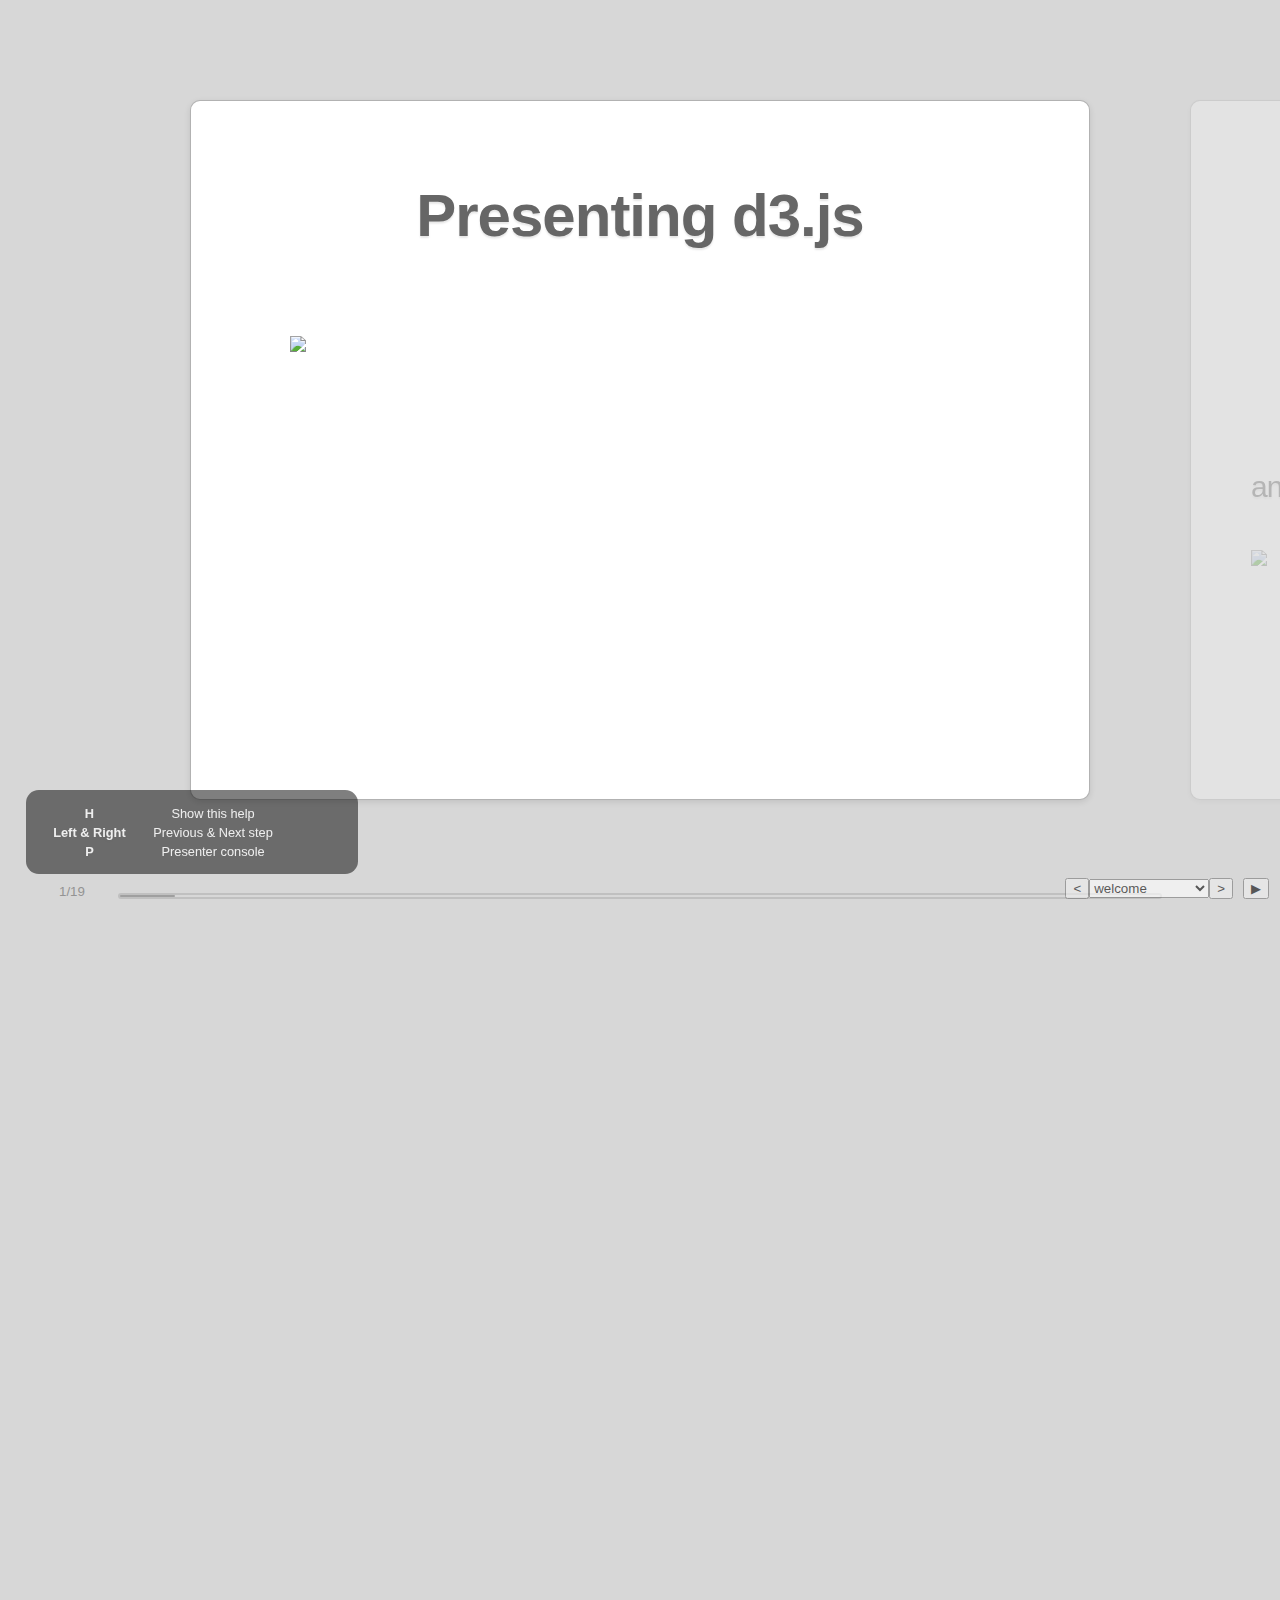
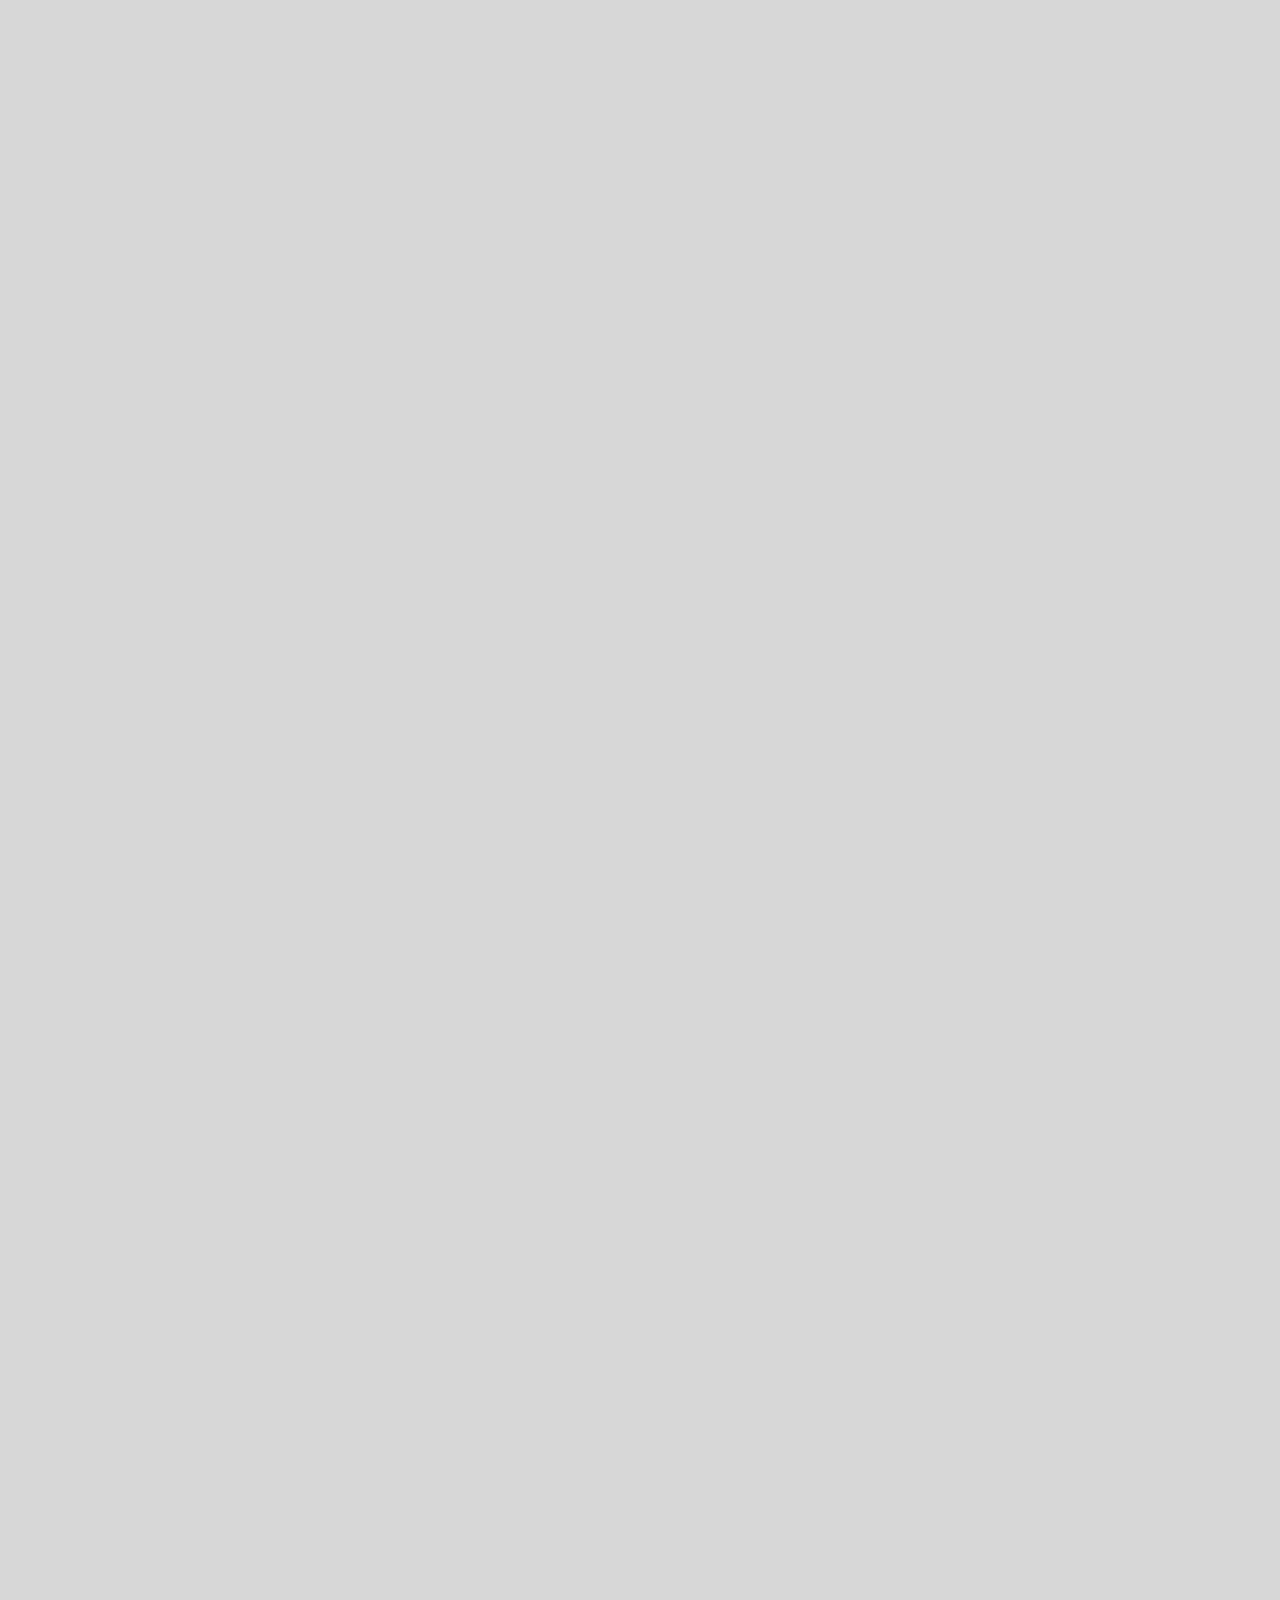
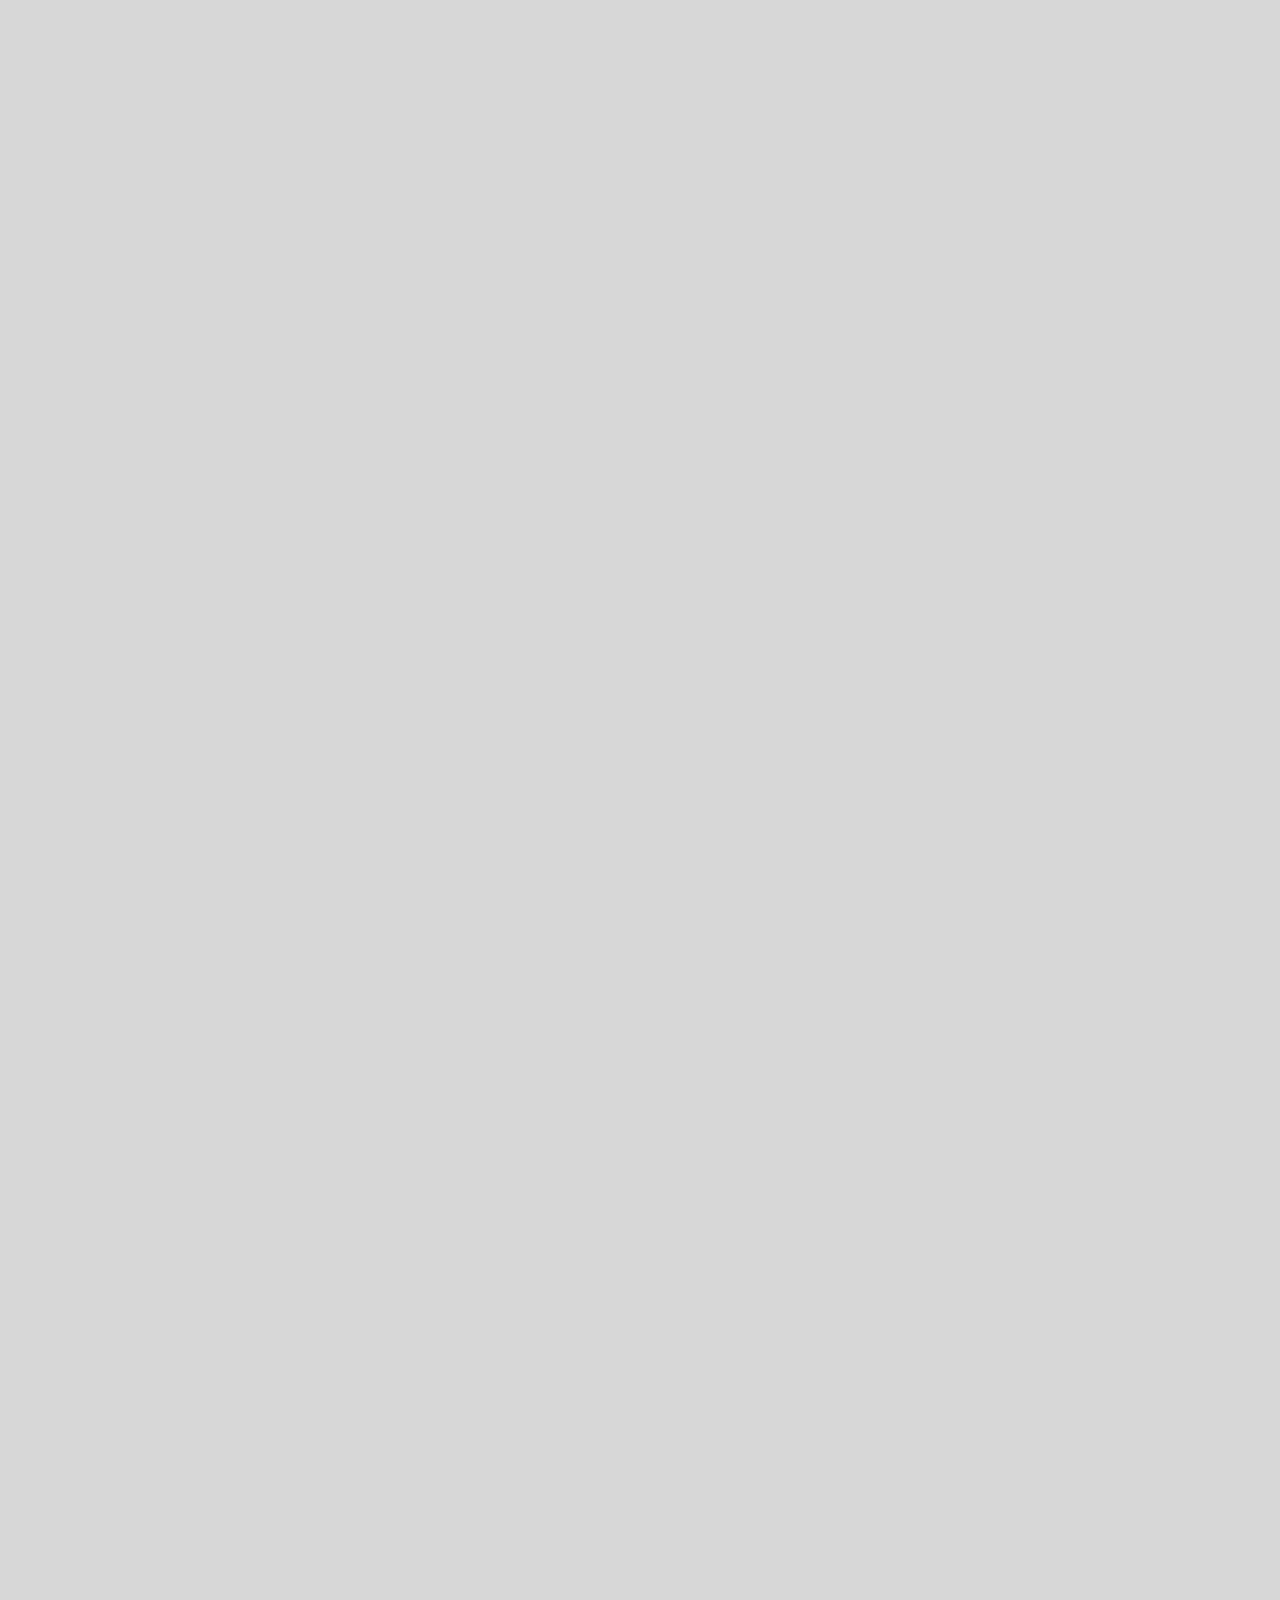
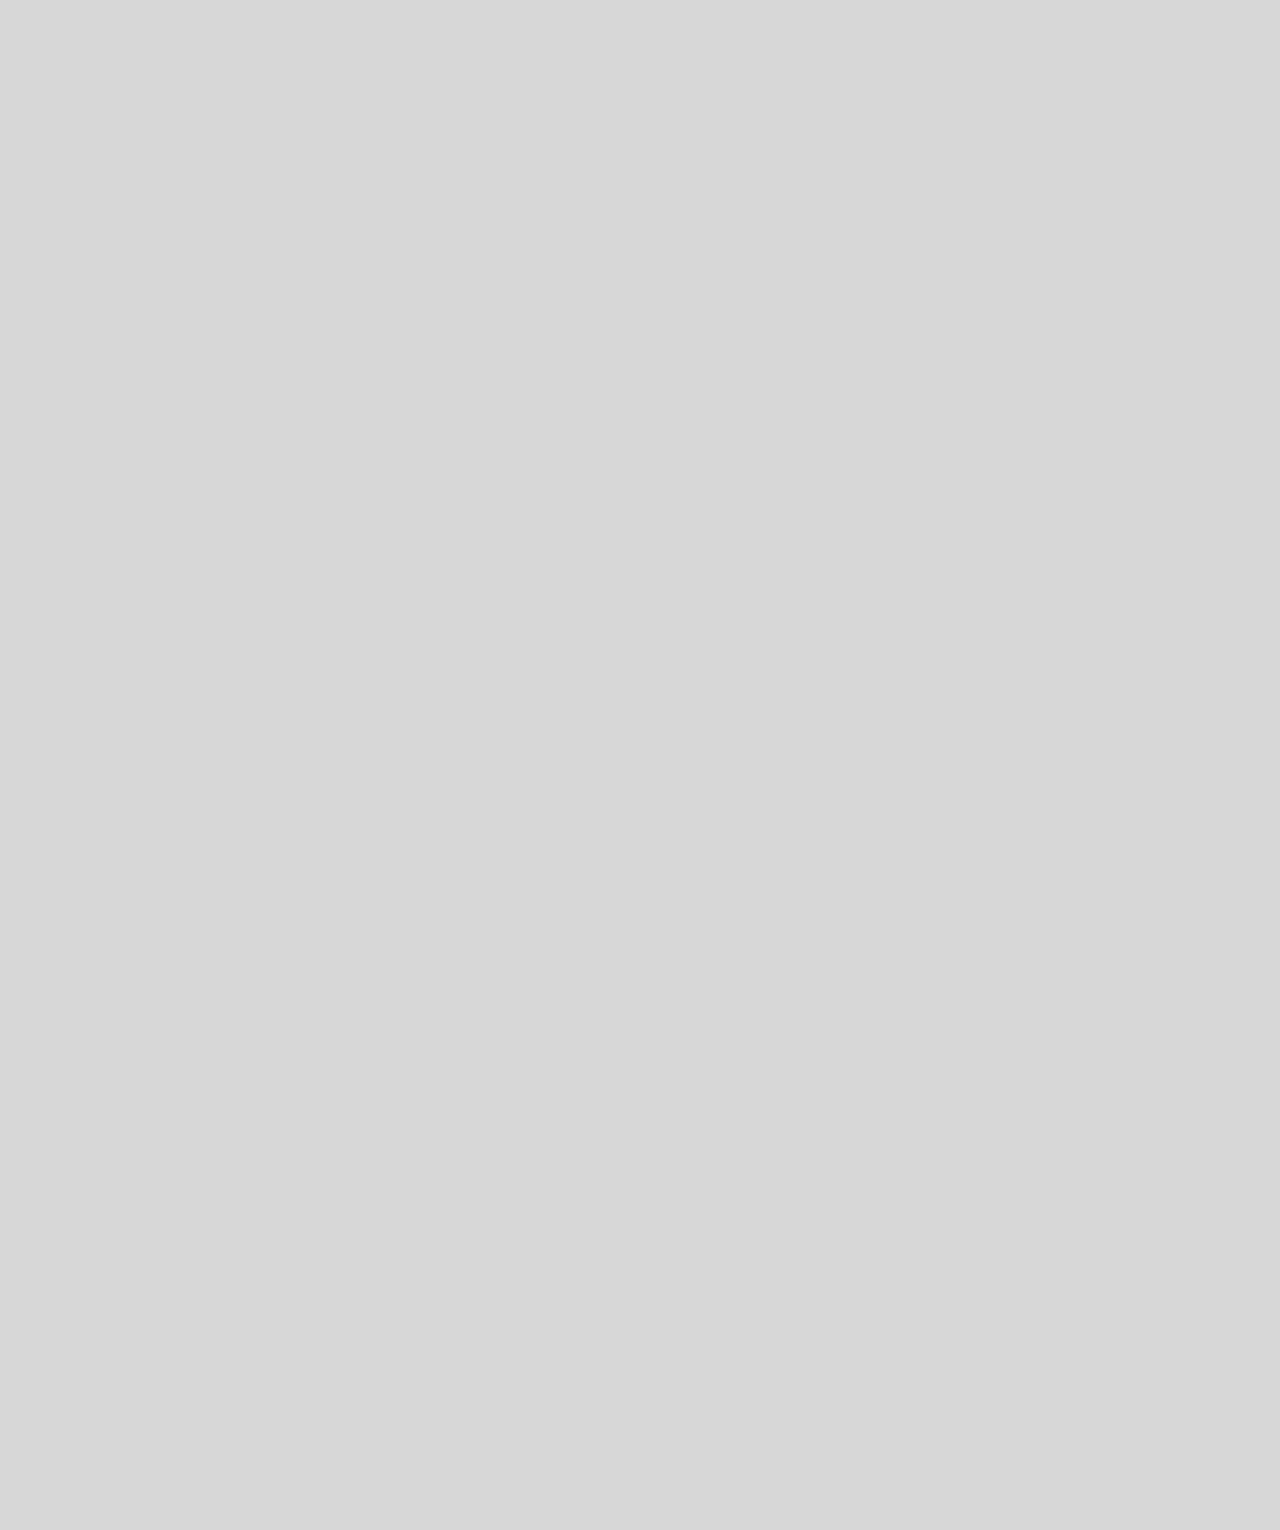
==== examples/classic-slides/index.html @ 589d9162 "added building flow time consumption graph" ====
<!doctype html>

<!--
  This is a simple example / template impress.js slide show. The goal is to be
  easier to read for a first timer than the official and very feature rich
  demo by bartaz (http://bartaz.github.io/impress.js/). It's also a very
  traditional presentation that looks like slides (square screens with bullet
  points...), again to make a first timer feel more at home. From this simple
  presentation you can then go on to more powerful impress.js presentations!
  
  This example is hopefully helpful for people that want to create both
  simple and (eventually) awesome presentations in impress.js and comfortable
  doing that directly in HTML.
  
  By: @henrikingo (Still based on the HTML from bartaz' demo.)  
    
-->

<html lang="en">

<head>
	<meta charset="utf-8" />
	<title>Classic Slides with impress.js | Simple example impress.js slide show | by Henrik Ingo @henrikingo</title>

	<meta name="description" content="Simple example impress.js slide show" />
	<meta name="author" content="Henrik Ingo" />
	<!--        
        Impress.js doesn't depend on any external stylesheets. It adds all of the styles it needs for the
        presentation to work. 
        
        However, some of the `extras/` modules do come with their own CSS, and we load
        them here. You can read about each extras module separately in their directory.
    -->
	<link rel="stylesheet" href="../../extras/highlight/styles/github.css">
	<link rel="stylesheet" href="../../extras/mermaid/mermaid.forest.css">


	<!--
        This file contains styles specific for this example presentation. 
    -->
	<link href="css/classic-slides.css" rel="stylesheet" />
	<style>
		#common-layouts table {
			table-layout: fixed;
			margin-left: -10%;
		}
		
		#common-layouts td {
			text-align: right;
			width: 20%;
		}
		
		#common-layouts .buttoned {
			text-align: right;
			width: 5%;
		}
		
		#similarities table {
			table-layout: fixed;
		}
		
		#similarities td {
			width: 25%;
		}
		
		.small-font {
			font-size: 20px;
		}
		
		.very-small-font {
			font-size: 15px;
		}
		
		.chart div {
			font: 14px sans-serif;
			background-color: steelblue;
			text-align: right;
			padding: 8px;
			margin: 5px;
			color: white;
		}
	</style>

</head>

<!--
    
    Body element is used by impress.js to set some useful class names, that will allow you to detect
    the support and state of the presentation in CSS or other scripts.
    
    First very useful class name is `impress-not-supported`. This class means, that browser doesn't
    support features required by impress.js, so you should apply some fallback styles in your CSS.
    It's not necessary to add it manually on this element. If the script detects that browser is not
    good enough it will add this class, but keeping it in HTML means that users without JavaScript
    will also get fallback styles.
    
    When impress.js script detects that browser supports all required features, this class name will
    be removed.
    
    Another class name on body element also depends on currently active presentation step.    
-->

<body class="impress-not-supported">
	<!--
    This fallback message is only visible when there is `impress-not-supported` class on body.
-->


	<!--
    This is the core element used by impress.js: the wrapper for your presentation steps. 
    In this element all the impress.js magic happens.
    
    data-transition-duration sets the time in microseconds that is used for the
    animation when transtitioning between slides.
    
    data-autoplay can be used to set the time in seconds, after which presentation
    automatically moves to next slide. It can also be set individually for each
    slide, but here we just set a common duration for all slides.
-->
	<div id="impress" data-transition-duration="1000" data-autoplay="0">

		<!--
        Each step of the presentation should be an element inside the `#impress` with a class name
        of `step`. These step elements are positioned, rotated and scaled by impress.js, and
        the 'camera' shows them on each step of the presentation.
        
        The `id` attribute of the step element is used to identify it in the URL, but it's optional.
        If it is not defined, it will get a default value of `step-N` where N is a number of slide.
        This step is auto-assigned the id "step-1". You can also use `#step-1` in a link, to 
        point directly to this particular step.
        
        Positioning information is passed through data-* attributes.
        
        In the example below we only specify x and y position of the step element with `data-x="-1000"`
        and `data-y="-1500"` attributes. This means that **the center** of the element (yes, the center)
        will be positioned in point x = -1000px and y = -1500px of the presentation 'canvas'. It will not 
        be rotated or scaled.
        
        The "step" class is what *must* be used for every "slide". In this example we also use the "slide"
        class, which adds a rectangle with some background and makes this presentation look like a traditional
        powerpoint slide show. The "slide" class is entirely optional and indeed you wouldn't use it for
        your cooler impress.js presentations.
    -->
		<div id="welcome" class="step slide  " data-x="-1000" data-y="-1500">
			<h1>Presenting d3.js</h1>
			<div style="margin-top:50px">
				<img align="middle" style="width:700px;margin-left:5%" src="images/d3-js.png" />
			</div>

		</div>
		<div id="creator" class="step slide  " data-rel-x="1000" data-rel-y="0">

			<h2>creators</h2>
			<div>
				<div style="display:inline;
                                float:left;
                                background-repeat: no-repeat;
                                background-position: 50%;
                                background-size: cover;
                                border-radius: 50%;
                                height: 200px;
                                width:200px;
                                margin-top:-5%;
                                background-image: url(images/mbostok.jpeg)">
					<div style="display:inline;width:1500%;float:left;margin-left: 220px;">
						<br> Mike Bostok <br> PhD at Stanford<br> former employee of "NY Times"
					</div>

				</div>

			</div>
			<div style="margin-top:30%">and other 117 contributors ... </div>
			<div style="margin-top:3%"><img style="width:100%" src="images/contributions.png"></div>

		</div>
		<div id="similarities" class="step slide  " data-rel-x="1000" data-rel-y="0">

			<h2>Similarities </h2>

			<table class="table table-hover table-striped">
				<tr>
					<th>action</th>
					<th>vanilla </th>
					<th>d3</th>
					<th>jquery</th>
				</tr>
				<tr>
					<td><span class="very-small-font">selecting element</span></td>
					<td>
						<pre><code>document.querySelector('#elem')</code></pre>
					</td>
					<td>
						<pre><code>d3.select('#elem')</code></td>
					<td>
						<pre><code>$(elem)</code></td>
				</tr>
				<tr>
					<td><span class="very-small-font">changing attribute</span></td>
					<td>
						<pre><code>el.setAttribute("width", "300px")</code></pre>
					</td>
					<td>
						<pre><code>el.attr('width',300)</code></td>
					<td>
						<pre><code>el.attr('width',300)</code></td>
				</tr>
				<tr>
					<td><span class="very-small-font">event listener</span></td>
					<td>
						<pre><code>el.addEventListener('click',handle)</code></pre>
					</td>
					<td>
						<pre><code>el.on('click',handle);</code></td>
					<td>
						<pre><code>el.click(handle);</code></td>
				</tr>
				<tr>
					<td><span class="very-small-font">changing content</span></td>
					<td>
						<pre><code>el.innerHTML="test"</code></pre>
					</td>
					<td>
						<pre><code>el.html('test');</code></td>
					<td>
						<pre><code>el.html('test');</code></td>
				</tr>

			</table>




		</div>

		<div id="highlights" class="step slide  " data-rel-x="1000" data-rel-y="0">

			<h2 class="highlights-title">D3.js highlights </h2>

			good:
			<li>very popular -
				<span style="font-size:20px">More stars on github, than react, angular, jquery, linux</span>
			</li>
			<li>extremely flexible -
				<span style="font-size:20px">It's easy to change something</span>
			</li>
			<li>very fast -
				<span style="font-size:20px">Can work with 3-5 thousand dom elements</span>
			</li>

			<br> bad:
			<li>learning curve -
				<span style="font-size:20px"> After 5 months, still left many things to learn	</span></li>
			<li>build time -
				<span style="font-size:20px"> Takes avg. 30 m.  before we see initial result (part of whole)</span>
			</li>

		</div>

		<div id="common-layouts" class="step slide  " data-rel-x="1000" data-rel-y="0">

			<h2>Common layouts</h2>
			<table>
				<tr>
					<td>
						Line
					</td>
					<td class="buttoned">
						<button onclick="line('#layoutExample')">Demo</button>
					</td>
					<td>
						Area
					</td>
					<td class="buttoned">
						<button onclick="area('#layoutExample')">Demo</button>
					</td>
					<td>
						Pie
					</td>
					<td class="buttoned">
						<button onclick="pie('#layoutExample')">Demo</button>
					</td>
					<td>
						Tree
					</td>
					<td class="buttoned">
						<button onclick="tree('#layoutExample')">Demo</button>
					</td>
				</tr>
				<tr>
					<td>
						Treemap
					</td>
					<td class="buttoned">
						<button onclick="treemap('#layoutExample')">Demo</button>
					</td>
					<td>
						Pack
					</td>
					<td class="buttoned">
						<button onclick="pack('#layoutExample')">Demo</button>
					</td>
					<td>
						Force
					</td>
					<td class="buttoned">
						<button onclick="force('#layoutExample')">Demo</button>
					</td>
					<td>
						Projections
					</td>
					<td class="buttoned">
						<button onclick="projections('#layoutExample')">Demo</button>
					</td>
				</tr>
			</table>
			<div style="height:70%" id="layoutExample"></div>
		</div>

		<div id="building-flow" class="step slide  " data-rel-x="1000" data-rel-y="0">

			<h2>Basic building flow</h2>
			<div class="chart">
				<ol>
					<li>Define static parameters - <span class="small-font">margin,padding,color,width and e.t.c</span></li>
					<div style="width: 40px;">5 %</div>
					<li>Calculate dynamic parameters - <span class="small-font"> center point, bar width and e.t.c.</span></li>
					<div style="width: 80px;">10 %</div>
					<li>Define helper functions - <span class="small-font"> scales, layouts, axes and e.t.c.</span></li>
					<div style="width: 80px;">10 %</div>
					<li>Drawing chart content - <span class="small-font"> main content, axes, legend end e.t.c</span></li>
					<div style="width: 440px;">55 %</div>
					<li>Add tooltip - <span class="small-font"> on click,hover,out,double click  and e.t.c.</span></li>
					<div style="width: 200px;">20 %</div>
				</ol>
			</div>
		</div>




		<div class="step slide">
			<h1>A slide with text</h1>
			<p>This slide has a few paragraphs <br />(p element) of normal text.</p>
			<p>Personally I like centered or even justified text, as it looks less boring. This can of course be set in <a href="css/classic-slides.css">the css file</a>.
				<p>I really like the style on links in these presentations. I modified the border to be beveled, but it's mostly from
					<a href="http://henrikingo.github.io/impress.js/">@bartaz' original demo</a>. <a href="https://twitter.com/bartaz">@bartaz</a>					is the creator of impress.js.</p>

				<div class="notes">
					In this slide, we don't even specify the relative position, rather that too is inherited. So this slide will again be 1000px
					to the right of the previous one.
				</div>
		</div>

		<div class="step slide">
			<h1>Bullet points</h1>
			<ul>
				<li>A slide with bullet points. This is the first point.</li>
				<li>Second point</li>
				<li>Third point. Under this point we also have some sub-bullets:
					<ul>
						<li>Sub-bullet 1</li>
						<li>Sub-bullet 2</li>
					</ul>
				</li>
			</ul>

			<div class="notes">
			</div>
		</div>

		<!--
        This element introduces rotation.
        
        Notation shouldn't be a surprise. We use `data-rotate="30"` attribute, meaning that this
        element should be rotated by 30 degrees clockwise.        
    -->
		<div class="step slide" data-rel-x="1100" data-rel-y="300" data-rotate="30">
			<h1>A blockquote &amp; image</h1>
			<img src="images/3476636111_c551295ca4_b.jpg" alt="Mother Teresa holding a newborn baby" class="right" />
			<blockquote>
				Spread love everywhere you go. <br />Let no one ever come to you without leaving happier.
				<p style="text-align: right">Mother Teresa</p>
				<p class="left bottom"><small>Image credit: <a href="https://www.flickr.com/photos/peta-de-aztlan/3476636111/">Peta_de_Aztlan</a>@Flickr. CC-BY 2.0</small></p>
			</blockquote>

			<div class="notes">
			</div>
		</div>

		<div class="step slide" data-rel-x="800" data-rel-y="800" data-rotate="60">
			<h1>More text styles</h1>
			<p>As usual, use <em>em</em> to emphasize, <br />
				<strong>strong</strong> for strong,
				<u>u</u> for underline,<br />
				<strike>strike</strike> for strikethrough and <q>q for inline quotations</q>.</p>

			<p>If you're a software engineer like me, you will often use the
				<code>&lt;code&gt;</code> tag for monospaced inline text.</p>

			<div class="notes">
			</div>
		</div>

		<div class="step slide" data-rel-x="300" data-rel-y="1100" data-rotate="90">
			<h1>Motion effects 101</h1>
			<p>Items on the slide can</p>
			<p class="fly-in fly-out">Fly in</p>
			<p class="fade-in fade-out" style="transition-delay: 2s">Fade in</p>
			<p class="zoom-in zoom-out" style="transition-delay: 4s">And zoom in</p>

			<p class="left bottom"><small>...just like in PowerPoint. Yeah, I know I'm being lame, but it was fun to learn to do this in CSS3.</small></p>

			<div class="notes">
				<p>This step here doesn't introduce anything new when it comes to data attributes, but you should notice in the demo that
					some words of this text are being animated. It's a very basic CSS transition that is applied to the elements when this
					step element is reached.
				</p>
				<p>
					At the very beginning of the presentation all step elements are given the class of `future`. It means that they haven't been
					visited yet.
				</p>
				<p>
					When the presentation moves to given step `future` is changed to `present` class name. That's how animation on this step
					works - text moves when the step has `present` class.
				</p>
				<p>
					Finally when the step is left the `present` class is removed from the element and `past` class is added.
				</p>
				<p>
					So basically every step element has one of three classes: `future`, `present` and `past`. Only one current step has the `present`
					class.
				</p>
			</div>
		</div>

		<div id="addons" class="step slide title" data-rel-x="-300" data-rel-y="1100" data-rotate="120">
			<h2>Add-ons</h2>
			<div class="notes">
				<p>This version of impress.js includes several add-ons, striving to make this a full featured presentation app.</p>
			</div>
		</div>

		<div class="step slide" data-rel-x="-800" data-rel-y="800" data-rotate="150">
			<h1>Impress.js plugins</h1>
			<ul>
				<li>A new <a href="https://github.com/henrikingo/impress.js/blob/myfork/src/plugins/README.md">plugin framework</a> allows
					for rich extensibility, without bloating the core rendering library.
					<ul>
						<li>Press 'P' to open a presenter console.</li>
						<li>When you move the mouse, navigation controls are visible on your bottom left</li>
						<li>Autoplay makes the slides advance after a timeout</li>
						<li>Relative positioning plugin is often a more convenient way to position your slides when editing. (<a href="https://github.com/henrikingo/impress.js/blob/myfork/examples/classic-slides/index.html">See html for this presentation.</a>)</li>
					</ul>
				</li>
			</ul>
			<div class="notes">
				<p>This presentation also uses speaker notes. They are not visible in the presentation, but shown in the impress console.</p>

				<p>If you pressed P only now, this is the first time you see these notes. In fact, there has been notes on preceding slides
					as well. You can use the navigation controls at the bottom of the impress console to browse back to them.</p>
			</div>
		</div>

		<div class="step slide" data-rel-x="-1100" data-rel-y="300" data-rotate="180">
			<h1>Highlight.js</h1>
			<pre><code>
        // `init` API function that initializes (and runs) the presentation.
        var init = function () {
            if (initialized) { return; }
            execPreInitPlugins();
            
            // First we set up the viewport for mobile devices.
            // For some reason iPad goes nuts when it is not done properly.
            var meta = $("meta[name='viewport']") || document.createElement("meta");
            meta.content = "width=device-width, minimum-scale=1, maximum-scale=1, user-scalable=no";
            if (meta.parentNode !== document.head) {
                meta.name = 'viewport';
                document.head.appendChild(meta);
            }        
        </code></pre>
			<div class="notes">
				<p>The Highlight.js library provides really nice color coding of source code. It automatically applies to any code inside
					a &lt;pre&gt;&lt;code&gt; element.</p>
				<p>Highlight.js is found under the <a href="https://github.com/henrikingo/impress.js/tree/myfork/extras">extras/</a> directory,
					since it is an independent third party plugin, not really an impress.js plugin. You have to include it via it's own
					&lt;link&gt; and &lt;script&gt; tags.</p>
			</div>
		</div>

		<div class="step slide" data-rel-x="-1100" data-rel-y="-300" data-rotate="210">
			<h1>Mermaid.js</h1>
			<div class="mermaid">
				%% This is a comment in mermaid markup graph LR A(Support for<br />diagrams) B[Provided by<br />mermaid.js] C{Already
				<br />know<br />mermaid?} D(
				<a href=&quot;http://knsv.github.io/mermaid/index.html#usage&quot;>Tutorial</a>) E(Great, hope you enjoy!) A-->B B-->C
				C--No-->D C--Yes-->E classDef startEnd fill:#fcc,stroke:#353,stroke-width:2px; class A,D,E startEnd;
			</div>
			<div class="notes">
				Mermaid.js, likewise in a href="https://github.com/henrikingo/impress.js/tree/myfork/extras">extras/</a>
				directory, draws SVG diagrams from a MarkDown-like syntax. To learn more about it <a href="http://knsv.github.io/mermaid/index.html#usage">read the fine manual</a>.
			</div>
		</div>

		<div id="markdown" class="step slide markdown" data-rel-x="-800" data-rel-y="-800" data-rotate="240">
			# Markdown.js * [Markdown.js](https://github.com/evilstreak/markdown-js) integration: for authors in a hurry! * ...or lazy
			;-) * Jot down bullet points in *Markdown* * ...have it automatically converted to HTML * Markdown is converted into a
			presentation client side, in the browser. This is unlike existing tools like [Hovercraft](https://github.com/regebro/hovercraft)
			and [markdown-impress](http://binbinliao.com/markdown-impress/) where you generate a new html file on the command line.
			* [A more advanced Markdown presentation is here.](../markdown/)
		</div>

		<div id="acme" class="step slide" data-rel-x="-300" data-rel-y="-1100" data-rotate="270">
			<ul>
				<li>Remember, in <em>impress.js</em> the full power of HTML5, CSS3 &amp; JavaScript is always at your fingertips!</li>
				<li>For example, you can use tables, forms, or dynamic charts as you would on any web page:</li>
			</ul>
			<h2>Acme Inc Quarterly Profits</h2>

			<!-- Improvised bar graph of divs, to avoid copying something like NVD3 into the repo. -->
			<div id="acme-graph">
				<div id="acme-graph-bars">
					<div id="acme-graph-q1"></div>
					<div id="acme-graph-q2"></div>
					<div id="acme-graph-q3"></div>
					<div id="acme-graph-q4"></div>
				</div>
				<div id="acme-graph-bottom"></div>
			</div>

			<table border="1">
				<tr>
					<td>Q1</td>
					<td id="acme-q1">234€</td>
				</tr>
				<tr>
					<td>Q2</td>
					<td id="acme-q2">255€</td>
				</tr>
				<tr>
					<td>Q3</td>
					<td><input id="acme-q3" size="5" oninput="acmeDrawGraph();" />€ <small>(insert here)</small></td>
				</tr>
				<tr>
					<td>Q4</td>
					<td><input id="acme-q4" size="5" oninput="acmeDrawGraph();" />€</td>
				</tr>
			</table>
			<div class="notes">
			</div>
		</div>
		<script type="text/javascript">
        var acmeDrawGraph = function() {
            var profits = {};
            
            // Q1-Q2: get innerHTML, remove €
            var value = document.getElementById('acme-q1').innerHTML;
            if( value[value.length-1] == "€" ) value = value.substring(0, value.length-1);
            profits['q1'] = value;
            var value = document.getElementById('acme-q2').innerHTML;
            if( value[value.length-1] == "€" ) value = value.substring(0, value.length-1);
            profits['q2'] = value;
            
            // Q3-Q4: get input.value
            profits['q3'] = document.getElementById('acme-q3').value;
            profits['q4'] = document.getElementById('acme-q4').value;

            // Convert all to numeric value, and remember max value for scaling purposes.
            var max = profits['q1'];
            for ( var q in profits ) {
                profits[q] = isNaN(profits[q]) ? 0 : Number(profits[q]);
                if( profits[q] > max ) {
                    max = profits[q];
                }
            }
            
            // Draw the bar graph
            for ( var q in profits ) {
                var h = 200 * profits[q] / max;
                var div = document.getElementById('acme-graph-'+q);
                div.style = 'height: ' + h + 'px';
            }
        };
        // This draws the first 2 bars during page load
        acmeDrawGraph();
    </script>

		<!--
        Finally, the relative positioning plugin also supports values that are a multiple of the windows size.
        Add "w" or "h" to specify a multiple of window width or height, respectively.
        
        This step also sets a custom data-transition-duration. All of the above steps used the value set
        in the root div#impress element, but it is also allowed to set it for each step. Since transitioning
        to this step will rotate twice around it's axis, we give the transition a bit more time here.
    -->
		<div id="moreinfo" class="step slide" data-rel-x="1.655w" data-rel-y="0" data-rotate="720" data-transition-duration="2000">
			<h1>More info</h1>
			<ul>
				<li>Official documentation
					<ul>
						<li>Sorry, we're working on it. For now, please read the source code of this presentation and its css file.</li>
					</ul>
				</li>
				<li><a href="https://github.com/henrikingo/impress.js/">This Impress.js fork on Github</a></li>
				<li><a href="http://henrikingo.github.io/impress.js/">Advanced Impress.js demo</a> by <a href="http://twitter.com/bartaz">@bartaz</a>
					<ul>
						<li>Again, the <a href="http://github.com/henrikingo/impress.js/blob/master/index.html">html</a> and <a href="https://github.com/henrikingo/impress.js/blob/master/css/impress-demo.css">css</a>							source is well commented.</li>
					</ul>
				</li>
				<li>More examples and demos <a href="https://github.com/impress/impress.js/wiki/Examples-and-demos">on the impress.js wiki</a></li>
			</ul>

			<div class="notes">
			</div>
		</div>

		<!-- This last, empty "slide" is set to be very large using the data-scale attribute, 
         so that it covers all the other slides you just saw. 
         It's a common way of zooming out at the end, to show the whole presentation.
         In CSS, we set pointer-events:none to make this slide non-clickable. 
         It makes a difference at least for SVG content, such as the mermaid diagram. -->
		<div id="overview" class="step" data-x="3000" data-y="1500" data-scale="10" style="pointer-events: none;">
		</div>
	</div>

	<!--
    Add navigation-ui controls: back, forward and a select list.
    Add a progress indicator bar (current step / all steps)
    Add the help popup plugin
-->
	<div id="impress-toolbar"></div>

	<div class="impress-progressbar">
		<div></div>
	</div>
	<div class="impress-progress"></div>

	<div id="impress-help"></div>

	<!-- Extra modules
     Load highlight.js, mermaid.js and markdown.js from extras.
     If you're curious about details, these are initialized in src/plugins/extras/extras.js -->
	<script type="text/javascript" src="../../extras/highlight/highlight.pack.js"></script>
	<script type="text/javascript" src="../../extras/mermaid/mermaid.min.js"></script>
	<script type="text/javascript" src="../../extras/markdown/markdown.js"></script>
	<script type="text/javascript" src="../../extras/d3/d3.v3.min.js"></script>
	<script type="text/javascript" src="../../extras/d3/topojson.v1.min.js"></script>
	<script type="text/javascript" src="../../extras/impress-console/js/impressConsole.js"></script>
	<script>
	//For impressConsole, we unfortunately must also set the path to a mandatory css file
				// which is relative to this html file.
				// See https://github.com/regebro/impress-console/issues/19
				var impressConsoleCss = '../../extras/impress-console/css/impressConsole.css';
     </script>

	<script type="text/javascript" src="demos/line.js"></script>
	<link rel="stylesheet" href="demos/line.css">

	<script type="text/javascript" src="demos/area.js"></script>
	<link rel="stylesheet" href="demos/area.css">

	<script type="text/javascript" src="demos/pie.js"></script>
	<link rel="stylesheet" href="demos/pie.css">

	<script type="text/javascript" src="demos/tree.js"></script>
	<link rel="stylesheet" href="demos/tree.css">

	<script type="text/javascript" src="demos/treemap.js"></script>
	<link rel="stylesheet" href="demos/treemap.css">

	<script type="text/javascript" src="demos/pack.js"></script>
	<link rel="stylesheet" href="demos/pack.css">

	<script type="text/javascript" src="demos/force.js"></script>
	<link rel="stylesheet" href="demos/force.css">

	<script type="text/javascript" src="demos/projection.js"></script>



	<!--
    To make all described above really work, you need to include impress.js in the page.
    You also need to call a `impress().init()` function to initialize impress.js presentation.
    And you should do it in the end of your document. 
-->
	<script type="text/javascript" src="../../js/impress.js"></script>
	<script>impress().init();</script>
	<script>line('#layoutExample')</script>
	<script>
        var texts={
            "highlights-title":{
                 geo:"D3.js-ის თვისებები",
                 eng:"D3.js highlights"
            },
           
        }
    
    </script>

</body>

</html>
---- extras/highlight/styles/github.css ----
/*

github.com style (c) Vasily Polovnyov <vast@whiteants.net>

*/

.hljs {
  display: block;
  overflow-x: auto;
  padding: 0.5em;
  color: #333;
  background: #f8f8f8;
}

.hljs-comment,
.hljs-quote {
  color: #998;
  font-style: italic;
}

.hljs-keyword,
.hljs-selector-tag,
.hljs-subst {
  color: #333;
  font-weight: bold;
}

.hljs-number,
.hljs-literal,
.hljs-variable,
.hljs-template-variable,
.hljs-tag .hljs-attr {
  color: #008080;
}

.hljs-string,
.hljs-doctag {
  color: #d14;
}

.hljs-title,
.hljs-section,
.hljs-selector-id {
  color: #900;
  font-weight: bold;
}

.hljs-subst {
  font-weight: normal;
}

.hljs-type,
.hljs-class .hljs-title {
  color: #458;
  font-weight: bold;
}

.hljs-tag,
.hljs-name,
.hljs-attribute {
  color: #000080;
  font-weight: normal;
}

.hljs-regexp,
.hljs-link {
  color: #009926;
}

.hljs-symbol,
.hljs-bullet {
  color: #990073;
}

.hljs-built_in,
.hljs-builtin-name {
  color: #0086b3;
}

.hljs-meta {
  color: #999;
  font-weight: bold;
}

.hljs-deletion {
  background: #fdd;
}

.hljs-addition {
  background: #dfd;
}

.hljs-emphasis {
  font-style: italic;
}

.hljs-strong {
  font-weight: bold;
}
---- extras/mermaid/mermaid.forest.css ----
/* Flowchart variables */
/* Sequence Diagram variables */
/* Gantt chart variables */
.mermaid .label {
  font-family: 'trebuchet ms', verdana, arial;
  color: #333;
}
.node rect,
.node circle,
.node ellipse,
.node polygon {
  fill: #cde498;
  stroke: #13540c;
  stroke-width: 1px;
}
.edgePath .path {
  stroke: green;
  stroke-width: 1.5px;
}
.edgeLabel {
  background-color: #e8e8e8;
}
.cluster rect {
  fill: #cdffb2 !important;
  rx: 4  !important;
  stroke: #6eaa49 !important;
  stroke-width: 1px !important;
}
.cluster text {
  fill: #333;
}
.actor {
  stroke: #13540c;
  fill: #cde498;
}
text.actor {
  fill: black;
  stroke: none;
}
.actor-line {
  stroke: grey;
}
.messageLine0 {
  stroke-width: 1.5;
  stroke-dasharray: "2 2";
  marker-end: "url(#arrowhead)";
  stroke: #333;
}
.messageLine1 {
  stroke-width: 1.5;
  stroke-dasharray: "2 2";
  stroke: #333;
}
#arrowhead {
  fill: #333;
}
#crosshead path {
  fill: #333 !important;
  stroke: #333 !important;
}
.messageText {
  fill: #333;
  stroke: none;
}
.labelBox {
  stroke: #326932;
  fill: #cde498;
}
.labelText {
  fill: black;
  stroke: none;
}
.loopText {
  fill: black;
  stroke: none;
}
.loopLine {
  stroke-width: 2;
  stroke-dasharray: "2 2";
  marker-end: "url(#arrowhead)";
  stroke: #326932;
}
.note {
  stroke: #6eaa49;
  fill: #fff5ad;
}
.noteText {
  fill: black;
  stroke: none;
  font-family: 'trebuchet ms', verdana, arial;
  font-size: 14px;
}
/** Section styling */
.section {
  stroke: none;
  opacity: 0.2;
}
.section0 {
  fill: #6eaa49;
}
.section2 {
  fill: #6eaa49;
}
.section1,
.section3 {
  fill: white;
  opacity: 0.2;
}
.sectionTitle0 {
  fill: #333;
}
.sectionTitle1 {
  fill: #333;
}
.sectionTitle2 {
  fill: #333;
}
.sectionTitle3 {
  fill: #333;
}
.sectionTitle {
  text-anchor: start;
  font-size: 11px;
  text-height: 14px;
}
/* Grid and axis */
.grid .tick {
  stroke: lightgrey;
  opacity: 0.3;
  shape-rendering: crispEdges;
}
.grid path {
  stroke-width: 0;
}
/* Today line */
.today {
  fill: none;
  stroke: red;
  stroke-width: 2px;
}
/* Task styling */
/* Default task */
.task {
  stroke-width: 2;
}
.taskText {
  text-anchor: middle;
  font-size: 11px;
}
.taskTextOutsideRight {
  fill: black;
  text-anchor: start;
  font-size: 11px;
}
.taskTextOutsideLeft {
  fill: black;
  text-anchor: end;
  font-size: 11px;
}
/* Specific task settings for the sections*/
.taskText0,
.taskText1,
.taskText2,
.taskText3 {
  fill: white;
}
.task0,
.task1,
.task2,
.task3 {
  fill: #487e3a;
  stroke: #13540c;
}
.taskTextOutside0,
.taskTextOutside2 {
  fill: black;
}
.taskTextOutside1,
.taskTextOutside3 {
  fill: black;
}
/* Active task */
.active0,
.active1,
.active2,
.active3 {
  fill: #cde498;
  stroke: #13540c;
}
.activeText0,
.activeText1,
.activeText2,
.activeText3 {
  fill: black !important;
}
/* Completed task */
.done0,
.done1,
.done2,
.done3 {
  stroke: grey;
  fill: lightgrey;
  stroke-width: 2;
}
.doneText0,
.doneText1,
.doneText2,
.doneText3 {
  fill: black !important;
}
/* Tasks on the critical line */
.crit0,
.crit1,
.crit2,
.crit3 {
  stroke: #ff8888;
  fill: red;
  stroke-width: 2;
}
.activeCrit0,
.activeCrit1,
.activeCrit2,
.activeCrit3 {
  stroke: #ff8888;
  fill: #cde498;
  stroke-width: 2;
}
.doneCrit0,
.doneCrit1,
.doneCrit2,
.doneCrit3 {
  stroke: #ff8888;
  fill: lightgrey;
  stroke-width: 2;
  cursor: pointer;
  shape-rendering: crispEdges;
}
.doneCritText0,
.doneCritText1,
.doneCritText2,
.doneCritText3 {
  fill: black !important;
}
.activeCritText0,
.activeCritText1,
.activeCritText2,
.activeCritText3 {
  fill: black !important;
}
.titleText {
  text-anchor: middle;
  font-size: 18px;
  fill: black;
}
/*


*/
g.classGroup text {
  fill: #13540c;
  stroke: none;
  font-family: 'trebuchet ms', verdana, arial;
  font-size: 14px;
}
g.classGroup rect {
  fill: #cde498;
  stroke: #13540c;
}
g.classGroup line {
  stroke: #13540c;
  stroke-width: 1;
}
svg .classLabel .box {
  stroke: none;
  stroke-width: 0;
  fill: #cde498;
  opacity: 0.5;
}
svg .classLabel .label {
  fill: #13540c;
}
.relation {
  stroke: #13540c;
  stroke-width: 1;
  fill: none;
}
.composition {
  fill: #13540c;
  stroke: #13540c;
  stroke-width: 1;
}
#compositionStart {
  fill: #13540c;
  stroke: #13540c;
  stroke-width: 1;
}
#compositionEnd {
  fill: #13540c;
  stroke: #13540c;
  stroke-width: 1;
}
.aggregation {
  fill: #cde498;
  stroke: #13540c;
  stroke-width: 1;
}
#aggregationStart {
  fill: #cde498;
  stroke: #13540c;
  stroke-width: 1;
}
#aggregationEnd {
  fill: #cde498;
  stroke: #13540c;
  stroke-width: 1;
}
#dependencyStart {
  fill: #13540c;
  stroke: #13540c;
  stroke-width: 1;
}
#dependencyEnd {
  fill: #13540c;
  stroke: #13540c;
  stroke-width: 1;
}
#extensionStart {
  fill: #13540c;
  stroke: #13540c;
  stroke-width: 1;
}
#extensionEnd {
  fill: #13540c;
  stroke: #13540c;
  stroke-width: 1;
}
.node text {
  font-family: 'trebuchet ms', verdana, arial;
  font-size: 14px;
}
div.mermaidTooltip {
  position: absolute;
  text-align: center;
  max-width: 200px;
  padding: 2px;
  font-family: 'trebuchet ms', verdana, arial;
  font-size: 12px;
  background: #cdffb2;
  border: 1px solid #6eaa49;
  border-radius: 2px;
  pointer-events: none;
  z-index: 100;
}
---- examples/classic-slides/css/classic-slides.css ----
/*
  A common approach is to use googleapis.com to generate css for the webfonts you want to use.
  The downside of this approach is that you have to be online. So below I have simply saved
  the output of the googleapis url into a file. Then you of course also have to make sure
  the webfonts are locally installed to make offline usage work. For Ubuntu (or Debian) I
  successfully used the script from here to do that: 
  http://www.webupd8.org/2011/01/automatically-install-all-google-web.html
*/

/* @import url(http://fonts.googleapis.com/css?family=Open+Sans:regular,semibold,italic,italicsemibold|PT+Sans:400,700,400italic,700italic|PT+Serif:400,700,400italic,700italic|Cutive+Mono); */
@import url(fonts.css);



/*
    We display a fallback message for users with browsers that don't support
    all the features required by it. All of the content will be still fully 
    accessible for them, but some more advanced effects would be missing.
    When impress.js detects that browser supports all necessary CSS3 features, 
    the fallback-message style is hidden.
*/

.fallback-message {
    font-family: sans-serif;
    line-height: 1.3;

    width: 780px;
    padding: 10px 10px 0;
    margin: 20px auto;

    border: 1px solid #E4C652;
    border-radius: 10px;
    background: #EEDC94;
}

.fallback-message p {
    margin-bottom: 10px;
}

.impress-supported .fallback-message {
    display: none;
}


/*
  The body background is the bacgkround of "everything". Many
  impress.js tools call it the "surface". It could also be a
  picture or pattern, but we leave it as light gray.
*/

body {
    font-family: 'PT Sans', sans-serif;
    min-height: 740px;

    background: rgb(215, 215, 215);
    color: rgb(102, 102, 102);
}

/*
    Now let's style the presentation steps.
*/

.step {
    position: relative;
    width: 900px;
    padding: 40px;
    margin: 20px auto;

    box-sizing:         border-box;

    font-family: 'PT Serif', georgia, serif;
    font-size: 48px;
    line-height: 1.5;
}
/*
    Make inactive steps a little bit transparent.
*/
.impress-enabled .step {
    margin: 0;
    opacity: 0.3;
    transition:         opacity 1s;
}

.impress-enabled .step.active { opacity: 1 }

/*
    Speaker notes allow you to write comments within the steps, that will not 
    be displayed as part of the presentation. However, they will be picked up
    and displayed by impressConsole.js when integrated.
*/

.notes {
    display: none;
}

/*
    These 'slide' step styles were heavily inspired by HTML5 Slides:
    http://html5slides.googlecode.com/svn/trunk/styles.css
    
    Note that we also use a background image, again just to facilitate a common
    feature from PowerPoint and LibreOffice worlds. In this case the background
    image is just the impress.js favicon - as if it were a company logo or something.
    
*/
.slide {
    display: block;

    width: 900px;
    height: 700px;
    padding: 40px 60px;

    background-color: white;
    border: 1px solid rgba(0, 0, 0, .3);
    border-radius: 10px;
    box-shadow: 0 2px 6px rgba(0, 0, 0, .1);

    text-shadow: 0 2px 2px rgba(0, 0, 0, .1);

    font-family: 'Open Sans', Arial, sans-serif;
    font-size: 30px;
    letter-spacing: -1px;
}


.slide h1, 
.slide h2, 
.slide h3 {
    margin-bottom: 0.5em;
    margin-top: 0.5em;
    text-align: center;
}

.slide p {
    text-align: center;
    margin: 0.7em;
}

.slide li {
    margin: 0.2em;    
}

/* Highlight.js used for coloring pre > code blocks. */
.slide pre > code {
    font-size: 14px;
    text-shadow: 0 0 0 rgba(0, 0, 0, 0);
}

/* Inline code, no Highlight.js */
code {
    font-family: "Cutive mono","Courier New", monospace;
}


a {
    color: inherit;
    text-decoration: none;
    padding: 0 0.1em;
    background: rgba(200,200,200,0.2);
    text-shadow: -1px 1px 2px rgba(100,100,100,0.9);
    border-radius: 0.2em;
    border-bottom: 1px solid rgba(100,100,100,0.2);
    border-left:   1px solid rgba(100,100,100,0.2);

    transition:         0.5s;
}
a:hover,
a:focus {
    background: rgba(200,200,200,1);
    text-shadow: -1px 1px 2px rgba(100,100,100,0.5);
}

blockquote {
    font-family: 'PT Serif';
    font-style: italic;
    font-weight: 400;    
}

em {
    text-shadow: 0 2px 2px rgba(0, 0, 0, .3);    
}

strong {
    text-shadow: -1px 1px 2px rgba(100,100,100,0.5);
}

q {
    font-family: 'PT Serif';
    font-style: italic;
    font-weight: 400;    
    text-shadow: 0 2px 2px rgba(0, 0, 0, .3);
}

strike {
    opacity: 0.7;
}

small {
    font-size: 0.4em;
}

img {
    width: 300px
}

.slide .right {
    float: right;
    margin-left:   40px;
    margin-right:   0px;
    margin-top:    20px;
    margin-bottom: 20px;
}
.slide .left {
    float: left;
    margin-right:  40px;
    margin-left:    0px;
    margin-top:    20px;
    margin-bottom: 20px;
}
.slide .top {
    position: absolute;
    top: 20px;
    margin-bottom:  20px;
    margin-top:      0px;    
}
.slide .bottom {
    position: absolute;
    bottom: 20px;
    margin-bottom:   0px;
    margin-top:     20px;    
}

/* 
    Specific styles for: .title slides 
*/

.title {
    background-image: url(../images/background-title.png);    
}

.title h1,
.title h2,
.title h3 {
    position: absolute;
    left: 45px; /* slide width is 900px, so this is like a 5% margin on both sides */
    width: 90%;
    text-align: center;    
}
.title h1 { top: 50px; }
.title h2 { top: 400px; }
.title h3 { top: 500px; }



/* Styles for animating the contents of a slide, such as a img, p, li or span element. ********/

/*
 fly-in class starts from a position outside the slide, then flies into it's correct position.
*/
.future .fly-in {
    transform: translateY(-700px);
    opacity: 0.0; /* Make it invisible, just so it doesn't clutter some other slide that might be in the position where we moved it */
}
.present .fly-in {
    transform:         translateY(0px);
    opacity: 1.0;
    transition:         2s;
}
.past .fly-out {
    transform:         translateY(700px);
    opacity: 0.0;
    transition:         2s;
}

/*
   Fade-in/out is a straightforward fade. Give it enough seconds that all browsers render it clearly.
*/
.future .fade-in {
    opacity: 0.0;
}
.present .fade-in {
    opacity: 1.0;
    transition: 3s;
}
.past .fade-out {
    opacity: 0.0;
    transition: 3s;
}
/*
    Zoom-in.
*/
.future  .zoom-in {
    transform:        scale(10);
    opacity: 0.0;    
}
.present .zoom-in {
    transform:         scale(1);
    opacity: 1.0;
    transition: 3s;
}
.past  .zoom-out {
    transform:        scale(10);
    opacity: 0.0;    
}

/*
  This version of impress.js supports plugins, and in particular, a UI toolbar
  plugin that allows easy navigation between steps and autoplay.
*/
.impress-enabled div#impress-toolbar {
    position: fixed;
    right: 1px;
    bottom: 1px;
    opacity: 0.6;
    z-index: 10;
}
.impress-enabled div#impress-toolbar > span {
    margin-right: 10px;
}

/*
    With help from the mouse-timeout plugin, we can hide the toolbar and
    have it show only when you move/click/touch the mouse.
*/
body.impress-mouse-timeout div#impress-toolbar {
    display: none;
}

/*
    In fact, we can hide the mouse cursor itself too, when mouse isn't used.
*/
body.impress-mouse-timeout {
    cursor: none;
}



/* Progress bar */
.impress-progressbar {
  position: absolute;
  right: 118px;
  bottom: 1px;
  left: 118px;
  border-radius: 7px;
  border: 2px solid rgba(100, 100, 100, 0.2);
}
.impress-progressbar DIV {
  width: 0;
  height: 2px;
  border-radius: 5px;
  background: rgba(75, 75, 75, 0.4);
  transition: width 1s linear;
}
.impress-progress {
  position: absolute;
  left: 59px;
  bottom: 1px;
  text-align: left;
  font-size: 10pt;
  opacity: 0.6;
}

/* Help popup plugin */
.impress-enabled #impress-help {
    background: none repeat scroll 0 0 rgba(0, 0, 0, 0.5);
    color: #EEEEEE;
    font-size: 80%;
    position: fixed;
    left: 2em;
    bottom: 2em;
    width: 24em;
    border-radius: 1em;
    padding: 1em;
    text-align: center;
    z-index: 100;
    font-family: Verdana, Arial, Sans;
}
.impress-enabled #impress-help td {
    padding-left: 1em;
    padding-right: 1em;
}

/*
    Styles for specific slides.
*/

/* The bar graph for Acme Inc profits */

#acme-graph-bottom {
    position: absolute;
    bottom: 100px;
    left: 440px;
    background-color: black;
    width: 410px;
    height: 2px;
}

/* height: is set from javascript */
#acme-graph-q1,
#acme-graph-q2,
#acme-graph-q3,
#acme-graph-q4 {
    border: solid 1px black;
    width: 70px;
    margin-left: 10px;
    position: absolute;
    bottom: 100px;
}

#acme-graph-q1 {
    background-color: red;
    left: 450px;
}

#acme-graph-q2 {
    background-color: blue;
    left: 550px;
}

#acme-graph-q3 {
    background-color: green;
    left: 650px;
}

#acme-graph-q4 {
    background-color: purple;
    left: 750px;
}

/*
    And as the last thing there is a workaround for quite strange bug.
    It happens a lot in Chrome. I don't remember if I've seen it in Firefox.

    Sometimes the element positioned in 3D (especially when it's moved back
    along Z axis) is not clickable, because it falls 'behind' the <body>
    element.

    To prevent this, I decided to make <body> non clickable by setting
    pointer-events property to `none` value.
    Value if this property is inherited, so to make everything else clickable
    I bring it back on the #impress element.

    If you want to know more about `pointer-events` here are some docs:
    https://developer.mozilla.org/en/CSS/pointer-events

    There is one very important thing to notice about this workaround - it makes
    everything 'unclickable' except what's in #impress element.

    So use it wisely ... or don't use at all.
*/
.impress-enabled                          { pointer-events: none }
.impress-enabled #impress                 { pointer-events: auto }
.impress-enabled #impress-toolbar         { pointer-events: auto }
---- examples/classic-slides/demos/area.css ----
body .areaLayout{
  font: 10px sans-serif;
}

.areaLayout .axis path,
.areaLayout .axis line {
  fill: none;
  stroke: #000;
  shape-rendering: crispEdges;
}

.areaLayout .area {
  fill: steelblue;
}
---- examples/classic-slides/demos/tree.css ----
.treeLayout .node {
  cursor: pointer;
}

.treeLayout .node circle {
  fill: #fff;
  stroke: steelblue;
  stroke-width: 1.5px;
}

.treeLayout .node text {
  font: 10px sans-serif;
}

.treeLayout .link {
  fill: none;
  stroke: #ccc;
  stroke-width: 1.5px;
}
---- examples/classic-slides/demos/treemap.css ----
.treemapLayout  body {
  font-family: "Helvetica Neue", Helvetica, Arial, sans-serif;
  margin: auto;
  position: relative;
  width: 960px;
}

.treemapLayout  form {
  position: absolute;
  right: 10px;
  top: 10px;
}

.treemapLayout  .node {
  border: solid 1px white;
  font: 10px sans-serif;
  line-height: 12px;
  overflow: hidden;
  position: absolute;
  text-indent: 2px;
}
---- examples/classic-slides/demos/force.css ----
.forceLayout .node {
  opacity: 0.5;
}

.forceLayout .node:hover {
  opacity: 1;
}

.forceLayout .link {
  stroke: #999;
  stroke-opacity: 0.3;
}
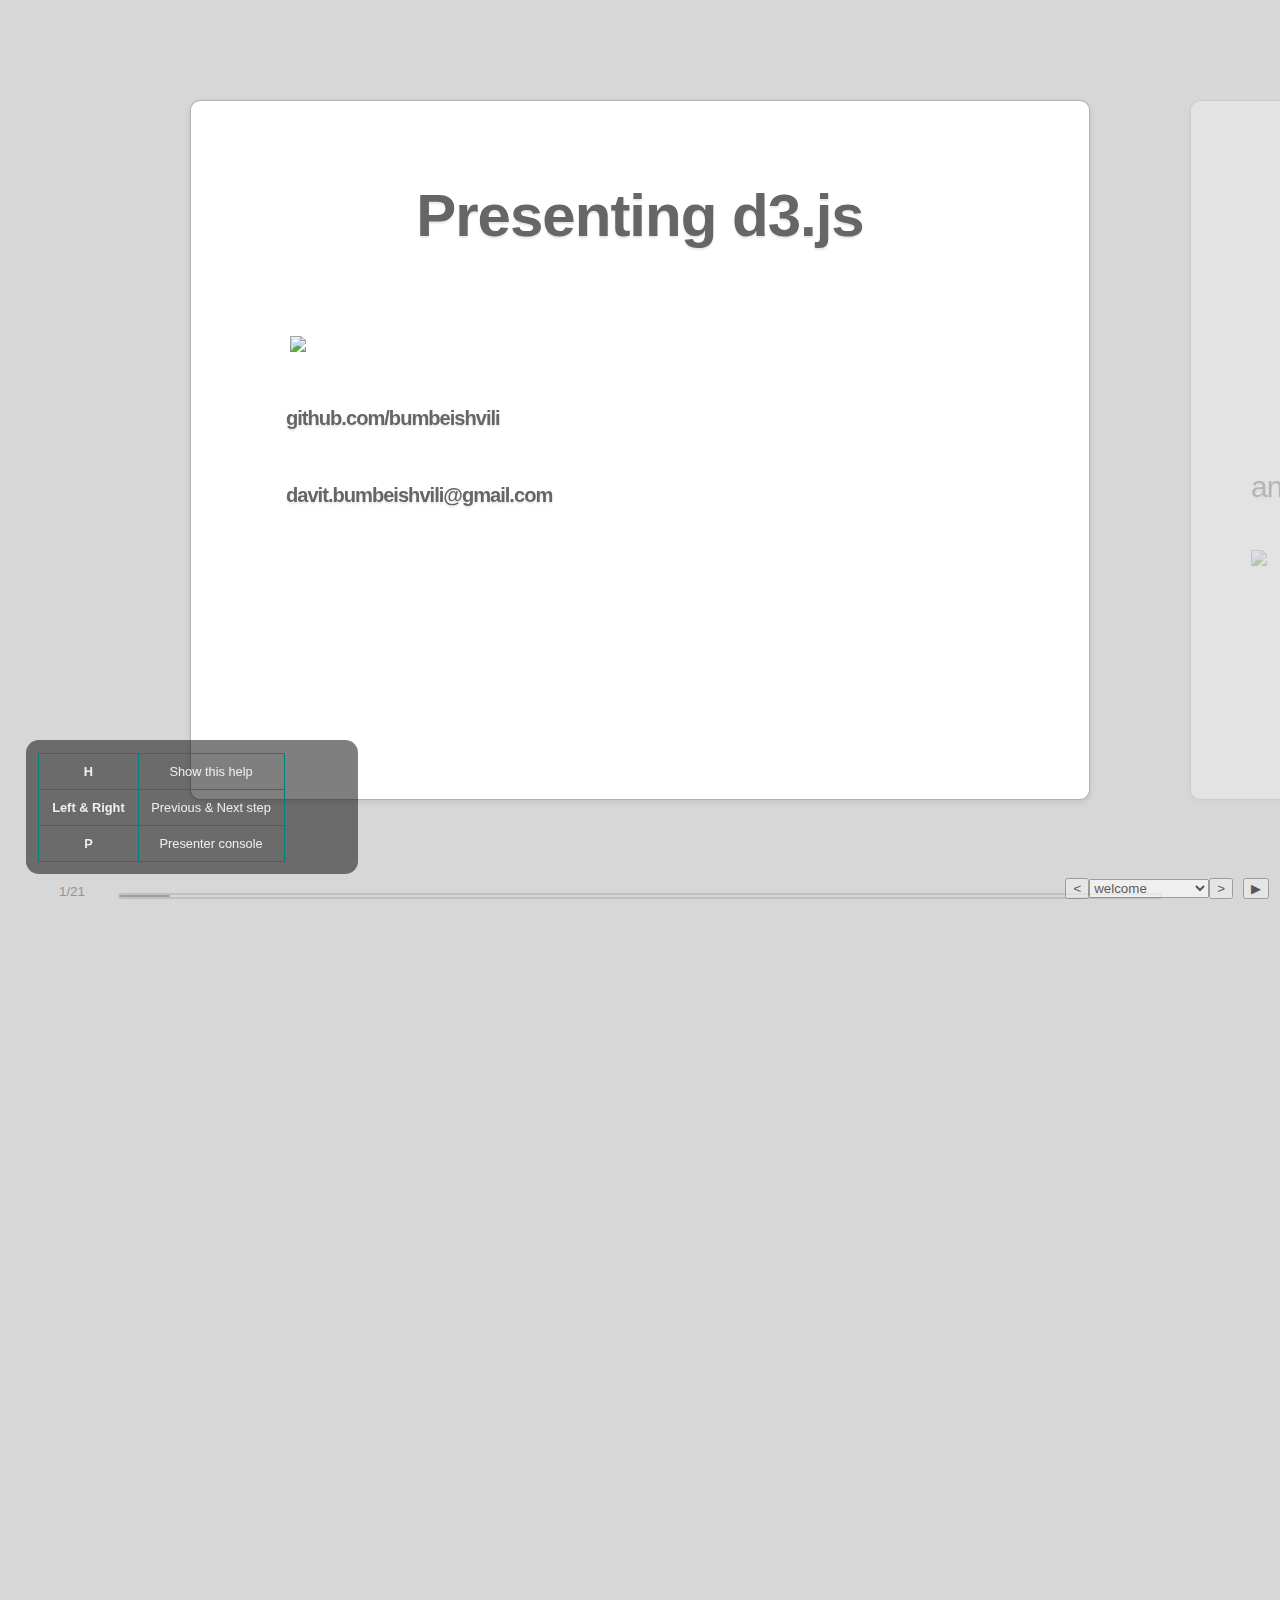
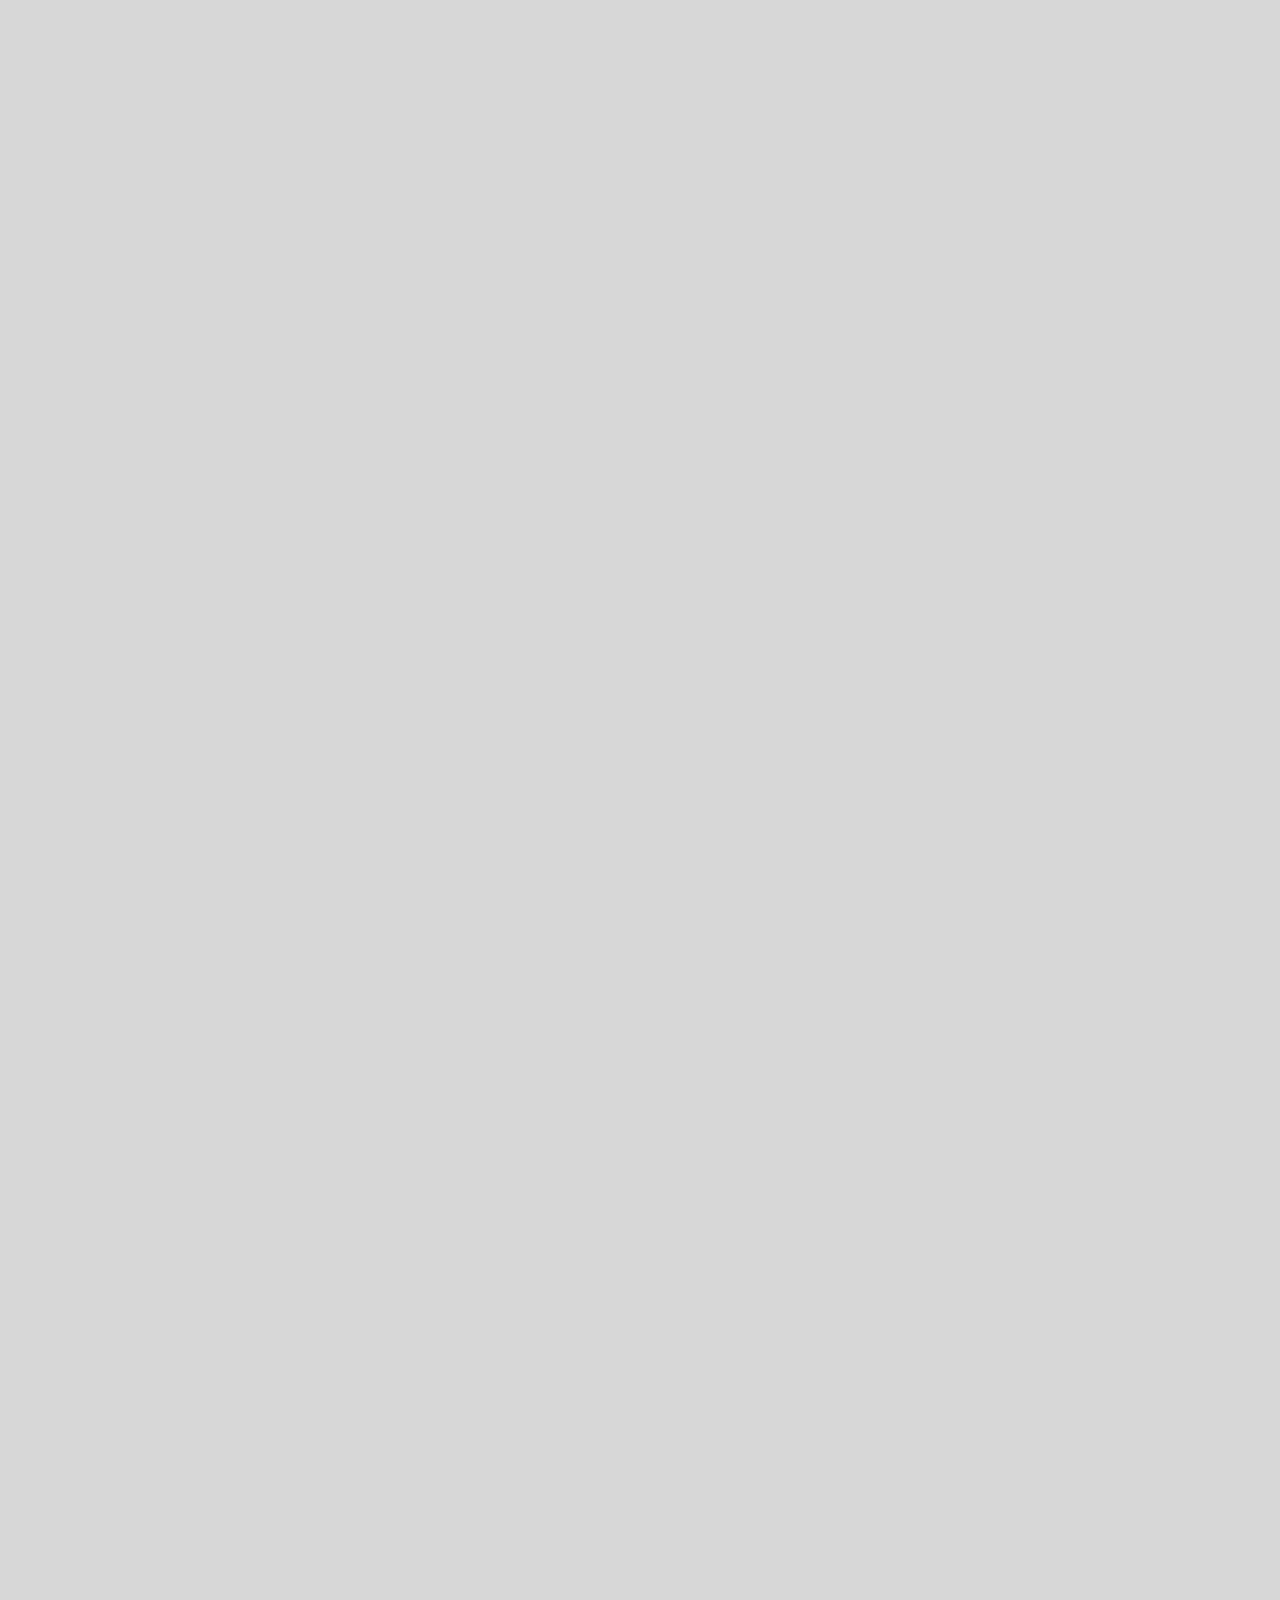
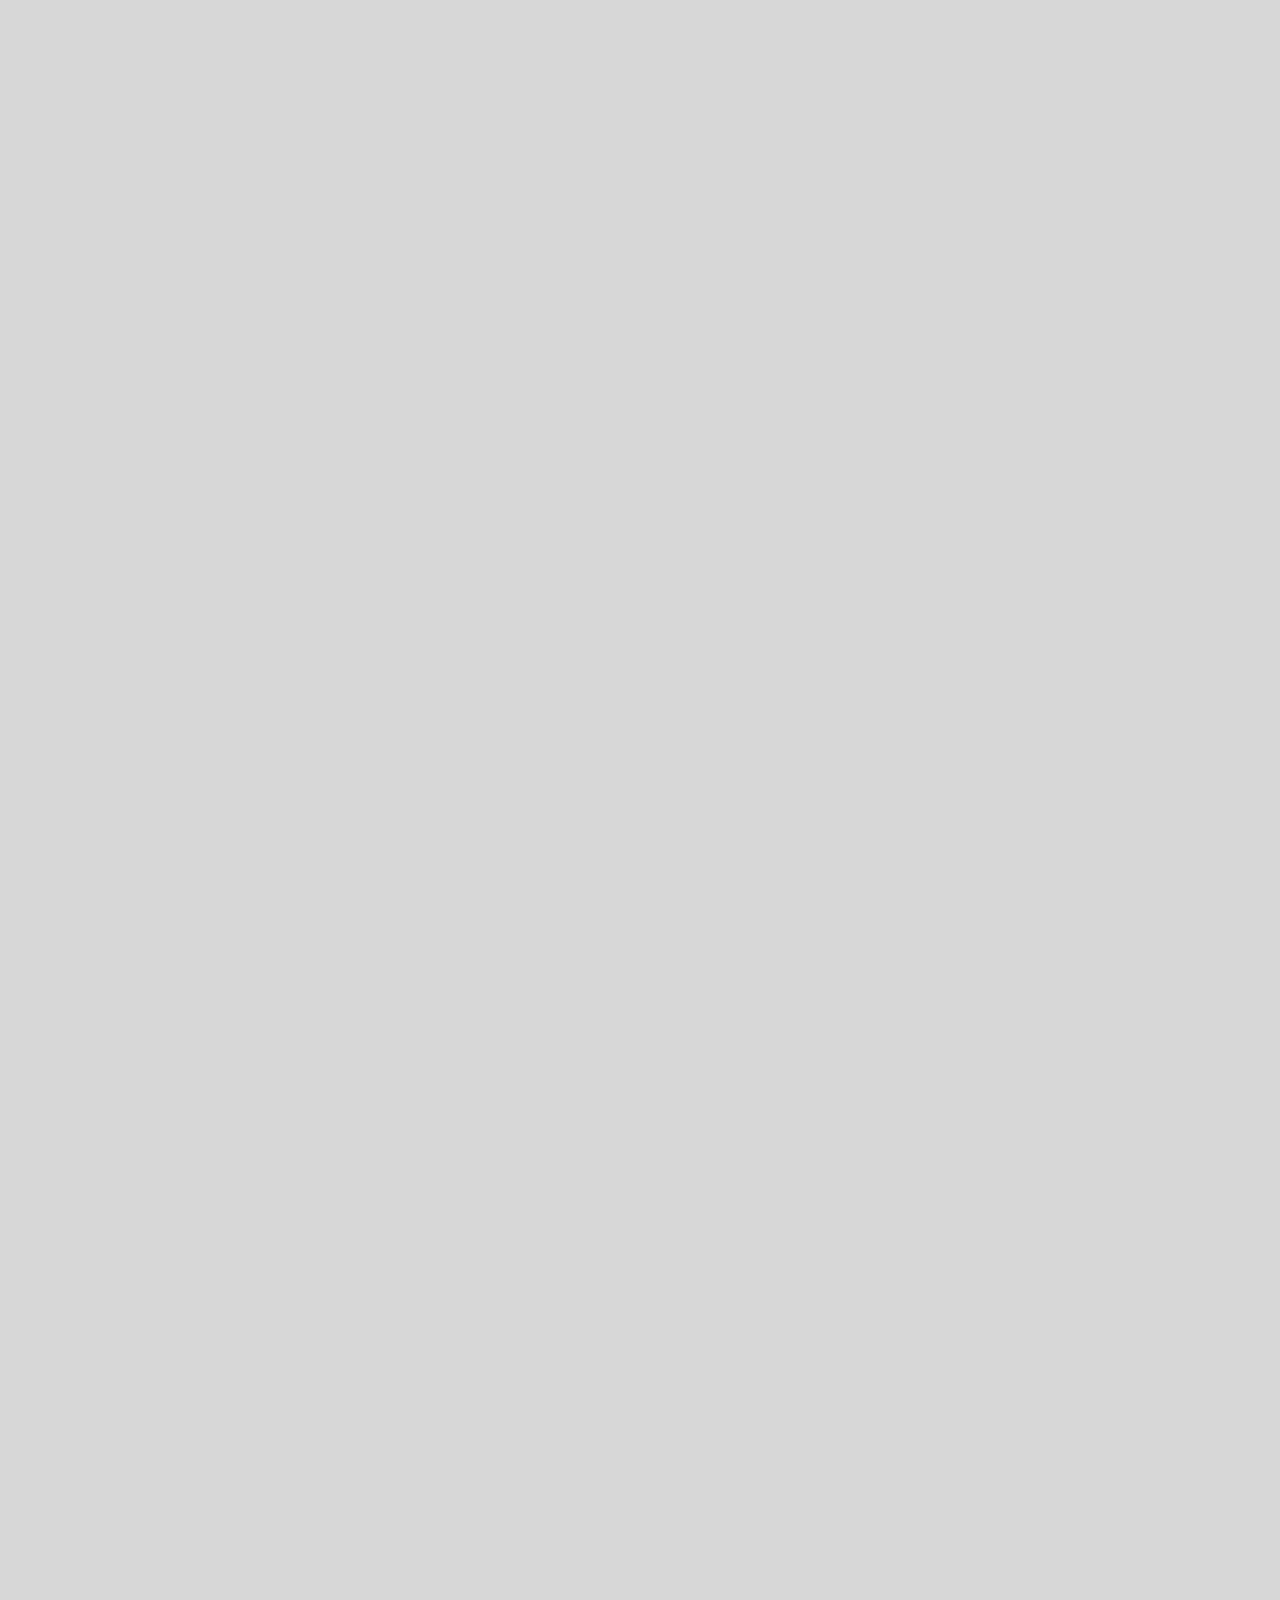
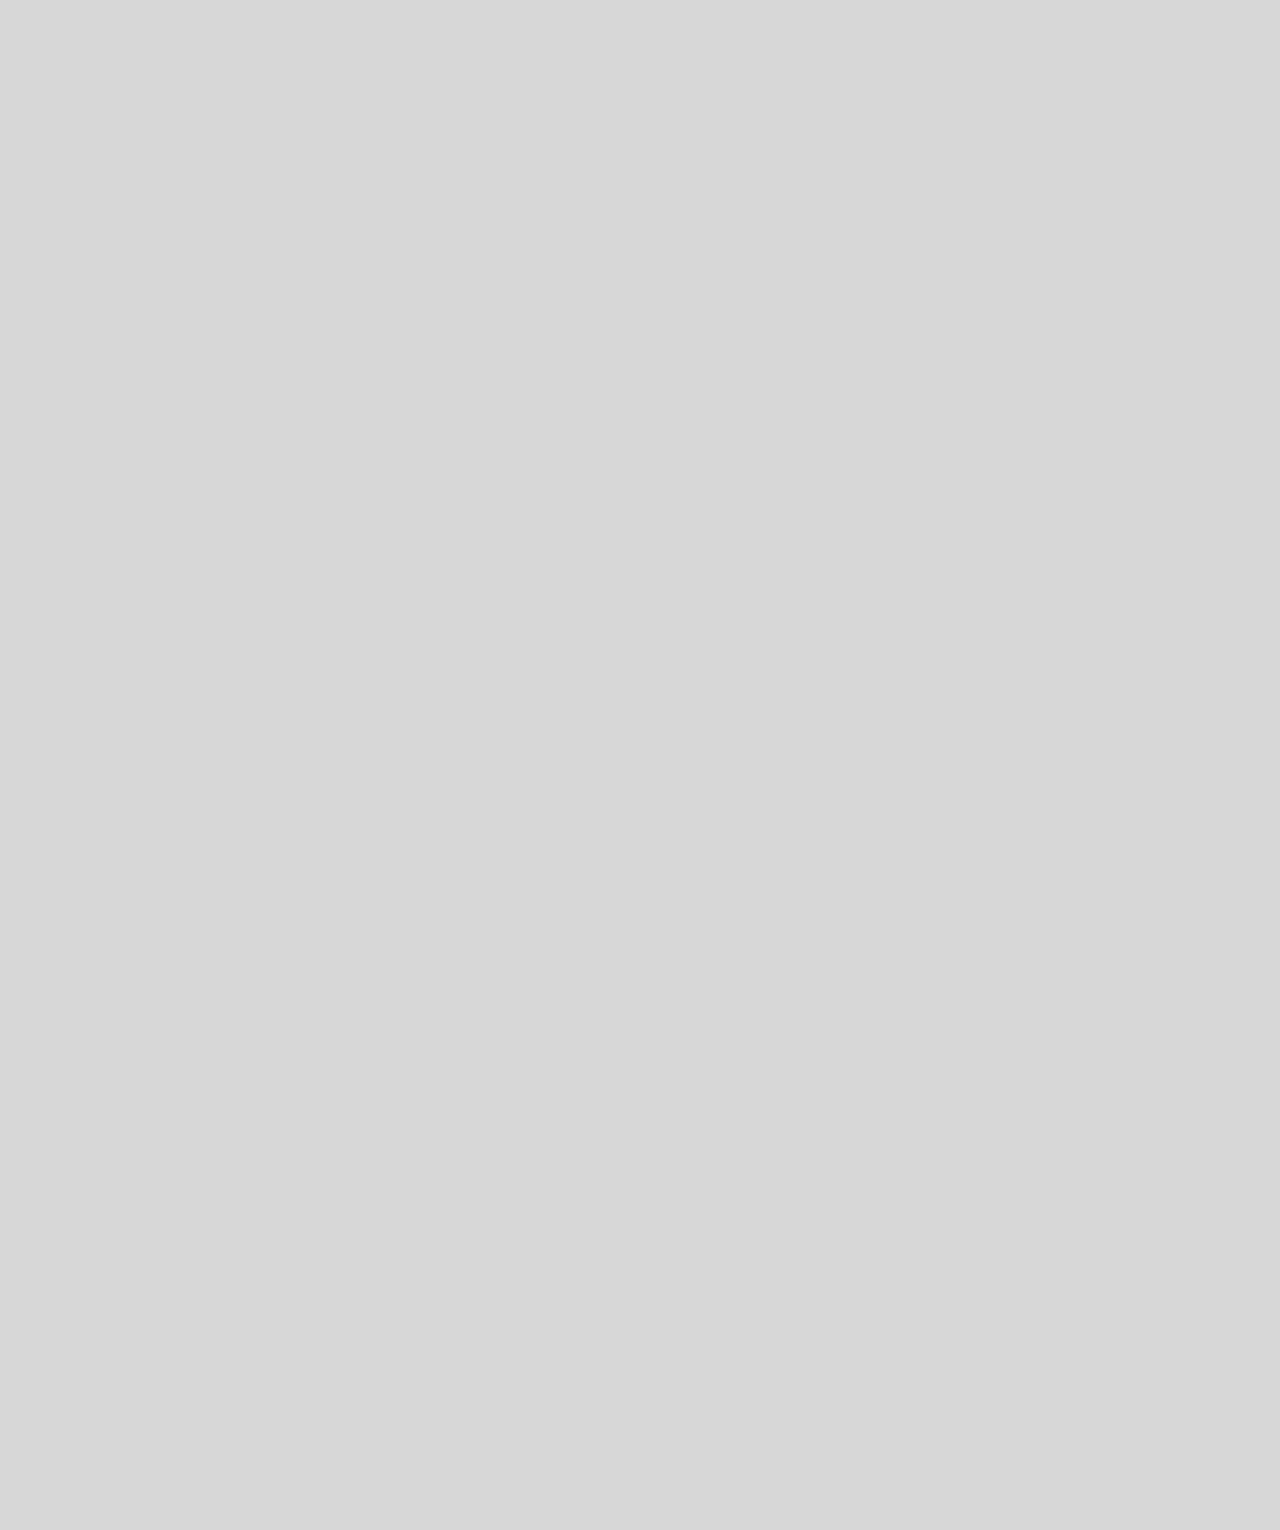
==== commit 92f78614: "Merge pull request #9 from bumbeishvili/master" ====
--- a/examples/classic-slides/index.html
+++ b/examples/classic-slides/index.html
@@ -19,67 +19,108 @@
 <html lang="en">
 
 <head>
-	<meta charset="utf-8" />
-	<title>Classic Slides with impress.js | Simple example impress.js slide show | by Henrik Ingo @henrikingo</title>
-
-	<meta name="description" content="Simple example impress.js slide show" />
-	<meta name="author" content="Henrik Ingo" />
-	<!--        
+  <meta charset="utf-8" />
+  <title>D3 Slides</title>
+
+  <meta name="description" content="Simple example impress.js slide show" />
+  <meta name="author" content="Henrik Ingo" />
+  <!--        
         Impress.js doesn't depend on any external stylesheets. It adds all of the styles it needs for the
         presentation to work. 
         
         However, some of the `extras/` modules do come with their own CSS, and we load
         them here. You can read about each extras module separately in their directory.
     -->
-	<link rel="stylesheet" href="../../extras/highlight/styles/github.css">
-	<link rel="stylesheet" href="../../extras/mermaid/mermaid.forest.css">
-
-
-	<!--
+  <link rel="stylesheet" href="../../extras/highlight/styles/github.css">
+  <link rel="stylesheet" href="../../extras/mermaid/mermaid.forest.css">
+
+
+  <!--
         This file contains styles specific for this example presentation. 
     -->
-	<link href="css/classic-slides.css" rel="stylesheet" />
-	<style>
-		#common-layouts table {
-			table-layout: fixed;
-			margin-left: -10%;
-		}
-		
-		#common-layouts td {
-			text-align: right;
-			width: 20%;
-		}
-		
-		#common-layouts .buttoned {
-			text-align: right;
-			width: 5%;
-		}
-		
-		#similarities table {
-			table-layout: fixed;
-		}
-		
-		#similarities td {
-			width: 25%;
-		}
-		
-		.small-font {
-			font-size: 20px;
-		}
-		
-		.very-small-font {
-			font-size: 15px;
-		}
-		
-		.chart div {
-			font: 14px sans-serif;
-			background-color: steelblue;
-			text-align: right;
-			padding: 8px;
-			margin: 5px;
-			color: white;
-		}
-	</style>
+  <link href="css/classic-slides.css" rel="stylesheet" />
+  <style>
+    #common-layouts table {
+      table-layout: fixed;
+      margin-left: -10%;
+    }
+
+    #common-layouts td {
+      text-align: right;
+      width: 20%;
+    }
+
+    #common-layouts .buttoned {
+      text-align: right;
+      width: 5%;
+    }
+
+    #similarities table {
+      table-layout: fixed;
+    }
+
+    #similarities td {
+      width: 25%;
+    }
+
+    .small-font {
+      font-size: 20px;
+    }
+
+    .very-small-font {
+      font-size: 15px;
+    }
+
+    .chart div {
+      font: 14px sans-serif;
+      background-color: steelblue;
+      text-align: right;
+      padding: 8px;
+      margin: 5px;
+      color: white;
+    }
+
+    .red {
+      color: red !important;
+    }
+
+    .green {
+      color: green !important;
+    }
+
+    .modules-table td {
+      padding-left: 30px;
+    }
+
+    #result {
+      width: 400px;
+      height: 120px;
+      background-color: rgb(215, 215, 215);
+      position: static;
+      left: 0px;
+      top: 0px;
+      display: inline-block;
+      font-size: 30px;
+    }
+
+    table {
+      border-collapse: collapse;
+    }
+
+    table,
+    th,
+    td {
+      border: 1px solid teal;
+      padding: 10px;
+    }
+
+    #common-layouts td,
+    #common-layouts table {
+      border: none;
+      padding-bottom: 0px;
+      padding-top: 0px;
+    }
+  </style>
 
 </head>
 
@@ -101,12 +142,12 @@
 -->
 
 <body class="impress-not-supported">
-	<!--
+  <!--
     This fallback message is only visible when there is `impress-not-supported` class on body.
 -->
 
 
-	<!--
+  <!--
     This is the core element used by impress.js: the wrapper for your presentation steps. 
     In this element all the impress.js magic happens.
     
@@ -117,9 +158,10 @@
     automatically moves to next slide. It can also be set individually for each
     slide, but here we just set a common duration for all slides.
 -->
-	<div id="impress" data-transition-duration="1000" data-autoplay="0">
-
-		<!--
+
+  <div id="impress" data-transition-duration="1000" data-autoplay="0">
+
+    <!--
         Each step of the presentation should be an element inside the `#impress` with a class name
         of `step`. These step elements are positioned, rotated and scaled by impress.js, and
         the 'camera' shows them on each step of the presentation.
@@ -141,18 +183,23 @@
         powerpoint slide show. The "slide" class is entirely optional and indeed you wouldn't use it for
         your cooler impress.js presentations.
     -->
-		<div id="welcome" class="step slide  " data-x="-1000" data-y="-1500">
-			<h1>Presenting d3.js</h1>
-			<div style="margin-top:50px">
-				<img align="middle" style="width:700px;margin-left:5%" src="images/d3-js.png" />
-			</div>
-
-		</div>
-		<div id="creator" class="step slide  " data-rel-x="1000" data-rel-y="0">
-
-			<h2>creators</h2>
-			<div>
-				<div style="display:inline;
+    <div id="welcome" class="step slide  " data-x="-1000" data-y="-1500">
+      <h1>Presenting d3.js</h1>
+      <div style="margin-top:50px">
+        <img align="middle" style="width:700px;margin-left:5%" src="images/d3-js.png" />
+      </div>
+      <div style="margin-left:35px;">
+        <h6>github.com/bumbeishvili</h6>
+        <h6>davit.bumbeishvili@gmail.com</h6>
+      </div>
+
+
+    </div>
+    <div id="creator" class="step slide  " data-rel-x="1000" data-rel-y="0">
+
+      <h2>creators</h2>
+      <div>
+        <div style="display:inline;
                                 float:left;
                                 background-repeat: no-repeat;
                                 background-position: 50%;
@@ -162,45 +209,319 @@
                                 width:200px;
                                 margin-top:-5%;
                                 background-image: url(images/mbostok.jpeg)">
-					<div style="display:inline;width:1500%;float:left;margin-left: 220px;">
-						<br> Mike Bostok <br> PhD at Stanford<br> former employee of "NY Times"
-					</div>
-
-				</div>
-
-			</div>
-			<div style="margin-top:30%">and other 117 contributors ... </div>
-			<div style="margin-top:3%"><img style="width:100%" src="images/contributions.png"></div>
-
-		</div>
-		<div id="similarities" class="step slide  " data-rel-x="1000" data-rel-y="0">
-
-			<h2>Similarities </h2>
-
-			<table class="table table-hover table-striped">
-				<tr>
-					<th>action</th>
-					<th>vanilla </th>
-					<th>d3</th>
-					<th>jquery</th>
-				</tr>
-				<tr>
-					<td><span class="very-small-font">selecting element</span></td>
+          <div style="display:inline;width:1500%;float:left;margin-left: 220px;">
+            <br> Mike Bostok <br> PhD at Stanford<br> former employee of "NY Times"
+          </div>
+
+        </div>
+
+      </div>
+      <div style="margin-top:30%">and other 117 contributors ... </div>
+      <div style="margin-top:3%"><img style="width:100%" src="images/contributions.png"></div>
+
+    </div>
+
+    <div id="about-d3" class="step slide">
+      <h1>What is d3?</h1>
+      <p>
+        d3 is collection of <b><a href="https://github.com/d3/d3/blob/master/API.md#d3-api-reference" >modules</a></b> ,
+        designed to <b>work together</b>
+      </p>
+
+      good:
+      <li>very popular -
+        <span style="font-size:20px">5-th place on github</span>
+      </li>
+      <li>extremely flexible -
+        <span style="font-size:20px">It's easy to change something</span>
+      </li>
+      <li>very fast -
+        <span style="font-size:20px">Can work with 3-5 thousand dom elements</span>
+      </li>
+      <li>
+
+        D3 can be used with - Angular, React, Vue</li>
+
+      <br> bad:
+      <li>learning curve -
+        <span style="font-size:20px"> After 1 year, still left many things to learn	</span></li>
+
+
+
+
+
+    </div>
+
+
+    <div class="step slide">
+      <h3>Decomposing</h3>
+      <table>
+        <tr>
+          <th>visual</th>
+
+          <th>
+            parts
+          </th>
+          <th>
+            helpers
+          </th>
+        </tr>
+
+        <tr>
+          <td> <img style="width:100%" src="images/chartsjsd3.png"></td>
+
+          <td>
+            <button onclick="d3.select('.helper-pa').style('display','inline')">show </button>
+            <div class="helper-pa" style="display:none">
+              <ul>
+                <li>
+                  title
+                </li>
+                <li>
+                  bars
+                </li>
+                <li>
+                  grids
+                </li>
+                <li>
+                  axes
+                </li>
+
+              </ul>
+            </div>
+          </td>
+          <td>
+            <button onclick="d3.select('.helper-de').style('display','inline')">show </button>
+            <div class="helper-de" style="display:none">
+              <ul>
+                <li>
+                  scales
+                </li>
+                <li>
+                  axes
+                </li>
+                <li>
+                  colors
+                </li>
+              </ul>
+            </div>
+          </td>
+        </tr>
+
+      </table>
+
+
+    </div>
+
+    <div class="step slide">
+      <h1>Differences</h1>
+      <table class="table table-striped">
+        <tr>
+          <th></th>
+
+          <th>other libraries</th>
+          <th>d3</th>
+        </tr>
+        <tr>
+          <th> helper methods</th>
+          <th> <span class='green'>yep</span></th>
+          <th> <span class='green'>yep</span> </th>
+        </tr>
+        <tr>
+          <th>middle - chart parts</th>
+          <th> <span class='green'>yep</span></th>
+          <th> <span class='red'>nope</span> </th>
+        </tr>
+        <tr>
+          <th>api - invoke</th>
+          <th> <span class='red'>nope - strict</span> </th>
+          <th> <span class='red'>nope - broad</span> </th>
+        </tr>
+      </table>
+      <button onclick="d3.select('.diff').style('display','inline')">show </button><br>
+      <div class="diff" style="display:none">
+        <span class='green'>yep </span> - already written <br>
+        <span class='red'>nope </span> - you will write it <br>
+        <span class='red'>strict </span> - structure already defined <br>
+        <span class='red'>broad </span> - you will define structure &nbsp;&nbsp;&nbsp;&nbsp;&nbsp;&nbsp;&nbsp;&nbsp;
+        <a href="https://bumbeishvili.github.io/chartjs-to-d3js/">  example </a>
+
+
+      </div>
+    </div>
+    <div id="common-layouts" class="step slide  " data-rel-x="1000" data-rel-y="0">
+
+      <h2>Common layouts</h2>
+      <table>
+        <tr>
+          <td>
+            Line
+          </td>
+          <td class="buttoned">
+            <button onclick="line('#layoutExample')">Demo</button>
+          </td>
+          <td>
+            Area
+          </td>
+          <td class="buttoned">
+            <button onclick="area('#layoutExample')">Demo</button>
+          </td>
+          <td>
+            Pie
+          </td>
+          <td class="buttoned">
+            <button onclick="pie('#layoutExample')">Demo</button>
+          </td>
+          <td>
+            Tree
+          </td>
+          <td class="buttoned">
+            <button onclick="tree('#layoutExample')">Demo</button>
+          </td>
+        </tr>
+        <tr>
+          <td>
+            Treemap
+          </td>
+          <td class="buttoned">
+            <button onclick="treemap('#layoutExample')">Demo</button>
+          </td>
+          <td>
+            Pack
+          </td>
+          <td class="buttoned">
+            <button onclick="pack('#layoutExample')">Demo</button>
+          </td>
+          <td>
+            Force
+          </td>
+          <td class="buttoned">
+            <button onclick="force('#layoutExample')">Demo</button>
+          </td>
+          <td>
+            Projections
+          </td>
+          <td class="buttoned">
+            <button onclick="projections('#layoutExample')">Demo</button>
+          </td>
+        </tr>
+      </table>
+      <div style="height:70%" id="layoutExample"></div>
+    </div>
+
+
+    <div id="d3-modules" class="step slide">
+      <h2>Modules</h2>
+
+      <h4>
+        Some of them:
+      </h4>
+      <table class="modules-table">
+
+        <tr>
+          <td>
+            Axes
+          </td>
+
+          <td>
+            Hierarchies
+          </td>
+
+          <td>
+            Shapes
+          </td>
+
+        </tr>
+        <tr>
+          <td>
+            Dragging
+          </td>
+          <td>
+            Interpolators
+          </td>
+
+          <td>
+            Transition
+          </td>
+        </tr>
+        <tr>
+          <td>
+            Easings
+          </td>
+
+          <td>
+            Polygons
+          </td>
+
+          <td>
+            Zooming
+          </td>
+
+        </tr>
+        <tr>
+          <td>
+            Forces
+          </td>
+
+          <td>
+            Requests
+          </td>
+
+        </tr>
+        <tr>
+          <td>
+            Formats (Number, Time)
+          </td>
+
+          <td>
+            Scales
+          </td>
+
+        </tr>
+        <tr>
+          <td>
+            Geographies
+          </td>
+          <td>
+            Selections
+          </td>
+
+
+        </tr>
+      </table>
+
+
+
+    </div>
+
+    <div id="similarities" class="step slide  " data-rel-x="1000" data-rel-y="0">
+
+      <h2>Similarities </h2>
+
+      <table class="table table-hover table-striped">
+        <tr>
+          <th>action</th>
+          <th>vanilla </th>
+          <th>d3</th>
+          <th>jquery</th>
+        </tr>
+        <tr>
+          <td><span class="very-small-font">selecting element</span></td>
+          <td>
+            <pre><code>document.querySelector('#result')</code></pre>
+          </td>
+          <td>
+            <pre><code>d3.select('#result')</code></td>
 					<td>
-						<pre><code>document.querySelector('#elem')</code></pre>
-					</td>
-					<td>
-						<pre><code>d3.select('#elem')</code></td>
-					<td>
-						<pre><code>$(elem)</code></td>
+						<pre><code>$('#result')</code></td>
 				</tr>
 				<tr>
 					<td><span class="very-small-font">changing attribute</span></td>
 					<td>
 						<pre><code>el.setAttribute("width", "300px")</code></pre>
-					</td>
-					<td>
-						<pre><code>el.attr('width',300)</code></td>
+          </td>
+          <td>
+            <pre><code>el.attr('width',300)</code></td>
 					<td>
 						<pre><code>el.attr('width',300)</code></td>
 				</tr>
@@ -208,9 +529,9 @@
 					<td><span class="very-small-font">event listener</span></td>
 					<td>
 						<pre><code>el.addEventListener('click',handle)</code></pre>
-					</td>
-					<td>
-						<pre><code>el.on('click',handle);</code></td>
+          </td>
+          <td>
+            <pre><code>el.on('click',handle);</code></td>
 					<td>
 						<pre><code>el.click(handle);</code></td>
 				</tr>
@@ -218,9 +539,9 @@
 					<td><span class="very-small-font">changing content</span></td>
 					<td>
 						<pre><code>el.innerHTML="test"</code></pre>
-					</td>
-					<td>
-						<pre><code>el.html('test');</code></td>
+          </td>
+          <td>
+            <pre><code>el.html('test');</code></td>
 					<td>
 						<pre><code>el.html('test');</code></td>
 				</tr>
@@ -232,114 +553,14 @@
 
 		</div>
 
-		<div id="highlights" class="step slide  " data-rel-x="1000" data-rel-y="0">
-
-			<h2 class="highlights-title">D3.js highlights </h2>
-
-			good:
-			<li>very popular -
-				<span style="font-size:20px">More stars on github, than react, angular, jquery, linux</span>
-			</li>
-			<li>extremely flexible -
-				<span style="font-size:20px">It's easy to change something</span>
-			</li>
-			<li>very fast -
-				<span style="font-size:20px">Can work with 3-5 thousand dom elements</span>
-			</li>
-
-			<br> bad:
-			<li>learning curve -
-				<span style="font-size:20px"> After 5 months, still left many things to learn	</span></li>
-			<li>build time -
-				<span style="font-size:20px"> Takes avg. 30 m.  before we see initial result (part of whole)</span>
-			</li>
-
-		</div>
-
-		<div id="common-layouts" class="step slide  " data-rel-x="1000" data-rel-y="0">
-
-			<h2>Common layouts</h2>
-			<table>
-				<tr>
-					<td>
-						Line
-					</td>
-					<td class="buttoned">
-						<button onclick="line('#layoutExample')">Demo</button>
-					</td>
-					<td>
-						Area
-					</td>
-					<td class="buttoned">
-						<button onclick="area('#layoutExample')">Demo</button>
-					</td>
-					<td>
-						Pie
-					</td>
-					<td class="buttoned">
-						<button onclick="pie('#layoutExample')">Demo</button>
-					</td>
-					<td>
-						Tree
-					</td>
-					<td class="buttoned">
-						<button onclick="tree('#layoutExample')">Demo</button>
-					</td>
-				</tr>
-				<tr>
-					<td>
-						Treemap
-					</td>
-					<td class="buttoned">
-						<button onclick="treemap('#layoutExample')">Demo</button>
-					</td>
-					<td>
-						Pack
-					</td>
-					<td class="buttoned">
-						<button onclick="pack('#layoutExample')">Demo</button>
-					</td>
-					<td>
-						Force
-					</td>
-					<td class="buttoned">
-						<button onclick="force('#layoutExample')">Demo</button>
-					</td>
-					<td>
-						Projections
-					</td>
-					<td class="buttoned">
-						<button onclick="projections('#layoutExample')">Demo</button>
-					</td>
-				</tr>
-			</table>
-			<div style="height:70%" id="layoutExample"></div>
-		</div>
-
-		<div id="building-flow" class="step slide  " data-rel-x="1000" data-rel-y="0">
-
-			<h2>Basic building flow</h2>
-			<div class="chart">
-				<ol>
-					<li>Define static parameters - <span class="small-font">margin,padding,color,width and e.t.c</span></li>
-					<div style="width: 40px;">5 %</div>
-					<li>Calculate dynamic parameters - <span class="small-font"> center point, bar width and e.t.c.</span></li>
-					<div style="width: 80px;">10 %</div>
-					<li>Define helper functions - <span class="small-font"> scales, layouts, axes and e.t.c.</span></li>
-					<div style="width: 80px;">10 %</div>
-					<li>Drawing chart content - <span class="small-font"> main content, axes, legend end e.t.c</span></li>
-					<div style="width: 440px;">55 %</div>
-					<li>Add tooltip - <span class="small-font"> on click,hover,out,double click  and e.t.c.</span></li>
-					<div style="width: 200px;">20 %</div>
-				</ol>
-			</div>
-		</div>
-
+	
+
+	
 
 
 
 		<div class="step slide">
-			<h1>A slide with text</h1>
+			<h1>Test</h1>
 			<p>This slide has a few paragraphs <br />(p element) of normal text.</p>
 			<p>Personally I like centered or even justified text, as it looks less boring. This can of course be set in <a href="css/classic-slides.css">the css file</a>.
 				<p>I really like the style on links in these presentations. I modified the border to be beveled, but it's mostly from
@@ -478,113 +699,112 @@
                 document.head.appendChild(meta);
             }        
         </code></pre>
-			<div class="notes">
-				<p>The Highlight.js library provides really nice color coding of source code. It automatically applies to any code inside
-					a &lt;pre&gt;&lt;code&gt; element.</p>
-				<p>Highlight.js is found under the <a href="https://github.com/henrikingo/impress.js/tree/myfork/extras">extras/</a> directory,
-					since it is an independent third party plugin, not really an impress.js plugin. You have to include it via it's own
-					&lt;link&gt; and &lt;script&gt; tags.</p>
-			</div>
-		</div>
-
-		<div class="step slide" data-rel-x="-1100" data-rel-y="-300" data-rotate="210">
-			<h1>Mermaid.js</h1>
-			<div class="mermaid">
-				%% This is a comment in mermaid markup graph LR A(Support for<br />diagrams) B[Provided by<br />mermaid.js] C{Already
-				<br />know<br />mermaid?} D(
-				<a href=&quot;http://knsv.github.io/mermaid/index.html#usage&quot;>Tutorial</a>) E(Great, hope you enjoy!) A-->B B-->C
-				C--No-->D C--Yes-->E classDef startEnd fill:#fcc,stroke:#353,stroke-width:2px; class A,D,E startEnd;
-			</div>
-			<div class="notes">
-				Mermaid.js, likewise in a href="https://github.com/henrikingo/impress.js/tree/myfork/extras">extras/</a>
-				directory, draws SVG diagrams from a MarkDown-like syntax. To learn more about it <a href="http://knsv.github.io/mermaid/index.html#usage">read the fine manual</a>.
-			</div>
-		</div>
-
-		<div id="markdown" class="step slide markdown" data-rel-x="-800" data-rel-y="-800" data-rotate="240">
-			# Markdown.js * [Markdown.js](https://github.com/evilstreak/markdown-js) integration: for authors in a hurry! * ...or lazy
-			;-) * Jot down bullet points in *Markdown* * ...have it automatically converted to HTML * Markdown is converted into a
-			presentation client side, in the browser. This is unlike existing tools like [Hovercraft](https://github.com/regebro/hovercraft)
-			and [markdown-impress](http://binbinliao.com/markdown-impress/) where you generate a new html file on the command line.
-			* [A more advanced Markdown presentation is here.](../markdown/)
-		</div>
-
-		<div id="acme" class="step slide" data-rel-x="-300" data-rel-y="-1100" data-rotate="270">
-			<ul>
-				<li>Remember, in <em>impress.js</em> the full power of HTML5, CSS3 &amp; JavaScript is always at your fingertips!</li>
-				<li>For example, you can use tables, forms, or dynamic charts as you would on any web page:</li>
-			</ul>
-			<h2>Acme Inc Quarterly Profits</h2>
-
-			<!-- Improvised bar graph of divs, to avoid copying something like NVD3 into the repo. -->
-			<div id="acme-graph">
-				<div id="acme-graph-bars">
-					<div id="acme-graph-q1"></div>
-					<div id="acme-graph-q2"></div>
-					<div id="acme-graph-q3"></div>
-					<div id="acme-graph-q4"></div>
-				</div>
-				<div id="acme-graph-bottom"></div>
-			</div>
-
-			<table border="1">
-				<tr>
-					<td>Q1</td>
-					<td id="acme-q1">234€</td>
-				</tr>
-				<tr>
-					<td>Q2</td>
-					<td id="acme-q2">255€</td>
-				</tr>
-				<tr>
-					<td>Q3</td>
-					<td><input id="acme-q3" size="5" oninput="acmeDrawGraph();" />€ <small>(insert here)</small></td>
-				</tr>
-				<tr>
-					<td>Q4</td>
-					<td><input id="acme-q4" size="5" oninput="acmeDrawGraph();" />€</td>
-				</tr>
-			</table>
-			<div class="notes">
-			</div>
-		</div>
-		<script type="text/javascript">
-        var acmeDrawGraph = function() {
-            var profits = {};
-            
-            // Q1-Q2: get innerHTML, remove €
-            var value = document.getElementById('acme-q1').innerHTML;
-            if( value[value.length-1] == "€" ) value = value.substring(0, value.length-1);
-            profits['q1'] = value;
-            var value = document.getElementById('acme-q2').innerHTML;
-            if( value[value.length-1] == "€" ) value = value.substring(0, value.length-1);
-            profits['q2'] = value;
-            
-            // Q3-Q4: get input.value
-            profits['q3'] = document.getElementById('acme-q3').value;
-            profits['q4'] = document.getElementById('acme-q4').value;
-
-            // Convert all to numeric value, and remember max value for scaling purposes.
-            var max = profits['q1'];
-            for ( var q in profits ) {
-                profits[q] = isNaN(profits[q]) ? 0 : Number(profits[q]);
-                if( profits[q] > max ) {
-                    max = profits[q];
-                }
-            }
-            
-            // Draw the bar graph
-            for ( var q in profits ) {
-                var h = 200 * profits[q] / max;
-                var div = document.getElementById('acme-graph-'+q);
-                div.style = 'height: ' + h + 'px';
-            }
-        };
-        // This draws the first 2 bars during page load
-        acmeDrawGraph();
+            <div class="notes">
+              <p>The Highlight.js library provides really nice color coding of source code. It automatically applies to any
+                code inside a &lt;pre&gt;&lt;code&gt; element.</p>
+              <p>Highlight.js is found under the <a href="https://github.com/henrikingo/impress.js/tree/myfork/extras">extras/</a>                directory, since it is an independent third party plugin, not really an impress.js plugin. You have to include
+                it via it's own &lt;link&gt; and &lt;script&gt; tags.</p>
+            </div>
+    </div>
+
+    <div class="step slide" data-rel-x="-1100" data-rel-y="-300" data-rotate="210">
+      <h1>Mermaid.js</h1>
+      <div class="mermaid">
+        %% This is a comment in mermaid markup graph LR A(Support for<br />diagrams) B[Provided by<br />mermaid.js] C{Already
+        <br />know<br />mermaid?} D(
+        <a href=&quot;http://knsv.github.io/mermaid/index.html#usage&quot;>Tutorial</a>) E(Great, hope you enjoy!) A-->B
+        B-->C C--No-->D C--Yes-->E classDef startEnd fill:#fcc,stroke:#353,stroke-width:2px; class A,D,E startEnd;
+      </div>
+      <div class="notes">
+        Mermaid.js, likewise in a href="https://github.com/henrikingo/impress.js/tree/myfork/extras">extras/</a>
+        directory, draws SVG diagrams from a MarkDown-like syntax. To learn more about it <a href="http://knsv.github.io/mermaid/index.html#usage">read the fine manual</a>.
+      </div>
+    </div>
+
+    <div id="markdown" class="step slide markdown" data-rel-x="-800" data-rel-y="-800" data-rotate="240">
+      # Markdown.js * [Markdown.js](https://github.com/evilstreak/markdown-js) integration: for authors in a hurry! * ...or lazy
+      ;-) * Jot down bullet points in *Markdown* * ...have it automatically converted to HTML * Markdown is converted into
+      a presentation client side, in the browser. This is unlike existing tools like [Hovercraft](https://github.com/regebro/hovercraft)
+      and [markdown-impress](http://binbinliao.com/markdown-impress/) where you generate a new html file on the command line.
+      * [A more advanced Markdown presentation is here.](../markdown/)
+    </div>
+
+    <div id="acme" class="step slide" data-rel-x="-300" data-rel-y="-1100" data-rotate="270">
+      <ul>
+        <li>Remember, in <em>impress.js</em> the full power of HTML5, CSS3 &amp; JavaScript is always at your fingertips!</li>
+        <li>For example, you can use tables, forms, or dynamic charts as you would on any web page:</li>
+      </ul>
+      <h2>Acme Inc Quarterly Profits</h2>
+
+      <!-- Improvised bar graph of divs, to avoid copying something like NVD3 into the repo. -->
+      <div id="acme-graph">
+        <div id="acme-graph-bars">
+          <div id="acme-graph-q1"></div>
+          <div id="acme-graph-q2"></div>
+          <div id="acme-graph-q3"></div>
+          <div id="acme-graph-q4"></div>
+        </div>
+        <div id="acme-graph-bottom"></div>
+      </div>
+
+      <table border="1">
+        <tr>
+          <td>Q1</td>
+          <td id="acme-q1">234€</td>
+        </tr>
+        <tr>
+          <td>Q2</td>
+          <td id="acme-q2">255€</td>
+        </tr>
+        <tr>
+          <td>Q3</td>
+          <td><input id="acme-q3" size="5" oninput="acmeDrawGraph();" />€ <small>(insert here)</small></td>
+        </tr>
+        <tr>
+          <td>Q4</td>
+          <td><input id="acme-q4" size="5" oninput="acmeDrawGraph();" />€</td>
+        </tr>
+      </table>
+      <div class="notes">
+      </div>
+    </div>
+    <script type="text/javascript">
+      var acmeDrawGraph = function () {
+        var profits = {};
+
+        // Q1-Q2: get innerHTML, remove €
+        var value = document.getElementById('acme-q1').innerHTML;
+        if (value[value.length - 1] == "€") value = value.substring(0, value.length - 1);
+        profits['q1'] = value;
+        var value = document.getElementById('acme-q2').innerHTML;
+        if (value[value.length - 1] == "€") value = value.substring(0, value.length - 1);
+        profits['q2'] = value;
+
+        // Q3-Q4: get input.value
+        profits['q3'] = document.getElementById('acme-q3').value;
+        profits['q4'] = document.getElementById('acme-q4').value;
+
+        // Convert all to numeric value, and remember max value for scaling purposes.
+        var max = profits['q1'];
+        for (var q in profits) {
+          profits[q] = isNaN(profits[q]) ? 0 : Number(profits[q]);
+          if (profits[q] > max) {
+            max = profits[q];
+          }
+        }
+
+        // Draw the bar graph
+        for (var q in profits) {
+          var h = 200 * profits[q] / max;
+          var div = document.getElementById('acme-graph-' + q);
+          div.style = 'height: ' + h + 'px';
+        }
+      };
+      // This draws the first 2 bars during page load
+      acmeDrawGraph();
     </script>
 
-		<!--
+    <!--
         Finally, the relative positioning plugin also supports values that are a multiple of the windows size.
         Add "w" or "h" to specify a multiple of window width or height, respectively.
         
@@ -592,110 +812,142 @@
         in the root div#impress element, but it is also allowed to set it for each step. Since transitioning
         to this step will rotate twice around it's axis, we give the transition a bit more time here.
     -->
-		<div id="moreinfo" class="step slide" data-rel-x="1.655w" data-rel-y="0" data-rotate="720" data-transition-duration="2000">
-			<h1>More info</h1>
-			<ul>
-				<li>Official documentation
-					<ul>
-						<li>Sorry, we're working on it. For now, please read the source code of this presentation and its css file.</li>
-					</ul>
-				</li>
-				<li><a href="https://github.com/henrikingo/impress.js/">This Impress.js fork on Github</a></li>
-				<li><a href="http://henrikingo.github.io/impress.js/">Advanced Impress.js demo</a> by <a href="http://twitter.com/bartaz">@bartaz</a>
-					<ul>
-						<li>Again, the <a href="http://github.com/henrikingo/impress.js/blob/master/index.html">html</a> and <a href="https://github.com/henrikingo/impress.js/blob/master/css/impress-demo.css">css</a>							source is well commented.</li>
-					</ul>
-				</li>
-				<li>More examples and demos <a href="https://github.com/impress/impress.js/wiki/Examples-and-demos">on the impress.js wiki</a></li>
-			</ul>
-
-			<div class="notes">
-			</div>
-		</div>
-
-		<!-- This last, empty "slide" is set to be very large using the data-scale attribute, 
+    <div id="moreinfo" class="step slide" data-rel-x="1.655w" data-rel-y="0" data-rotate="720" data-transition-duration="2000">
+      <h1>More info</h1>
+      <ul>
+        <li>Official documentation
+          <ul>
+            <li>Sorry, we're working on it. For now, please read the source code of this presentation and its css file.</li>
+          </ul>
+        </li>
+        <li><a href="https://github.com/henrikingo/impress.js/">This Impress.js fork on Github</a></li>
+        <li><a href="http://henrikingo.github.io/impress.js/">Advanced Impress.js demo</a> by <a href="http://twitter.com/bartaz">@bartaz</a>
+          <ul>
+            <li>Again, the <a href="http://github.com/henrikingo/impress.js/blob/master/index.html">html</a> and <a href="https://github.com/henrikingo/impress.js/blob/master/css/impress-demo.css">css</a>              source is well commented.</li>
+          </ul>
+        </li>
+        <li>More examples and demos <a href="https://github.com/impress/impress.js/wiki/Examples-and-demos">on the impress.js wiki</a></li>
+      </ul>
+
+      <div class="notes">
+      </div>
+    </div>
+
+    <!-- This last, empty "slide" is set to be very large using the data-scale attribute, 
          so that it covers all the other slides you just saw. 
          It's a common way of zooming out at the end, to show the whole presentation.
          In CSS, we set pointer-events:none to make this slide non-clickable. 
          It makes a difference at least for SVG content, such as the mermaid diagram. -->
-		<div id="overview" class="step" data-x="3000" data-y="1500" data-scale="10" style="pointer-events: none;">
-		</div>
-	</div>
-
-	<!--
+    <div id="overview" class="step" data-x="3000" data-y="1500" data-scale="10" style="pointer-events: none;">
+    </div>
+  </div>
+
+  <!--
     Add navigation-ui controls: back, forward and a select list.
     Add a progress indicator bar (current step / all steps)
     Add the help popup plugin
 -->
-	<div id="impress-toolbar"></div>
-
-	<div class="impress-progressbar">
-		<div></div>
-	</div>
-	<div class="impress-progress"></div>
-
-	<div id="impress-help"></div>
-
-	<!-- Extra modules
+  <div id="impress-toolbar"></div>
+
+  <div class="impress-progressbar">
+    <div></div>
+  </div>
+  <div class="impress-progress"></div>
+
+  <div id="impress-help"></div>
+
+  <!-- Extra modules
      Load highlight.js, mermaid.js and markdown.js from extras.
      If you're curious about details, these are initialized in src/plugins/extras/extras.js -->
-	<script type="text/javascript" src="../../extras/highlight/highlight.pack.js"></script>
-	<script type="text/javascript" src="../../extras/mermaid/mermaid.min.js"></script>
-	<script type="text/javascript" src="../../extras/markdown/markdown.js"></script>
-	<script type="text/javascript" src="../../extras/d3/d3.v3.min.js"></script>
-	<script type="text/javascript" src="../../extras/d3/topojson.v1.min.js"></script>
-	<script type="text/javascript" src="../../extras/impress-console/js/impressConsole.js"></script>
-	<script>
-	//For impressConsole, we unfortunately must also set the path to a mandatory css file
-				// which is relative to this html file.
-				// See https://github.com/regebro/impress-console/issues/19
-				var impressConsoleCss = '../../extras/impress-console/css/impressConsole.css';
-     </script>
-
-	<script type="text/javascript" src="demos/line.js"></script>
-	<link rel="stylesheet" href="demos/line.css">
-
-	<script type="text/javascript" src="demos/area.js"></script>
-	<link rel="stylesheet" href="demos/area.css">
-
-	<script type="text/javascript" src="demos/pie.js"></script>
-	<link rel="stylesheet" href="demos/pie.css">
-
-	<script type="text/javascript" src="demos/tree.js"></script>
-	<link rel="stylesheet" href="demos/tree.css">
-
-	<script type="text/javascript" src="demos/treemap.js"></script>
-	<link rel="stylesheet" href="demos/treemap.css">
-
-	<script type="text/javascript" src="demos/pack.js"></script>
-	<link rel="stylesheet" href="demos/pack.css">
-
-	<script type="text/javascript" src="demos/force.js"></script>
-	<link rel="stylesheet" href="demos/force.css">
-
-	<script type="text/javascript" src="demos/projection.js"></script>
-
-
-
-	<!--
+  <script type="text/javascript" src="../../extras/highlight/highlight.pack.js"></script>
+  <script type="text/javascript" src="../../extras/mermaid/mermaid.min.js"></script>
+  <script type="text/javascript" src="../../extras/markdown/markdown.js"></script>
+  <script type="text/javascript" src="../../extras/d3/d3.v3.min.js"></script>
+  <script type="text/javascript" src="../../extras/d3/topojson.v1.min.js"></script>
+  <script type="text/javascript" src="../../extras/impress-console/js/impressConsole.js"></script>
+  <script>
+      //For impressConsole, we unfortunately must also set the path to a mandatory css file
+      // which is relative to this html file.
+      // See https://github.com/regebro/impress-console/issues/19
+      var impressConsoleCss = '../../extras/impress-console/css/impressConsole.css';
+  </script>
+
+  <script type="text/javascript" src="demos/line.js"></script>
+  <link rel="stylesheet" href="demos/line.css">
+
+  <script type="text/javascript" src="demos/area.js"></script>
+  <link rel="stylesheet" href="demos/area.css">
+
+  <script type="text/javascript" src="demos/pie.js"></script>
+  <link rel="stylesheet" href="demos/pie.css">
+
+  <script type="text/javascript" src="demos/tree.js"></script>
+  <link rel="stylesheet" href="demos/tree.css">
+
+  <script type="text/javascript" src="demos/treemap.js"></script>
+  <link rel="stylesheet" href="demos/treemap.css">
+
+  <script type="text/javascript" src="demos/pack.js"></script>
+  <link rel="stylesheet" href="demos/pack.css">
+
+  <script type="text/javascript" src="demos/force.js"></script>
+  <link rel="stylesheet" href="demos/force.css">
+
+  <script type="text/javascript" src="demos/projection.js"></script>
+
+
+
+  <!--
     To make all described above really work, you need to include impress.js in the page.
     You also need to call a `impress().init()` function to initialize impress.js presentation.
     And you should do it in the end of your document. 
 -->
-	<script type="text/javascript" src="../../js/impress.js"></script>
-	<script>impress().init();</script>
-	<script>line('#layoutExample')</script>
-	<script>
-        var texts={
-            "highlights-title":{
-                 geo:"D3.js-ის თვისებები",
-                 eng:"D3.js highlights"
-            },
-           
-        }
-    
-    </script>
-
+  <script type="text/javascript" src="../../js/impress.js"></script>
+  <script>
+      impress().init();
+  </script>
+  <script>
+    line('#layoutExample')
+  </script>
+  <script>
+    var texts = {
+      "highlights-title": {
+        geo: "D3.js-ის თვისებები",
+        eng: "D3.js highlights"
+      },
+
+    }
+
+
+    function output(text) {
+      d3.select('#result pre').html(text)
+    }
+
+    output.color = function (color) {
+      d3.select('#result').style('background-color', color)
+    }
+
+    function restart() {
+      d3.select('#result').html("<pre></pre>")
+      d3.select('#result').style('background-color', 'white')
+    }
+
+    function show() {
+      restart();
+    }
+    function hide() {
+
+      d3.select('#result').html("<pre></pre>")
+      d3.select('#result').style('background-color', 'rgb(215, 215, 215)')
+    }
+    setTimeout(d => {
+      console.log('output("test")')
+      console.log('output.color("yellow")')
+    }, 1000)
+  </script>
+  <div id="result">
+    <pre></pre>
+  </div>
 </body>
 
 </html>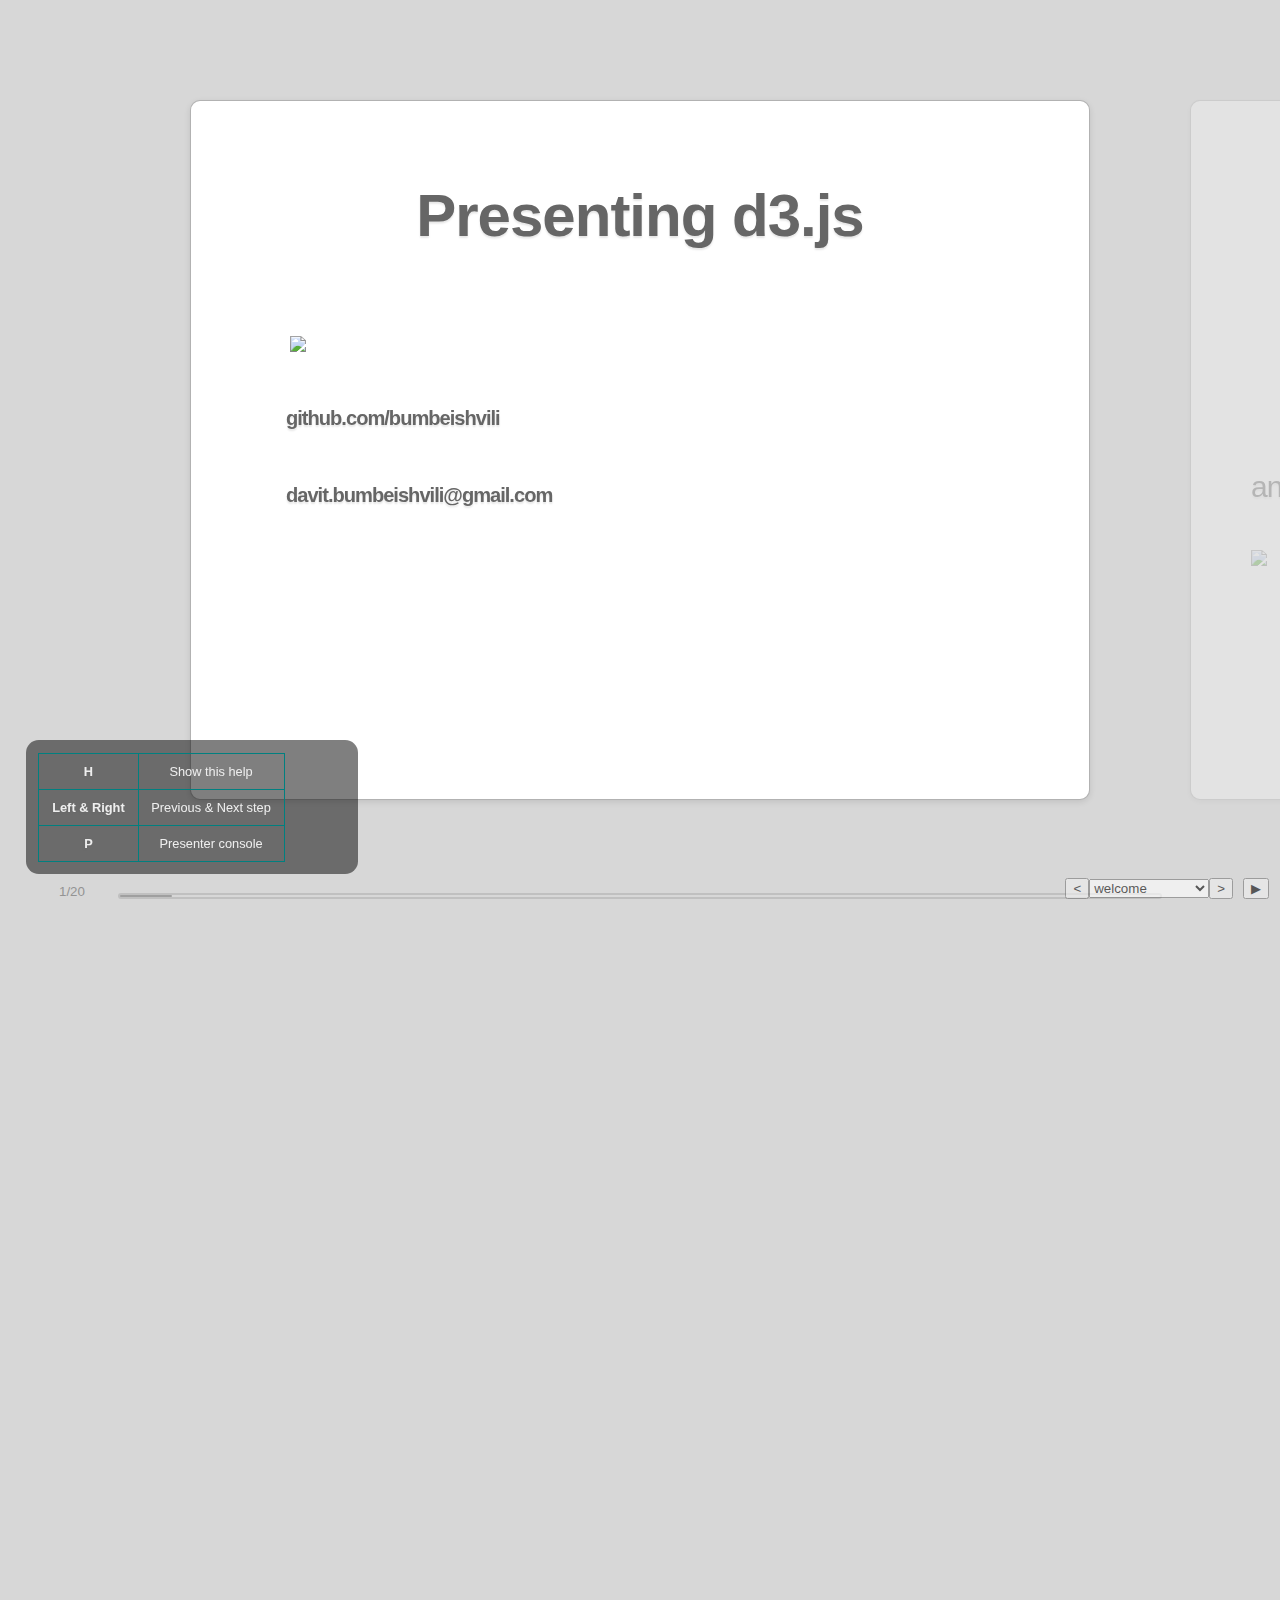
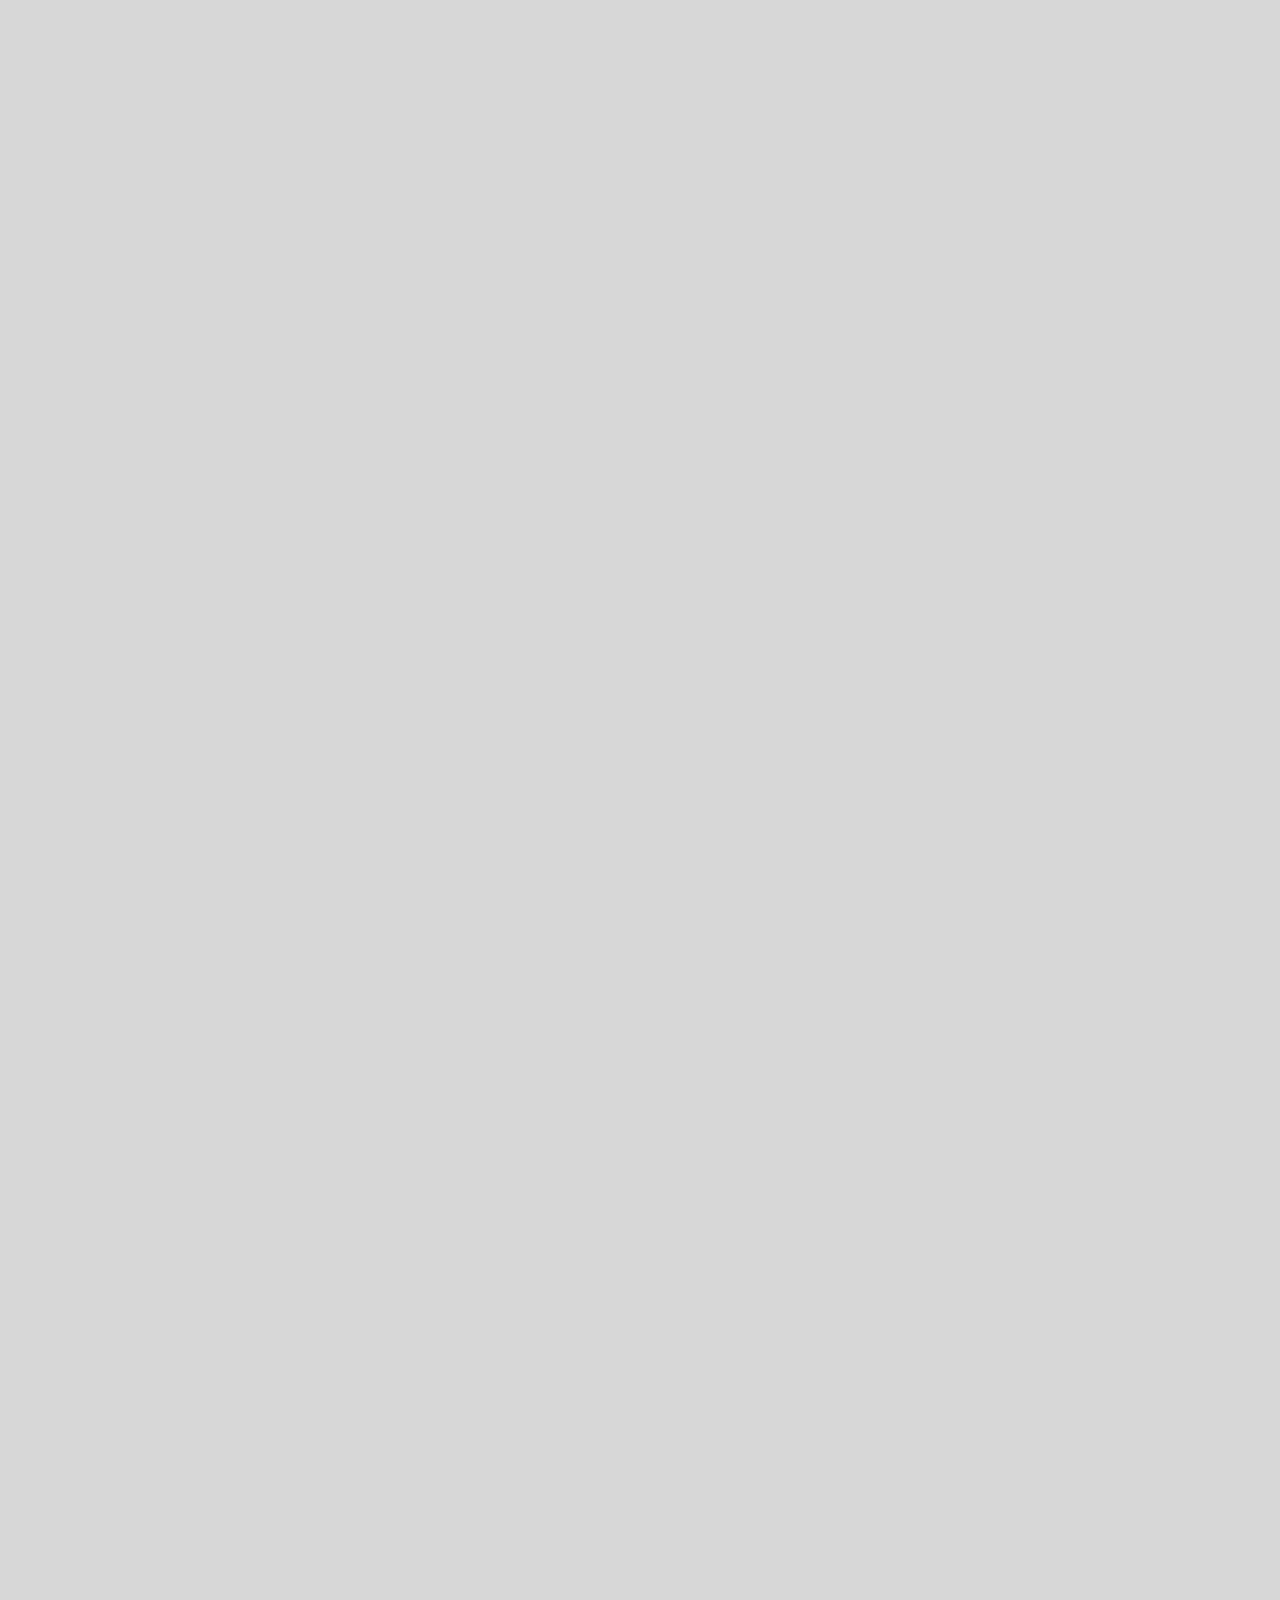
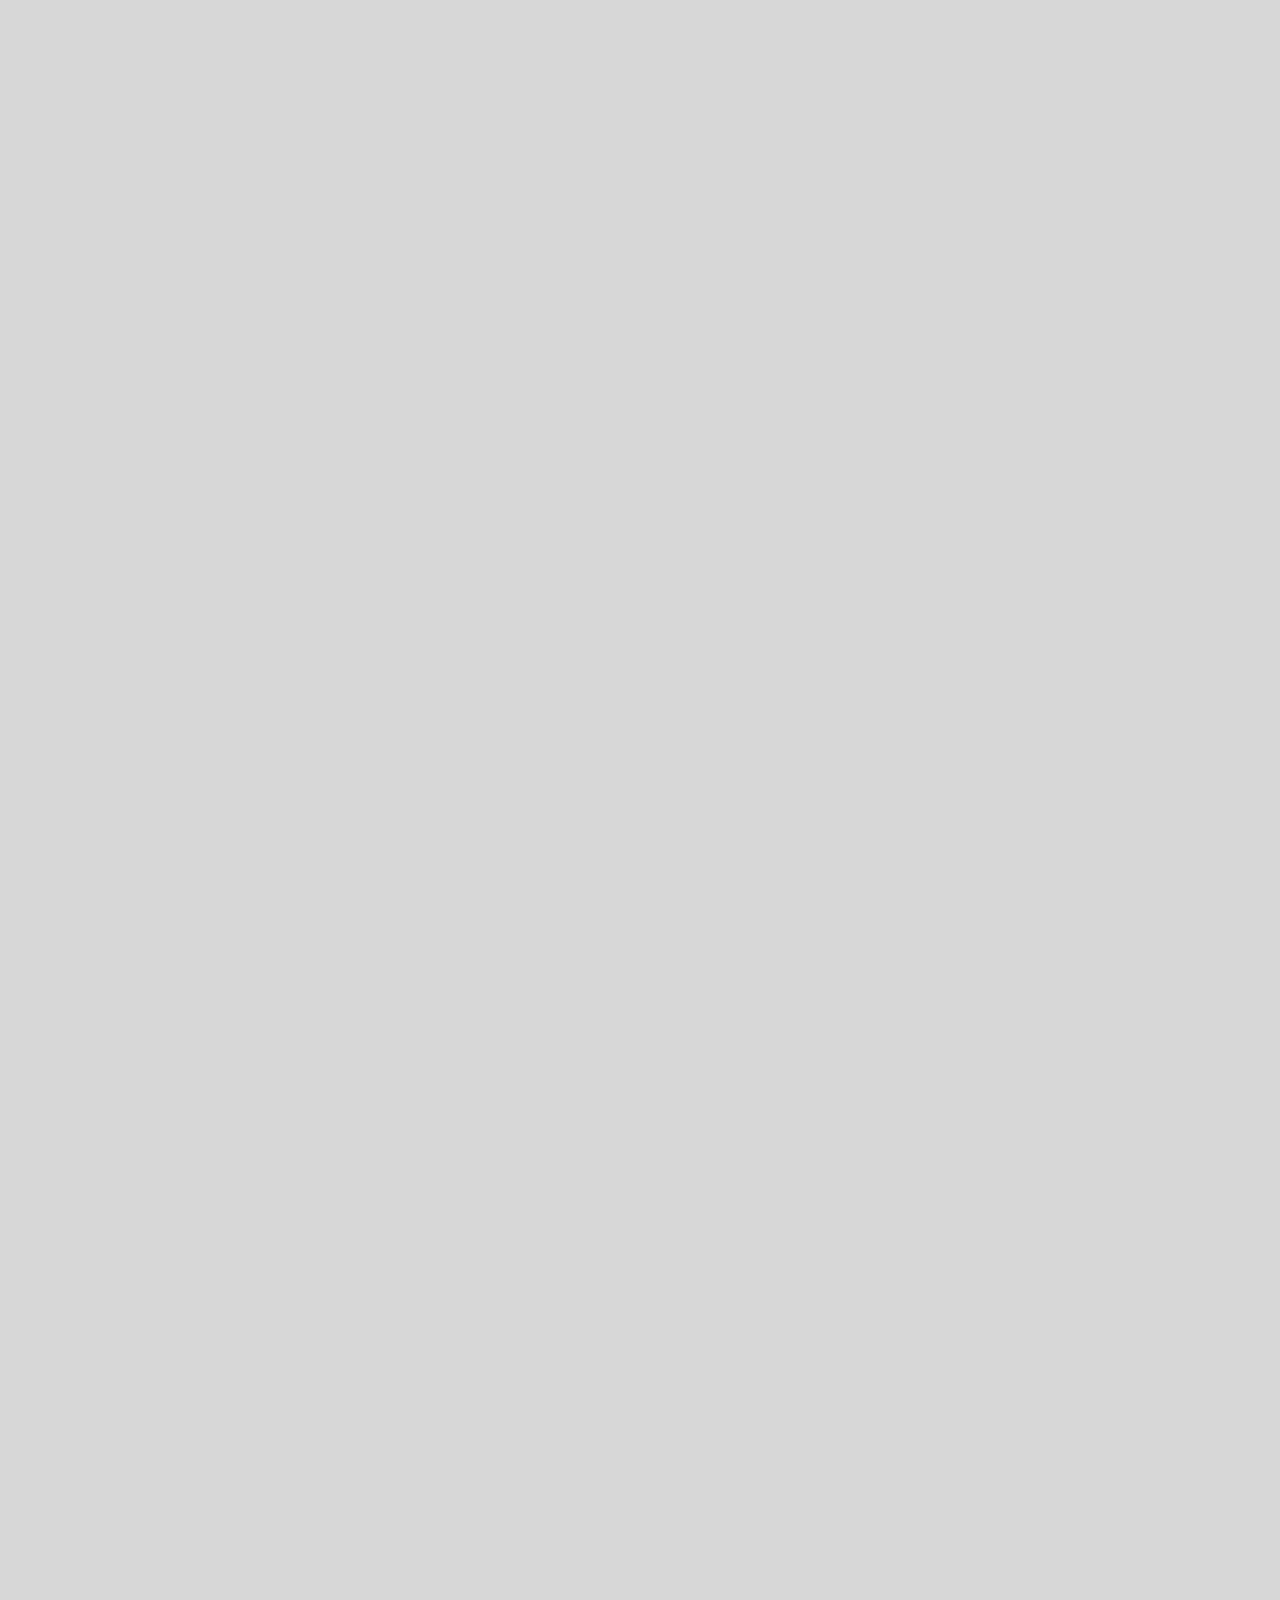
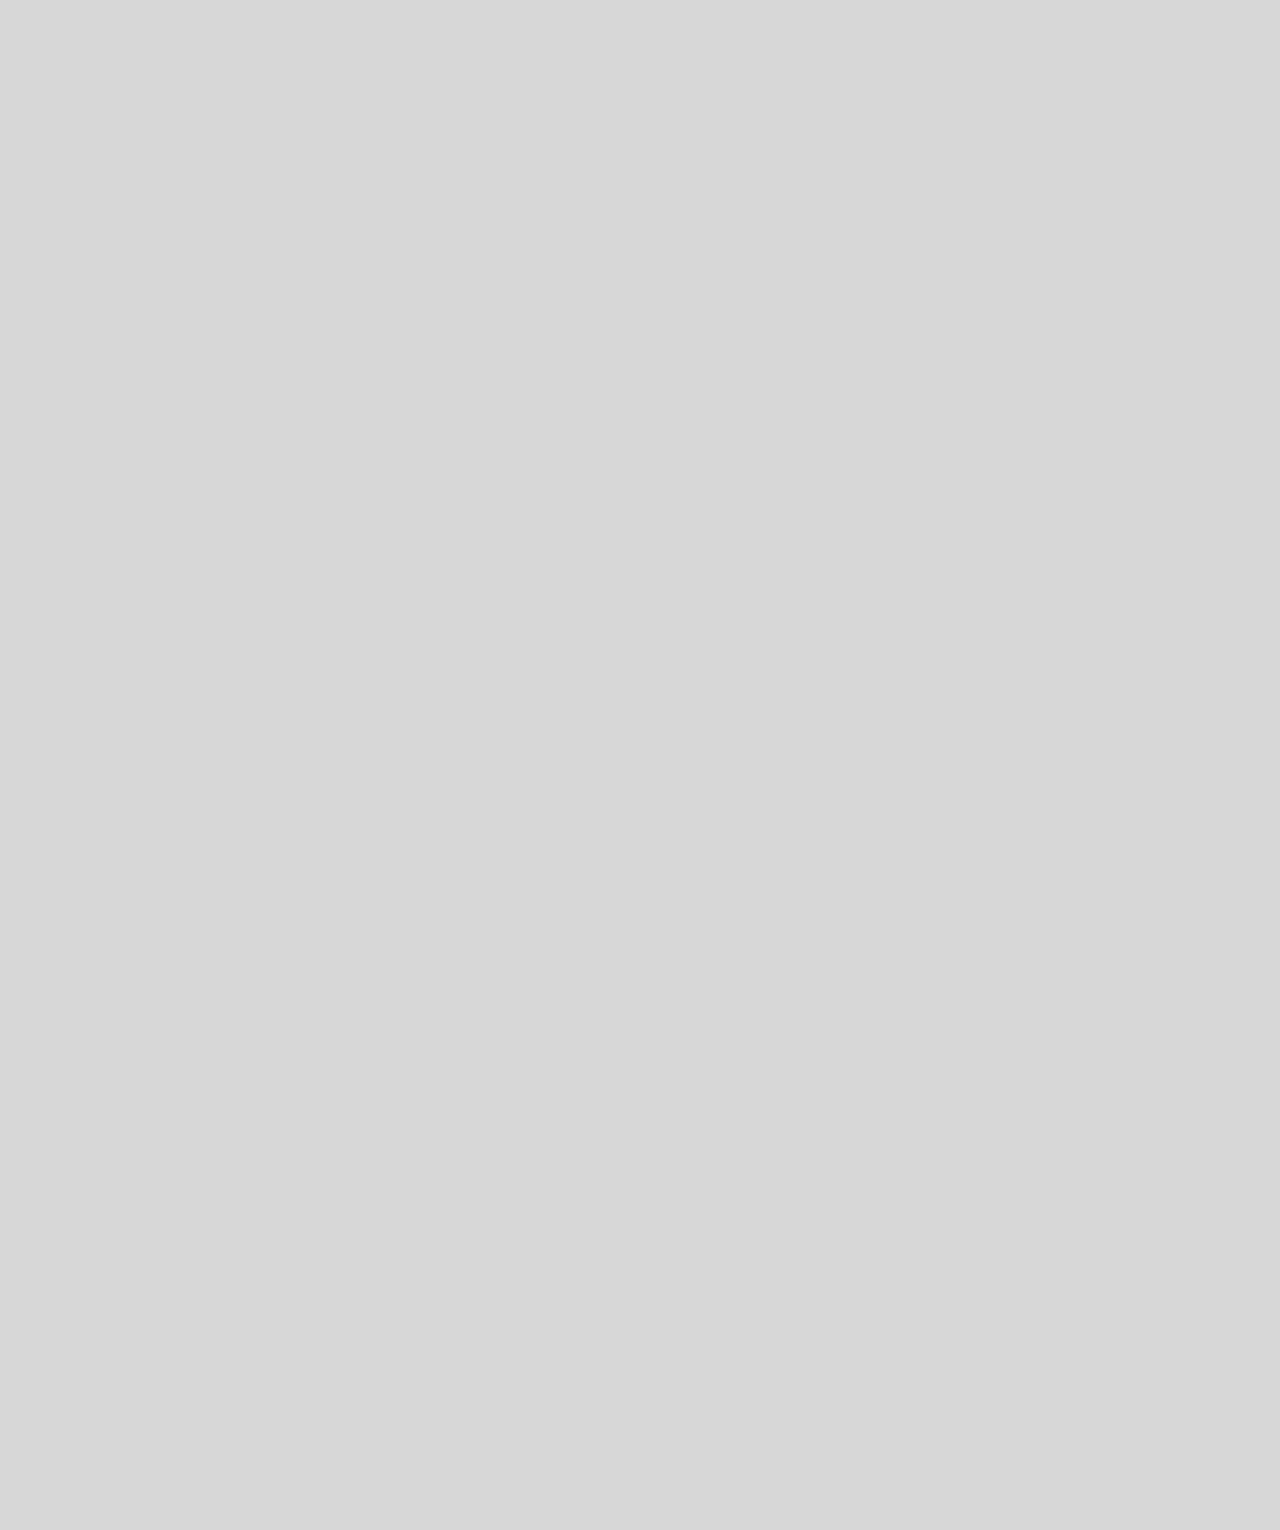
==== commit 9c056bec: "add version loading" ====
--- a/examples/classic-slides/index.html
+++ b/examples/classic-slides/index.html
@@ -34,6 +34,12 @@
   <link rel="stylesheet" href="../../extras/highlight/styles/github.css">
   <link rel="stylesheet" href="../../extras/mermaid/mermaid.forest.css">
 
+  <script src="libs/codemirror.js"></script>
+  <link rel="stylesheet" href="libs/codemirror.css">
+  <script src="libs/javascript.js"></script>
+  <script src="https://code.jquery.com/jquery-3.2.1.js" integrity="sha256-DZAnKJ/6XZ9si04Hgrsxu/8s717jcIzLy3oi35EouyE=" crossorigin="anonymous"></script>
+  <script src="https://code.jquery.com/ui/1.12.1/jquery-ui.min.js" integrity="sha256-VazP97ZCwtekAsvgPBSUwPFKdrwD3unUfSGVYrahUqU="
+    crossorigin="anonymous"></script>
 
   <!--
         This file contains styles specific for this example presentation. 
@@ -44,33 +50,33 @@
       table-layout: fixed;
       margin-left: -10%;
     }
-
+    
     #common-layouts td {
       text-align: right;
       width: 20%;
     }
-
+    
     #common-layouts .buttoned {
       text-align: right;
       width: 5%;
     }
-
+    
     #similarities table {
       table-layout: fixed;
     }
-
+    
     #similarities td {
       width: 25%;
     }
-
+    
     .small-font {
       font-size: 20px;
     }
-
+    
     .very-small-font {
       font-size: 15px;
     }
-
+    
     .chart div {
       font: 14px sans-serif;
       background-color: steelblue;
@@ -79,19 +85,19 @@
       margin: 5px;
       color: white;
     }
-
+    
     .red {
       color: red !important;
     }
-
+    
     .green {
       color: green !important;
     }
-
+    
     .modules-table td {
       padding-left: 30px;
     }
-
+    
     #result {
       width: 400px;
       height: 120px;
@@ -102,25 +108,55 @@
       display: inline-block;
       font-size: 30px;
     }
-
+    
     table {
       border-collapse: collapse;
     }
-
+    
     table,
     th,
     td {
       border: 1px solid teal;
       padding: 10px;
     }
-
+    
     #common-layouts td,
     #common-layouts table {
       border: none;
       padding-bottom: 0px;
       padding-top: 0px;
     }
+    
+    .CodeMirror {
+      height: auto !important;
+    }
+    
+    .CodeMirror {
+      background-color: #FAFAFA;
+      cursor: move;
+    }
+    
+    .CodeMirror {
+      -moz-box-shadow: inset 0 0 10px #000000;
+      -webkit-box-shadow: inset 0 0 10px #000000;
+      box-shadow: inset 0 0 10px #000000;
+    }
   </style>
+  <script>
+    var codeMirrors = {};
+    function createCodeMirror(key, body) {
+      var selector = '.' + key;
+      $(document).ready(f => {
+        $(selector).draggable();
+      })
+      codeMirrors[key] = CodeMirror(document.querySelector(selector), {
+        value: body,
+        mode: "javascript"
+      });
+
+      codeMirrors[key].setSize(null,300)
+    }
+  </script>
 
 </head>
 
@@ -324,34 +360,52 @@
         </tr>
         <tr>
           <th> helper methods</th>
-          <th> <span class='green'>yep</span></th>
-          <th> <span class='green'>yep</span> </th>
-        </tr>
+          <th> <span class='green'>yep</span> <a href="https://bumbeishvili.github.io/chartjs-to-d3js/libs/Chart.min.js">  .  </a></th>
+          <th> <span class='green'>yep</span> <a href="https://bumbeishvili.github.io/chartjs-to-d3js/libs/d3.min.js">   . </a>            </th>
+        </tr>
+
         <tr>
           <th>middle - chart parts</th>
-          <th> <span class='green'>yep</span></th>
-          <th> <span class='red'>nope</span> </th>
+          <th> <span class='green'>yep</span> <a href="https://bumbeishvili.github.io/chartjs-to-d3js/libs/Chart.min.js">  .  </a>            </th>
+          <th> <span class='red'>nope</span> <a href="https://bumbeishvili.github.io/chartjs-to-d3js/d3JsBar.js">   . </a> </th>
         </tr>
         <tr>
           <th>api - invoke</th>
-          <th> <span class='red'>nope - strict</span> </th>
-          <th> <span class='red'>nope - broad</span> </th>
-        </tr>
+          <th> <span class='red'>nope - strict</span> <a href="https://bumbeishvili.github.io/chartjs-to-d3js/chartJsCharts.js">  . </a>            </th>
+          <th> <span class='red'>nope - broad</span> <a href="view-source:https://bumbeishvili.github.io/chartjs-to-d3js/"> .  </a>            </th>
+        </tr>
+
+
       </table>
-      <button onclick="d3.select('.diff').style('display','inline')">show </button><br>
+      <button onclick="d3.select('.diff').style('display','inline')">show </button>
+      <a href="https://bumbeishvili.github.io/chartjs-to-d3js/">  example </a>
+
+      <br>
       <div class="diff" style="display:none">
         <span class='green'>yep </span> - already written <br>
         <span class='red'>nope </span> - you will write it <br>
         <span class='red'>strict </span> - structure already defined <br>
         <span class='red'>broad </span> - you will define structure &nbsp;&nbsp;&nbsp;&nbsp;&nbsp;&nbsp;&nbsp;&nbsp;
-        <a href="https://bumbeishvili.github.io/chartjs-to-d3js/">  example </a>
-
-
-      </div>
-    </div>
+
+
+
+
+
+
+
+      </div>
+    </div>
+
+    <div class="step slide">
+      <h1>Client Requests</h1>
+
+      <img style="width:90%" src="images/cust.png" />
+    </div>
+
     <div id="common-layouts" class="step slide  " data-rel-x="1000" data-rel-y="0">
 
       <h2>Common layouts</h2>
+      <button onclick="d3=null;loadjscssfile('https://bumbeishvili.github.io/chartjs-to-d3js/libs/d3.min.js','js')" > load d3.v3 </button>
       <table>
         <tr>
           <td>
@@ -493,7 +547,7 @@
 
 
     </div>
-
+    <!--
     <div id="similarities" class="step slide  " data-rel-x="1000" data-rel-y="0">
 
       <h2>Similarities </h2>
@@ -551,140 +605,148 @@
 
 
 
-		</div>
-
-	
-
-	
-
-
-
-		<div class="step slide">
-			<h1>Test</h1>
-			<p>This slide has a few paragraphs <br />(p element) of normal text.</p>
-			<p>Personally I like centered or even justified text, as it looks less boring. This can of course be set in <a href="css/classic-slides.css">the css file</a>.
-				<p>I really like the style on links in these presentations. I modified the border to be beveled, but it's mostly from
-					<a href="http://henrikingo.github.io/impress.js/">@bartaz' original demo</a>. <a href="https://twitter.com/bartaz">@bartaz</a>					is the creator of impress.js.</p>
-
-				<div class="notes">
-					In this slide, we don't even specify the relative position, rather that too is inherited. So this slide will again be 1000px
-					to the right of the previous one.
-				</div>
-		</div>
-
-		<div class="step slide">
-			<h1>Bullet points</h1>
-			<ul>
-				<li>A slide with bullet points. This is the first point.</li>
-				<li>Second point</li>
-				<li>Third point. Under this point we also have some sub-bullets:
-					<ul>
-						<li>Sub-bullet 1</li>
-						<li>Sub-bullet 2</li>
-					</ul>
-				</li>
-			</ul>
-
-			<div class="notes">
-			</div>
-		</div>
-
-		<!--
+		</div>-->
+
+
+
+
+
+
+
+    <div class="step slide">
+      <h1>Requests</h1>
+      <button onclick="d3=null;loadjscssfile('https://d3js.org/d3.v4.min.js','js')" > load d3.v4 </button>
+      <code>d3.csv, d3.json, d3.tsv</code>
+
+      <div class="requests"> </div>
+      <button onclick="run('requests')">Run </button>
+      <a targer="_blank" href="data/ages.csv">link to csv</a>
+      <a targer="_blank" href="https://github.com/bumbeishvili/awesome-georgian-datasets/blob/master/data/maps/districtsAndCities/districts.csv">link to districts</a>
+      <div class="fixed requests-result"> </div>
+      <script>
+        createCodeMirror('requests',
+          `
+d3.csv('data/ages.csv',result => {
+  log(result);
+}) `)
+      </script>
+      <script>
+        function run(key) {
+          var mirror = codeMirrors[key];
+          var value = mirror.getValue();
+          value = value.replace(/log.*\(/g, `log('${key}',`);
+          eval(value);
+        }
+
+        function log(key, value) {
+          debugger;
+          var resultKey = key + '-result';
+          if (codeMirrors[resultKey]) {
+            codeMirrors[resultKey].setValue(JSON.stringify(value, null, ' '));
+          } else {
+            createCodeMirror(resultKey, JSON.stringify(value, null, ' '));
+          }
+        }
+      </script>
+
+    </div>
+
+    <!--
         This element introduces rotation.
         
         Notation shouldn't be a surprise. We use `data-rotate="30"` attribute, meaning that this
         element should be rotated by 30 degrees clockwise.        
     -->
-		<div class="step slide" data-rel-x="1100" data-rel-y="300" data-rotate="30">
-			<h1>A blockquote &amp; image</h1>
-			<img src="images/3476636111_c551295ca4_b.jpg" alt="Mother Teresa holding a newborn baby" class="right" />
-			<blockquote>
-				Spread love everywhere you go. <br />Let no one ever come to you without leaving happier.
-				<p style="text-align: right">Mother Teresa</p>
-				<p class="left bottom"><small>Image credit: <a href="https://www.flickr.com/photos/peta-de-aztlan/3476636111/">Peta_de_Aztlan</a>@Flickr. CC-BY 2.0</small></p>
-			</blockquote>
-
-			<div class="notes">
-			</div>
-		</div>
-
-		<div class="step slide" data-rel-x="800" data-rel-y="800" data-rotate="60">
-			<h1>More text styles</h1>
-			<p>As usual, use <em>em</em> to emphasize, <br />
-				<strong>strong</strong> for strong,
-				<u>u</u> for underline,<br />
-				<strike>strike</strike> for strikethrough and <q>q for inline quotations</q>.</p>
-
-			<p>If you're a software engineer like me, you will often use the
-				<code>&lt;code&gt;</code> tag for monospaced inline text.</p>
-
-			<div class="notes">
-			</div>
-		</div>
-
-		<div class="step slide" data-rel-x="300" data-rel-y="1100" data-rotate="90">
-			<h1>Motion effects 101</h1>
-			<p>Items on the slide can</p>
-			<p class="fly-in fly-out">Fly in</p>
-			<p class="fade-in fade-out" style="transition-delay: 2s">Fade in</p>
-			<p class="zoom-in zoom-out" style="transition-delay: 4s">And zoom in</p>
-
-			<p class="left bottom"><small>...just like in PowerPoint. Yeah, I know I'm being lame, but it was fun to learn to do this in CSS3.</small></p>
-
-			<div class="notes">
-				<p>This step here doesn't introduce anything new when it comes to data attributes, but you should notice in the demo that
-					some words of this text are being animated. It's a very basic CSS transition that is applied to the elements when this
-					step element is reached.
-				</p>
-				<p>
-					At the very beginning of the presentation all step elements are given the class of `future`. It means that they haven't been
-					visited yet.
-				</p>
-				<p>
-					When the presentation moves to given step `future` is changed to `present` class name. That's how animation on this step
-					works - text moves when the step has `present` class.
-				</p>
-				<p>
-					Finally when the step is left the `present` class is removed from the element and `past` class is added.
-				</p>
-				<p>
-					So basically every step element has one of three classes: `future`, `present` and `past`. Only one current step has the `present`
-					class.
-				</p>
-			</div>
-		</div>
-
-		<div id="addons" class="step slide title" data-rel-x="-300" data-rel-y="1100" data-rotate="120">
-			<h2>Add-ons</h2>
-			<div class="notes">
-				<p>This version of impress.js includes several add-ons, striving to make this a full featured presentation app.</p>
-			</div>
-		</div>
-
-		<div class="step slide" data-rel-x="-800" data-rel-y="800" data-rotate="150">
-			<h1>Impress.js plugins</h1>
-			<ul>
-				<li>A new <a href="https://github.com/henrikingo/impress.js/blob/myfork/src/plugins/README.md">plugin framework</a> allows
-					for rich extensibility, without bloating the core rendering library.
-					<ul>
-						<li>Press 'P' to open a presenter console.</li>
-						<li>When you move the mouse, navigation controls are visible on your bottom left</li>
-						<li>Autoplay makes the slides advance after a timeout</li>
-						<li>Relative positioning plugin is often a more convenient way to position your slides when editing. (<a href="https://github.com/henrikingo/impress.js/blob/myfork/examples/classic-slides/index.html">See html for this presentation.</a>)</li>
-					</ul>
-				</li>
-			</ul>
-			<div class="notes">
-				<p>This presentation also uses speaker notes. They are not visible in the presentation, but shown in the impress console.</p>
-
-				<p>If you pressed P only now, this is the first time you see these notes. In fact, there has been notes on preceding slides
-					as well. You can use the navigation controls at the bottom of the impress console to browse back to them.</p>
-			</div>
-		</div>
-
-		<div class="step slide" data-rel-x="-1100" data-rel-y="300" data-rotate="180">
-			<h1>Highlight.js</h1>
-			<pre><code>
+    <div class="step slide" data-rel-x="1100" data-rel-y="300" data-rotate="30">
+      <h1>A blockquote &amp; image</h1>
+      <img src="images/3476636111_c551295ca4_b.jpg" alt="Mother Teresa holding a newborn baby" class="right" />
+      <blockquote>
+        Spread love everywhere you go. <br />Let no one ever come to you without leaving happier.
+        <p style="text-align: right">Mother Teresa</p>
+        <p class="left bottom"><small>Image credit: <a href="https://www.flickr.com/photos/peta-de-aztlan/3476636111/">Peta_de_Aztlan</a>@Flickr. CC-BY 2.0</small></p>
+      </blockquote>
+
+      <div class="notes">
+      </div>
+    </div>
+
+    <div class="step slide" data-rel-x="800" data-rel-y="800" data-rotate="60">
+      <h1>More text styles</h1>
+      <p>As usual, use <em>em</em> to emphasize, <br />
+        <strong>strong</strong> for strong,
+        <u>u</u> for underline,<br />
+        <strike>strike</strike> for strikethrough and <q>q for inline quotations</q>.</p>
+
+      <p>If you're a software engineer like me, you will often use the
+        <code>&lt;code&gt;</code> tag for monospaced inline text.</p>
+
+      <div class="notes">
+      </div>
+    </div>
+
+    <div class="step slide" data-rel-x="300" data-rel-y="1100" data-rotate="90">
+      <h1>Motion effects 101</h1>
+      <p>Items on the slide can</p>
+      <p class="fly-in fly-out">Fly in</p>
+      <p class="fade-in fade-out" style="transition-delay: 2s">Fade in</p>
+      <p class="zoom-in zoom-out" style="transition-delay: 4s">And zoom in</p>
+
+      <p class="left bottom"><small>...just like in PowerPoint. Yeah, I know I'm being lame, but it was fun to learn to do this in CSS3.</small></p>
+
+      <div class="notes">
+        <p>This step here doesn't introduce anything new when it comes to data attributes, but you should notice in the demo
+          that some words of this text are being animated. It's a very basic CSS transition that is applied to the elements
+          when this step element is reached.
+        </p>
+        <p>
+          At the very beginning of the presentation all step elements are given the class of `future`. It means that they haven't been
+          visited yet.
+        </p>
+        <p>
+          When the presentation moves to given step `future` is changed to `present` class name. That's how animation on this step
+          works - text moves when the step has `present` class.
+        </p>
+        <p>
+          Finally when the step is left the `present` class is removed from the element and `past` class is added.
+        </p>
+        <p>
+          So basically every step element has one of three classes: `future`, `present` and `past`. Only one current step has the `present`
+          class.
+        </p>
+      </div>
+    </div>
+
+    <div id="addons" class="step slide title" data-rel-x="-300" data-rel-y="1100" data-rotate="120">
+      <h2>Add-ons</h2>
+      <div class="notes">
+        <p>This version of impress.js includes several add-ons, striving to make this a full featured presentation app.</p>
+      </div>
+    </div>
+
+    <div class="step slide" data-rel-x="-800" data-rel-y="800" data-rotate="150">
+      <h1>Impress.js plugins</h1>
+      <ul>
+        <li>A new <a href="https://github.com/henrikingo/impress.js/blob/myfork/src/plugins/README.md">plugin framework</a> allows
+          for rich extensibility, without bloating the core rendering library.
+          <ul>
+            <li>Press 'P' to open a presenter console.</li>
+            <li>When you move the mouse, navigation controls are visible on your bottom left</li>
+            <li>Autoplay makes the slides advance after a timeout</li>
+            <li>Relative positioning plugin is often a more convenient way to position your slides when editing. (<a href="https://github.com/henrikingo/impress.js/blob/myfork/examples/classic-slides/index.html">See html for this presentation.</a>)</li>
+          </ul>
+        </li>
+      </ul>
+      <div class="notes">
+        <p>This presentation also uses speaker notes. They are not visible in the presentation, but shown in the impress console.</p>
+
+        <p>If you pressed P only now, this is the first time you see these notes. In fact, there has been notes on preceding
+          slides as well. You can use the navigation controls at the bottom of the impress console to browse back to them.</p>
+      </div>
+    </div>
+
+    <div class="step slide" data-rel-x="-1100" data-rel-y="300" data-rotate="180">
+      <h1>Highlight.js</h1>
+      <pre><code>
         // `init` API function that initializes (and runs) the presentation.
         var init = function () {
             if (initialized) { return; }
@@ -699,12 +761,12 @@
                 document.head.appendChild(meta);
             }        
         </code></pre>
-            <div class="notes">
-              <p>The Highlight.js library provides really nice color coding of source code. It automatically applies to any
-                code inside a &lt;pre&gt;&lt;code&gt; element.</p>
-              <p>Highlight.js is found under the <a href="https://github.com/henrikingo/impress.js/tree/myfork/extras">extras/</a>                directory, since it is an independent third party plugin, not really an impress.js plugin. You have to include
-                it via it's own &lt;link&gt; and &lt;script&gt; tags.</p>
-            </div>
+      <div class="notes">
+        <p>The Highlight.js library provides really nice color coding of source code. It automatically applies to any code inside
+          a &lt;pre&gt;&lt;code&gt; element.</p>
+        <p>Highlight.js is found under the <a href="https://github.com/henrikingo/impress.js/tree/myfork/extras">extras/</a>          directory, since it is an independent third party plugin, not really an impress.js plugin. You have to include
+          it via it's own &lt;link&gt; and &lt;script&gt; tags.</p>
+      </div>
     </div>
 
     <div class="step slide" data-rel-x="-1100" data-rel-y="-300" data-rotate="210">
@@ -769,39 +831,39 @@
       </div>
     </div>
     <script type="text/javascript">
-      var acmeDrawGraph = function () {
-        var profits = {};
-
-        // Q1-Q2: get innerHTML, remove €
-        var value = document.getElementById('acme-q1').innerHTML;
-        if (value[value.length - 1] == "€") value = value.substring(0, value.length - 1);
-        profits['q1'] = value;
-        var value = document.getElementById('acme-q2').innerHTML;
-        if (value[value.length - 1] == "€") value = value.substring(0, value.length - 1);
-        profits['q2'] = value;
-
-        // Q3-Q4: get input.value
-        profits['q3'] = document.getElementById('acme-q3').value;
-        profits['q4'] = document.getElementById('acme-q4').value;
-
-        // Convert all to numeric value, and remember max value for scaling purposes.
-        var max = profits['q1'];
-        for (var q in profits) {
-          profits[q] = isNaN(profits[q]) ? 0 : Number(profits[q]);
-          if (profits[q] > max) {
-            max = profits[q];
+        var acmeDrawGraph = function () {
+          var profits = {};
+
+          // Q1-Q2: get innerHTML, remove €
+          var value = document.getElementById('acme-q1').innerHTML;
+          if (value[value.length - 1] == "€") value = value.substring(0, value.length - 1);
+          profits['q1'] = value;
+          var value = document.getElementById('acme-q2').innerHTML;
+          if (value[value.length - 1] == "€") value = value.substring(0, value.length - 1);
+          profits['q2'] = value;
+
+          // Q3-Q4: get input.value
+          profits['q3'] = document.getElementById('acme-q3').value;
+          profits['q4'] = document.getElementById('acme-q4').value;
+
+          // Convert all to numeric value, and remember max value for scaling purposes.
+          var max = profits['q1'];
+          for (var q in profits) {
+            profits[q] = isNaN(profits[q]) ? 0 : Number(profits[q]);
+            if (profits[q] > max) {
+              max = profits[q];
+            }
           }
-        }
-
-        // Draw the bar graph
-        for (var q in profits) {
-          var h = 200 * profits[q] / max;
-          var div = document.getElementById('acme-graph-' + q);
-          div.style = 'height: ' + h + 'px';
-        }
-      };
-      // This draws the first 2 bars during page load
-      acmeDrawGraph();
+
+          // Draw the bar graph
+          for (var q in profits) {
+            var h = 200 * profits[q] / max;
+            var div = document.getElementById('acme-graph-' + q);
+            div.style = 'height: ' + h + 'px';
+          }
+        };
+        // This draws the first 2 bars during page load
+        acmeDrawGraph();
     </script>
 
     <!--
@@ -866,10 +928,10 @@
   <script type="text/javascript" src="../../extras/d3/topojson.v1.min.js"></script>
   <script type="text/javascript" src="../../extras/impress-console/js/impressConsole.js"></script>
   <script>
-      //For impressConsole, we unfortunately must also set the path to a mandatory css file
-      // which is relative to this html file.
-      // See https://github.com/regebro/impress-console/issues/19
-      var impressConsoleCss = '../../extras/impress-console/css/impressConsole.css';
+        //For impressConsole, we unfortunately must also set the path to a mandatory css file
+        // which is relative to this html file.
+        // See https://github.com/regebro/impress-console/issues/19
+        var impressConsoleCss = '../../extras/impress-console/css/impressConsole.css';
   </script>
 
   <script type="text/javascript" src="demos/line.js"></script>
@@ -904,7 +966,7 @@
 -->
   <script type="text/javascript" src="../../js/impress.js"></script>
   <script>
-      impress().init();
+        impress().init();
   </script>
   <script>
     line('#layoutExample')
@@ -944,10 +1006,30 @@
       console.log('output("test")')
       console.log('output.color("yellow")')
     }, 1000)
+
+
+    function loadjscssfile(filename, filetype){
+        if (filetype=="js"){ //if filename is a external JavaScript file
+            var fileref=document.createElement('script')
+            fileref.setAttribute("type","text/javascript")
+            fileref.setAttribute("src", filename)
+        }
+        else if (filetype=="css"){ //if filename is an external CSS file
+            var fileref=document.createElement("link")
+            fileref.setAttribute("rel", "stylesheet")
+            fileref.setAttribute("type", "text/css")
+            fileref.setAttribute("href", filename)
+        }
+        if (typeof fileref!="undefined")   document.getElementsByTagName("head")[0].appendChild(fileref)
+    }
   </script>
   <div id="result">
     <pre></pre>
   </div>
+
+  <div class="console">
+
+  </div>
 </body>
 
 </html>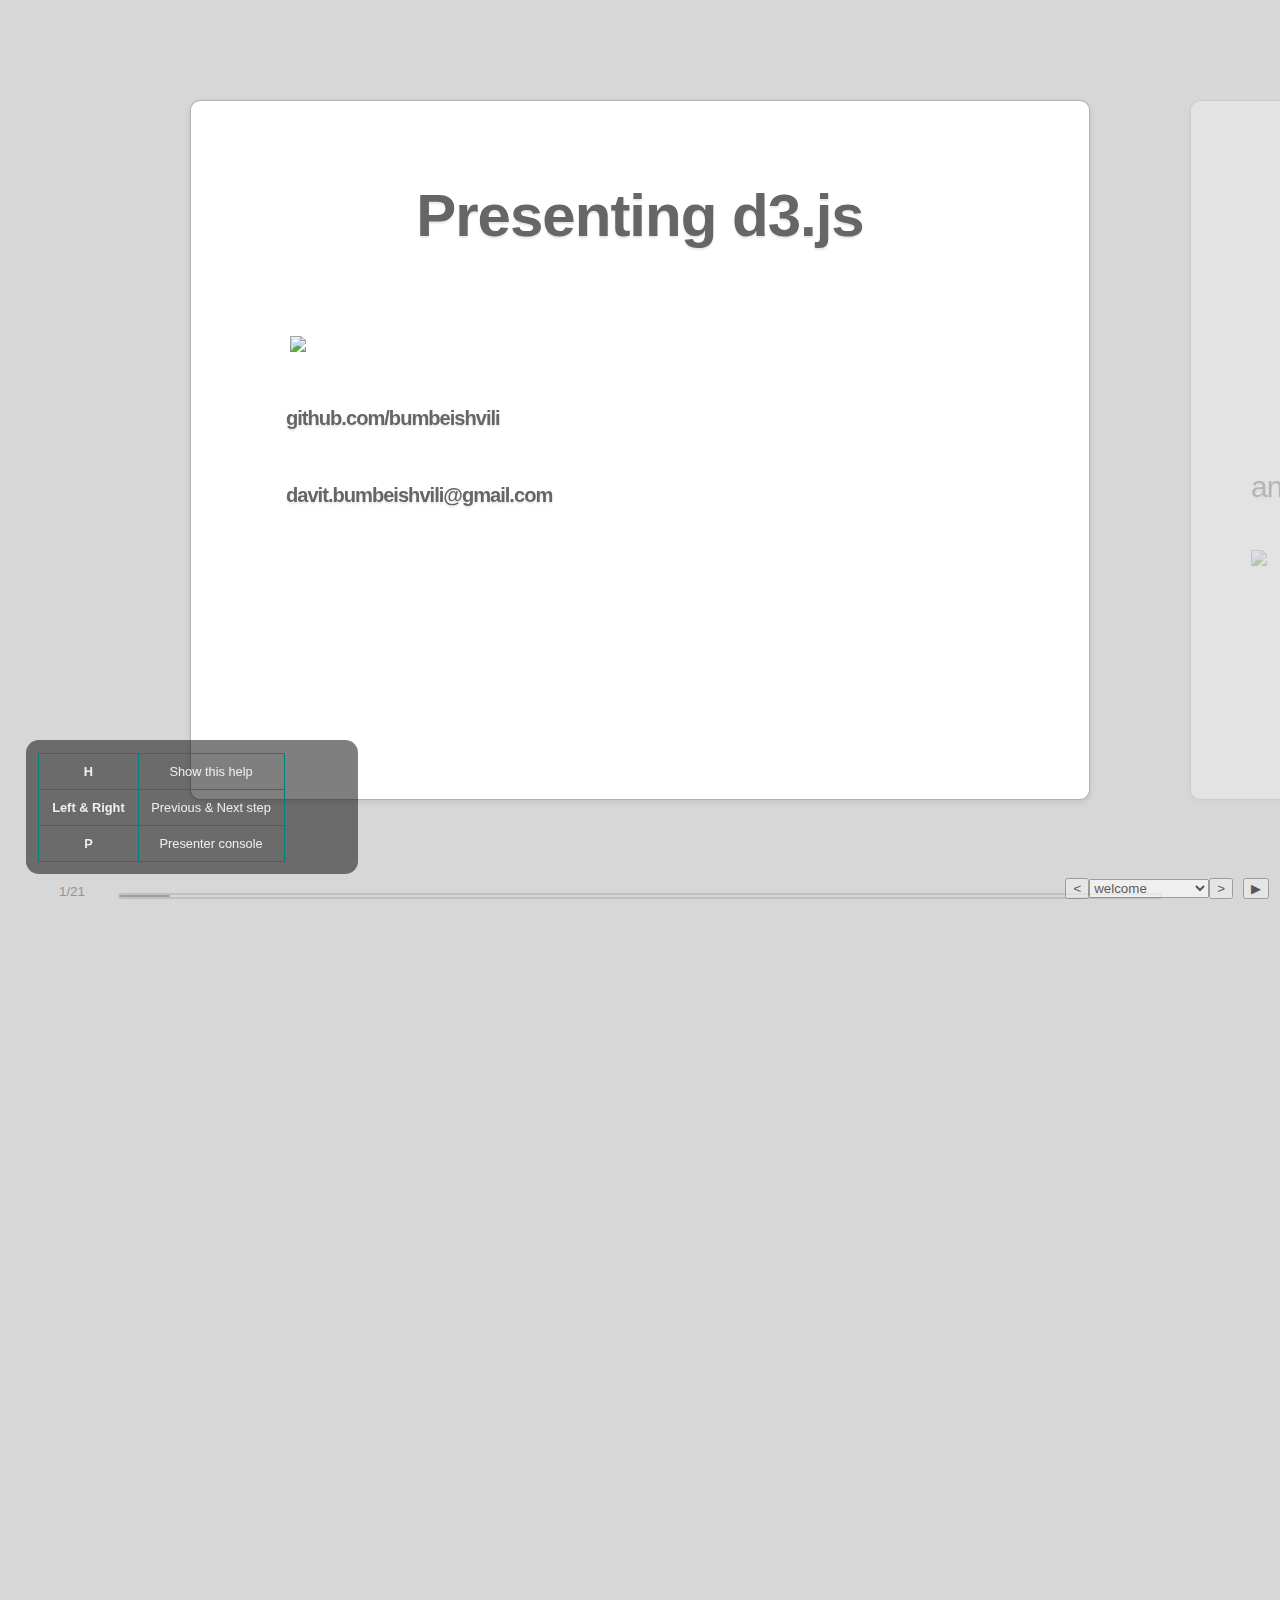
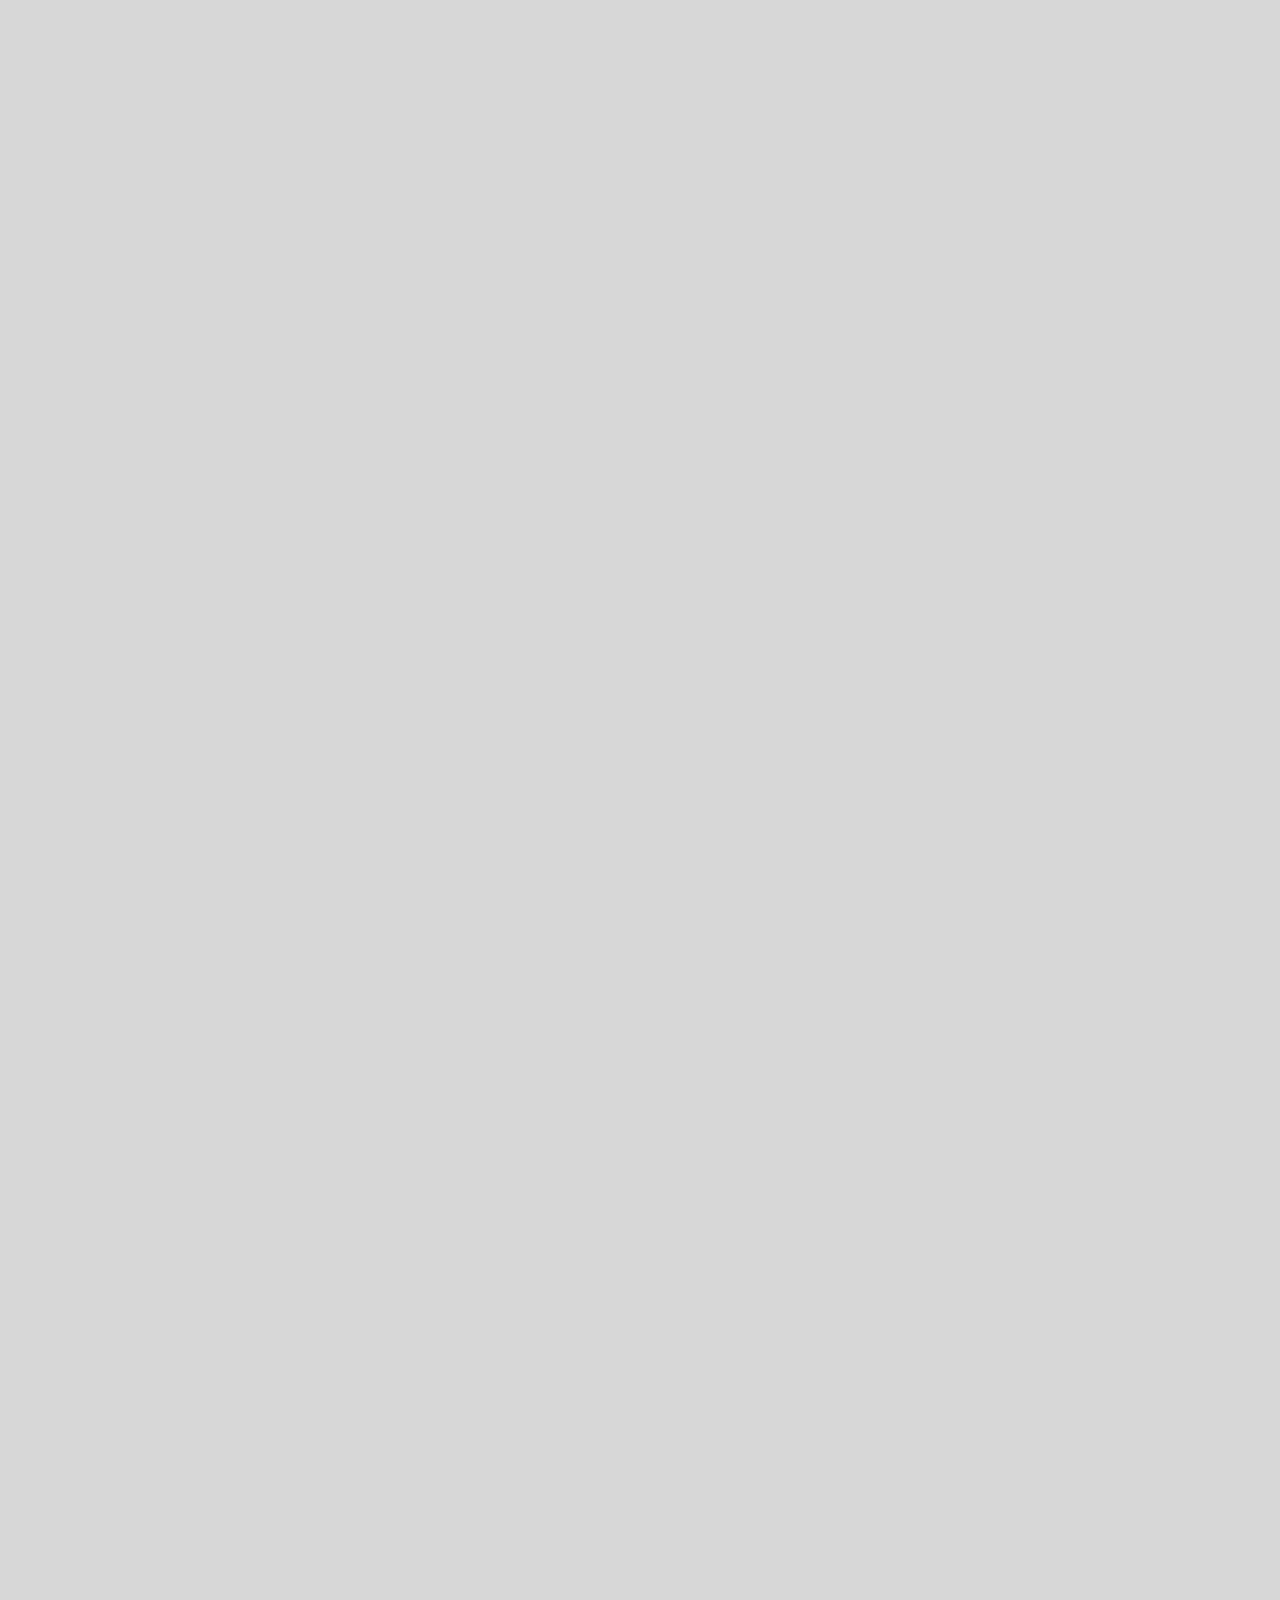
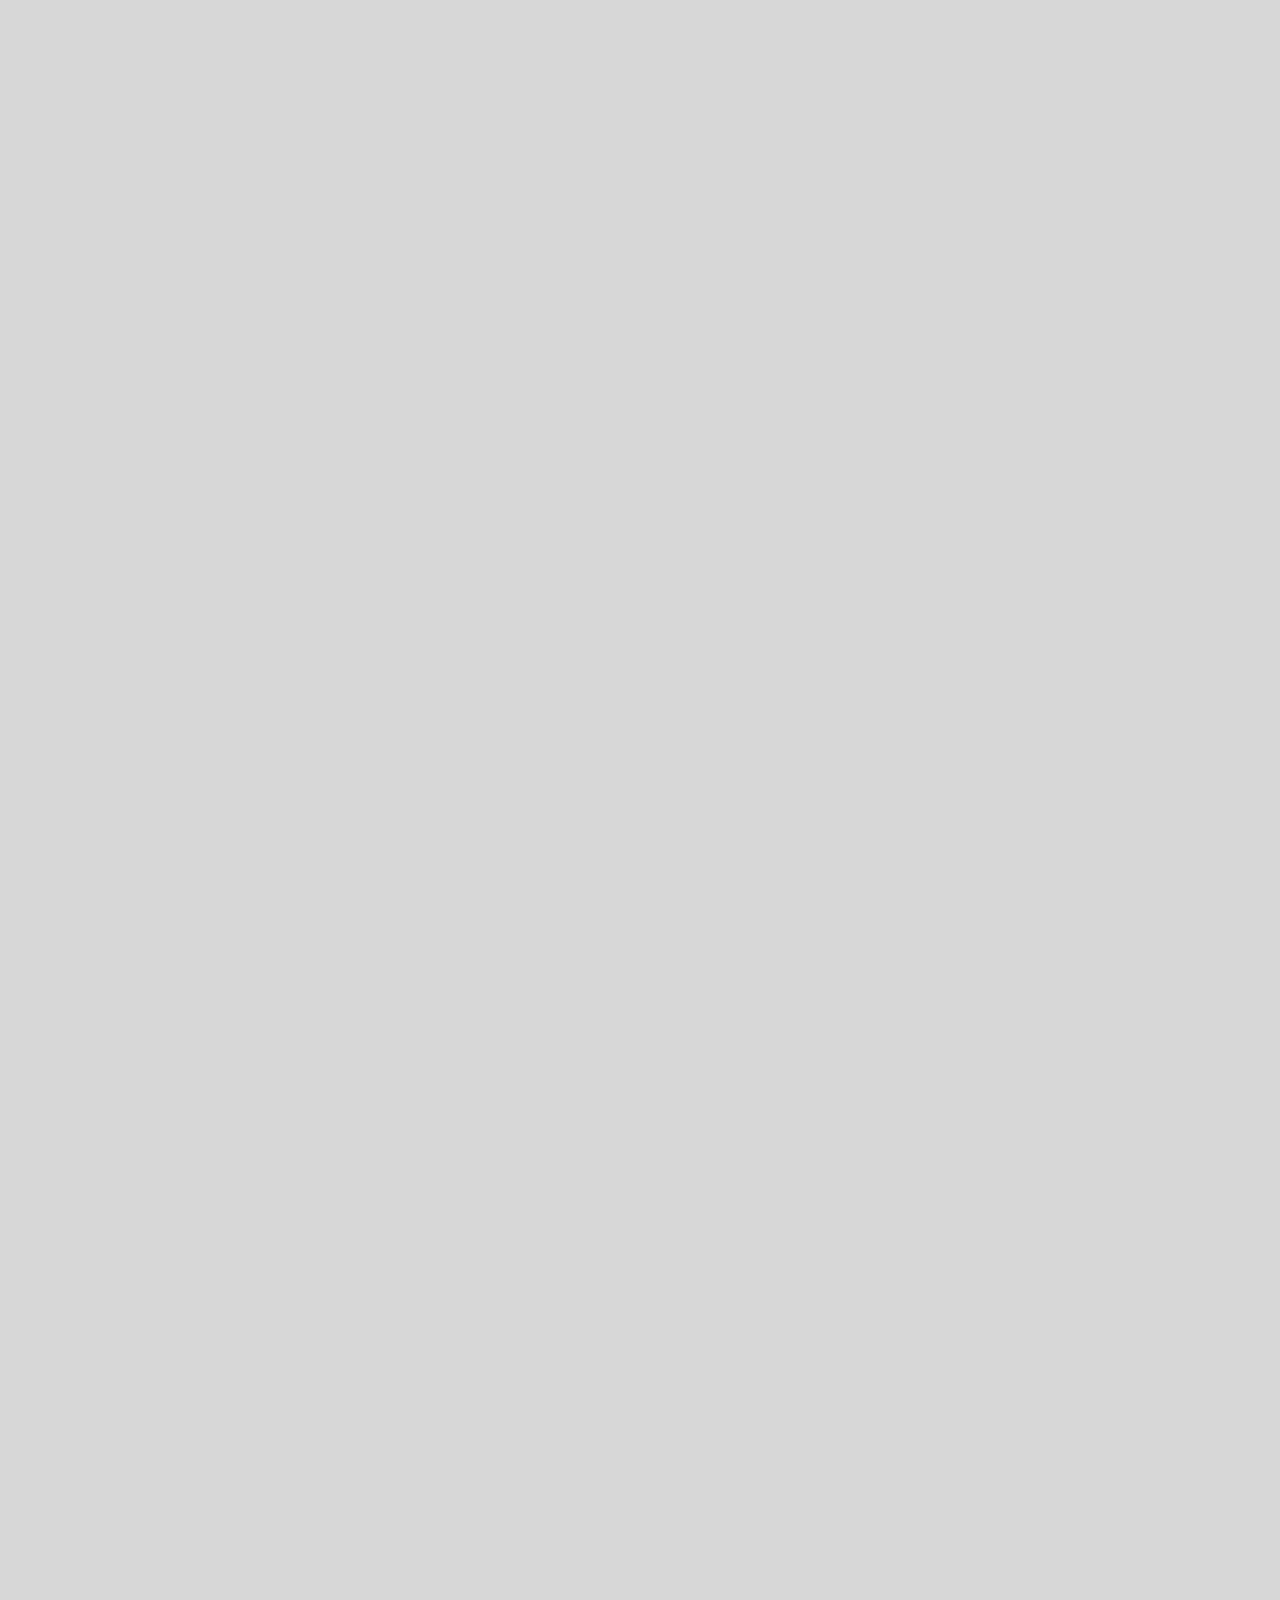
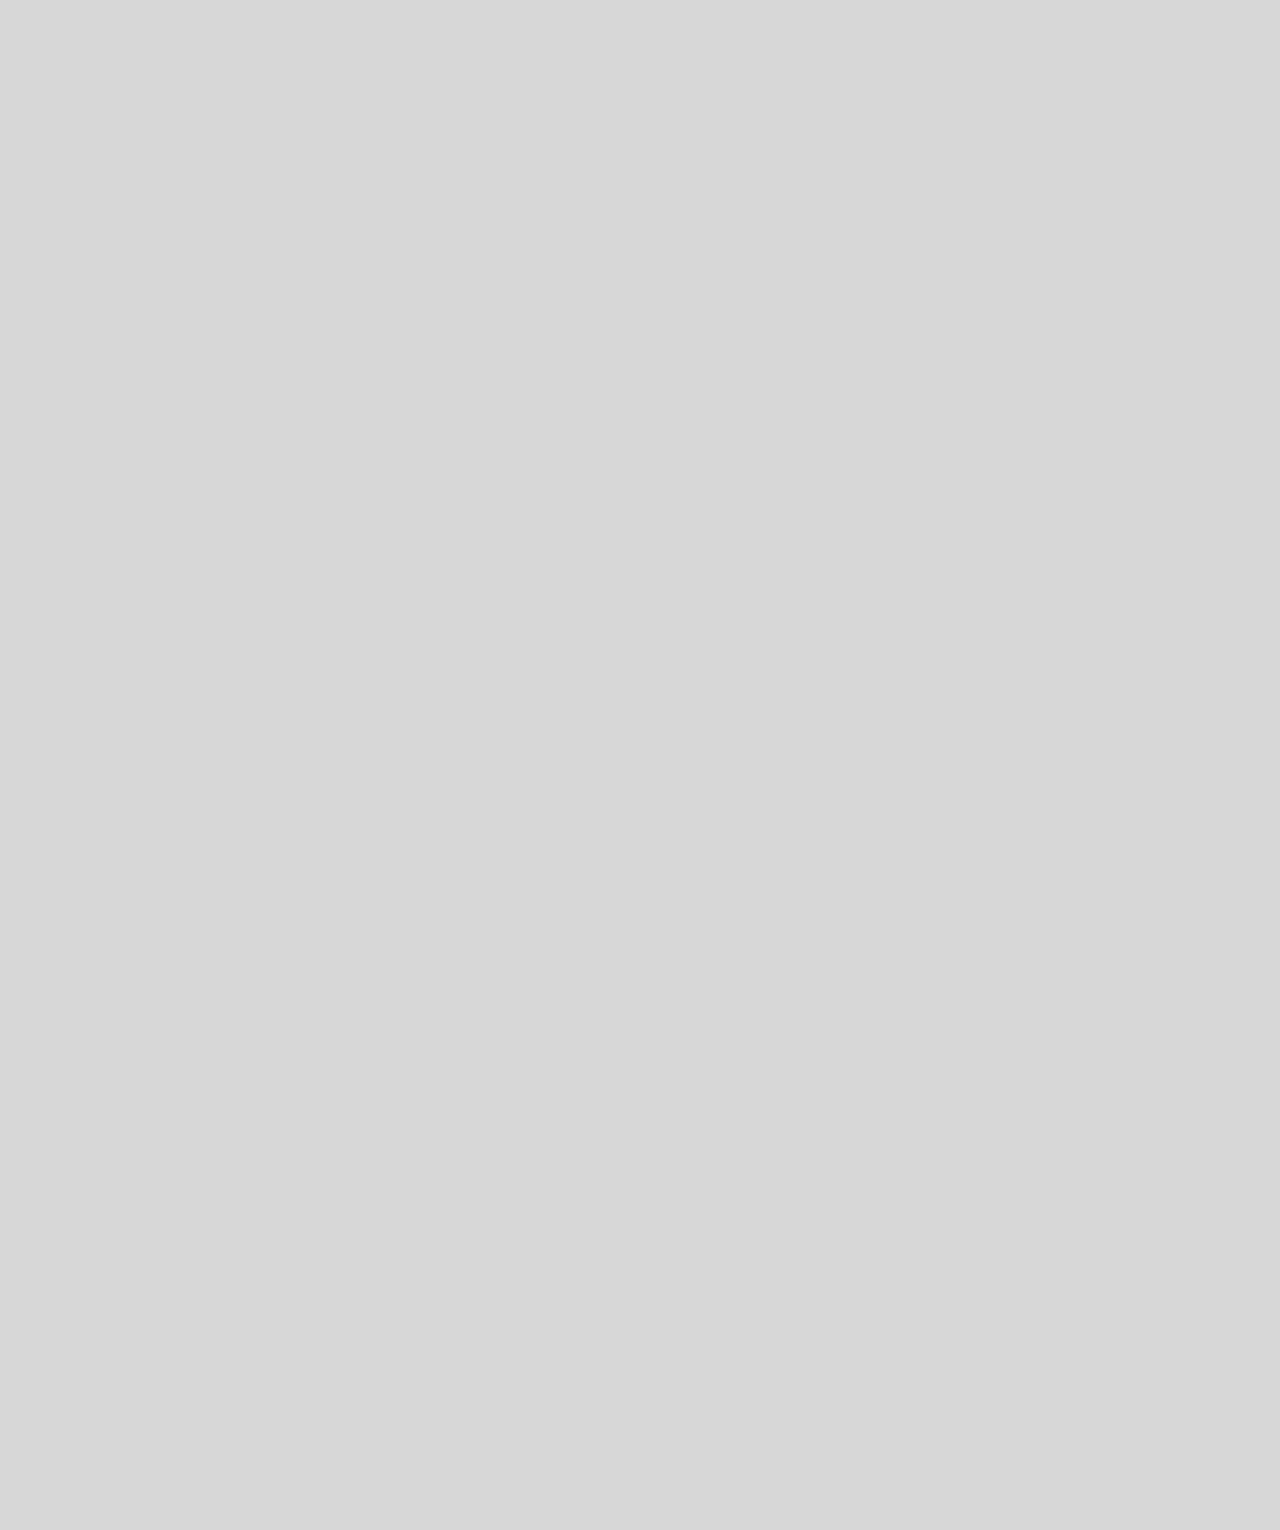
==== commit 46351ea0: "more examples" ====
--- a/examples/classic-slides/index.html
+++ b/examples/classic-slides/index.html
@@ -50,33 +50,33 @@
       table-layout: fixed;
       margin-left: -10%;
     }
-    
+
     #common-layouts td {
       text-align: right;
       width: 20%;
     }
-    
+
     #common-layouts .buttoned {
       text-align: right;
       width: 5%;
     }
-    
+
     #similarities table {
       table-layout: fixed;
     }
-    
+
     #similarities td {
       width: 25%;
     }
-    
+
     .small-font {
       font-size: 20px;
     }
-    
+
     .very-small-font {
       font-size: 15px;
     }
-    
+
     .chart div {
       font: 14px sans-serif;
       background-color: steelblue;
@@ -85,19 +85,19 @@
       margin: 5px;
       color: white;
     }
-    
+
     .red {
       color: red !important;
     }
-    
+
     .green {
       color: green !important;
     }
-    
+
     .modules-table td {
       padding-left: 30px;
     }
-    
+
     #result {
       width: 400px;
       height: 120px;
@@ -108,34 +108,34 @@
       display: inline-block;
       font-size: 30px;
     }
-    
+
     table {
       border-collapse: collapse;
     }
-    
+
     table,
     th,
     td {
       border: 1px solid teal;
       padding: 10px;
     }
-    
+
     #common-layouts td,
     #common-layouts table {
       border: none;
       padding-bottom: 0px;
       padding-top: 0px;
     }
-    
+
     .CodeMirror {
       height: auto !important;
     }
-    
+
     .CodeMirror {
       background-color: #FAFAFA;
       cursor: move;
     }
-    
+
     .CodeMirror {
       -moz-box-shadow: inset 0 0 10px #000000;
       -webkit-box-shadow: inset 0 0 10px #000000;
@@ -154,7 +154,7 @@
         mode: "javascript"
       });
 
-      codeMirrors[key].setSize(null,300)
+      codeMirrors[key].setSize(null, 300)
     }
   </script>
 
@@ -260,7 +260,7 @@
     <div id="about-d3" class="step slide">
       <h1>What is d3?</h1>
       <p>
-        d3 is collection of <b><a href="https://github.com/d3/d3/blob/master/API.md#d3-api-reference" >modules</a></b> ,
+        d3 is collection of <b><a href="https://github.com/d3/d3/blob/master/API.md#d3-api-reference" >js modules</a></b> ,
         designed to <b>work together</b>
       </p>
 
@@ -402,10 +402,11 @@
       <img style="width:90%" src="images/cust.png" />
     </div>
 
+
     <div id="common-layouts" class="step slide  " data-rel-x="1000" data-rel-y="0">
+      <button style="position:absolute;top:0;left:0" onclick="d3=null;loadjscssfile('https://bumbeishvili.github.io/chartjs-to-d3js/libs/d3.min.js','js')"> load d3.v3 </button>
 
       <h2>Common layouts</h2>
-      <button onclick="d3=null;loadjscssfile('https://bumbeishvili.github.io/chartjs-to-d3js/libs/d3.min.js','js')" > load d3.v3 </button>
       <table>
         <tr>
           <td>
@@ -464,85 +465,58 @@
     </div>
 
 
+    <div id="cool-examples" class="step slide  " data-rel-x="1000" data-rel-y="0">
+      <h2>Impressive Examples</h2>
+      <ul>
+        <li>
+          <a target="_blank" href="http://www.nytimes.com/interactive/2012/02/13/us/politics/2013-budget-proposal-graphic.html">NY Times Budget Spending</a>
+        </li>
+        <li>
+          <a target="_blank" href="http://bl.ocks.org/jasondavies/3689677"> Long scroll</a>
+        </li>
+        <li>
+          <a target="_blank" href="http://githut.info/"> Githut.info</a>
+        </li>
+        <li>
+          <a target="_blank" href="http://thronesviz.github.io/"> Game Of Thrones Chord</a>
+        </li>
+        <li>
+          <a target="_blank" href="https://ta-moon-a.github.io/Construction-Dashoard-with-d3.js/"> Linked Charts </a>
+        </li>
+        <li>
+          <a target="_blank" href="  https://d3js.org/"> Other 70 examples here</a>
+        </li>
+        <li>
+          <a target="_blank" href="https://github.com/d3/d3/wiki/Gallery"> Other 300 +  here</a>
+        </li>
+        <li>
+          <a target="_blank" href="http://blockbuilder.org/search"> Other 25 000  here</a>
+        </li>
+        <li>
+          <a target="_blank" href="https://codepen.io/search/pens/?limit=all&page=2&q=d3"> Other 33 000  here</a>
+        </li>
+
+      </ul>
+
+    </div>
+
     <div id="d3-modules" class="step slide">
       <h2>Modules</h2>
 
-      <h4>
-        Some of them:
-      </h4>
-      <table class="modules-table">
-
-        <tr>
-          <td>
-            Axes
-          </td>
-
-          <td>
-            Hierarchies
-          </td>
-
-          <td>
-            Shapes
-          </td>
-
-        </tr>
-        <tr>
-          <td>
-            Dragging
-          </td>
-          <td>
-            Interpolators
-          </td>
-
-          <td>
-            Transition
-          </td>
-        </tr>
-        <tr>
-          <td>
-            Easings
-          </td>
-
-          <td>
-            Polygons
-          </td>
-
-          <td>
-            Zooming
-          </td>
-
-        </tr>
-        <tr>
-          <td>
-            Forces
-          </td>
-
-          <td>
-            Requests
-          </td>
-
-        </tr>
-        <tr>
-          <td>
-            Formats (Number, Time)
-          </td>
-
-          <td>
-            Scales
-          </td>
-
-        </tr>
-        <tr>
-          <td>
-            Geographies
-          </td>
-          <td>
-            Selections
-          </td>
-
-
-        </tr>
-      </table>
+      d3 has following modules
+      <ul>
+        <li>Requests</li>
+        <li>Selections</li>
+        <li>Scales</li>
+        <li>Axes</li>
+        <li>
+          <a target="_blank" href="https://github.com/d3/d3/blob/master/API.md">and here is other 26   </a>
+        </li>
+      </ul>
+
+
+
+
 
 
 
@@ -615,20 +589,22 @@
 
     <div class="step slide">
       <h1>Requests</h1>
-      <button onclick="d3=null;loadjscssfile('https://d3js.org/d3.v4.min.js','js')" > load d3.v4 </button>
-      <code>d3.csv, d3.json, d3.tsv</code>
+
+      <a target="_blank" href="https://raw.githubusercontent.com/bumbeishvili/d3-presentation/master/examples/classic-slides/data/ages.csv">ages</a>
+      <a target="_blank" href="https://raw.githubusercontent.com/bumbeishvili/awesome-georgian-datasets/master/data/maps/districtsAndCities/districts.csv">districts</a>
 
       <div class="requests"> </div>
+
       <button onclick="run('requests')">Run </button>
-      <a targer="_blank" href="data/ages.csv">link to csv</a>
-      <a targer="_blank" href="https://github.com/bumbeishvili/awesome-georgian-datasets/blob/master/data/maps/districtsAndCities/districts.csv">link to districts</a>
+      <button style="position:absolute;top:0;left:0" onclick="d3=null;loadjscssfile('https://d3js.org/d3.v4.min.js','js')"> load d3.v4 </button>
+
       <div class="fixed requests-result"> </div>
       <script>
         createCodeMirror('requests',
           `
-d3.csv('data/ages.csv',result => {
-  log(result);
-}) `)
+d3.csv
+d3.json
+`)
       </script>
       <script>
         function run(key) {
@@ -800,35 +776,10 @@
 
       <!-- Improvised bar graph of divs, to avoid copying something like NVD3 into the repo. -->
       <div id="acme-graph">
-        <div id="acme-graph-bars">
-          <div id="acme-graph-q1"></div>
-          <div id="acme-graph-q2"></div>
-          <div id="acme-graph-q3"></div>
-          <div id="acme-graph-q4"></div>
-        </div>
-        <div id="acme-graph-bottom"></div>
-      </div>
-
-      <table border="1">
-        <tr>
-          <td>Q1</td>
-          <td id="acme-q1">234€</td>
-        </tr>
-        <tr>
-          <td>Q2</td>
-          <td id="acme-q2">255€</td>
-        </tr>
-        <tr>
-          <td>Q3</td>
-          <td><input id="acme-q3" size="5" oninput="acmeDrawGraph();" />€ <small>(insert here)</small></td>
-        </tr>
-        <tr>
-          <td>Q4</td>
-          <td><input id="acme-q4" size="5" oninput="acmeDrawGraph();" />€</td>
-        </tr>
-      </table>
-      <div class="notes">
-      </div>
+        tes
+      </div>
+
+
     </div>
     <script type="text/javascript">
         var acmeDrawGraph = function () {
@@ -875,24 +826,8 @@
         to this step will rotate twice around it's axis, we give the transition a bit more time here.
     -->
     <div id="moreinfo" class="step slide" data-rel-x="1.655w" data-rel-y="0" data-rotate="720" data-transition-duration="2000">
-      <h1>More info</h1>
-      <ul>
-        <li>Official documentation
-          <ul>
-            <li>Sorry, we're working on it. For now, please read the source code of this presentation and its css file.</li>
-          </ul>
-        </li>
-        <li><a href="https://github.com/henrikingo/impress.js/">This Impress.js fork on Github</a></li>
-        <li><a href="http://henrikingo.github.io/impress.js/">Advanced Impress.js demo</a> by <a href="http://twitter.com/bartaz">@bartaz</a>
-          <ul>
-            <li>Again, the <a href="http://github.com/henrikingo/impress.js/blob/master/index.html">html</a> and <a href="https://github.com/henrikingo/impress.js/blob/master/css/impress-demo.css">css</a>              source is well commented.</li>
-          </ul>
-        </li>
-        <li>More examples and demos <a href="https://github.com/impress/impress.js/wiki/Examples-and-demos">on the impress.js wiki</a></li>
-      </ul>
-
-      <div class="notes">
-      </div>
+      <h1> Thanks</h1>
+
     </div>
 
     <!-- This last, empty "slide" is set to be very large using the data-scale attribute, 
@@ -1008,19 +943,19 @@
     }, 1000)
 
 
-    function loadjscssfile(filename, filetype){
-        if (filetype=="js"){ //if filename is a external JavaScript file
-            var fileref=document.createElement('script')
-            fileref.setAttribute("type","text/javascript")
-            fileref.setAttribute("src", filename)
-        }
-        else if (filetype=="css"){ //if filename is an external CSS file
-            var fileref=document.createElement("link")
-            fileref.setAttribute("rel", "stylesheet")
-            fileref.setAttribute("type", "text/css")
-            fileref.setAttribute("href", filename)
-        }
-        if (typeof fileref!="undefined")   document.getElementsByTagName("head")[0].appendChild(fileref)
+    function loadjscssfile(filename, filetype) {
+      if (filetype == "js") { //if filename is a external JavaScript file
+        var fileref = document.createElement('script')
+        fileref.setAttribute("type", "text/javascript")
+        fileref.setAttribute("src", filename)
+      }
+      else if (filetype == "css") { //if filename is an external CSS file
+        var fileref = document.createElement("link")
+        fileref.setAttribute("rel", "stylesheet")
+        fileref.setAttribute("type", "text/css")
+        fileref.setAttribute("href", filename)
+      }
+      if (typeof fileref != "undefined") document.getElementsByTagName("head")[0].appendChild(fileref)
     }
   </script>
   <div id="result">
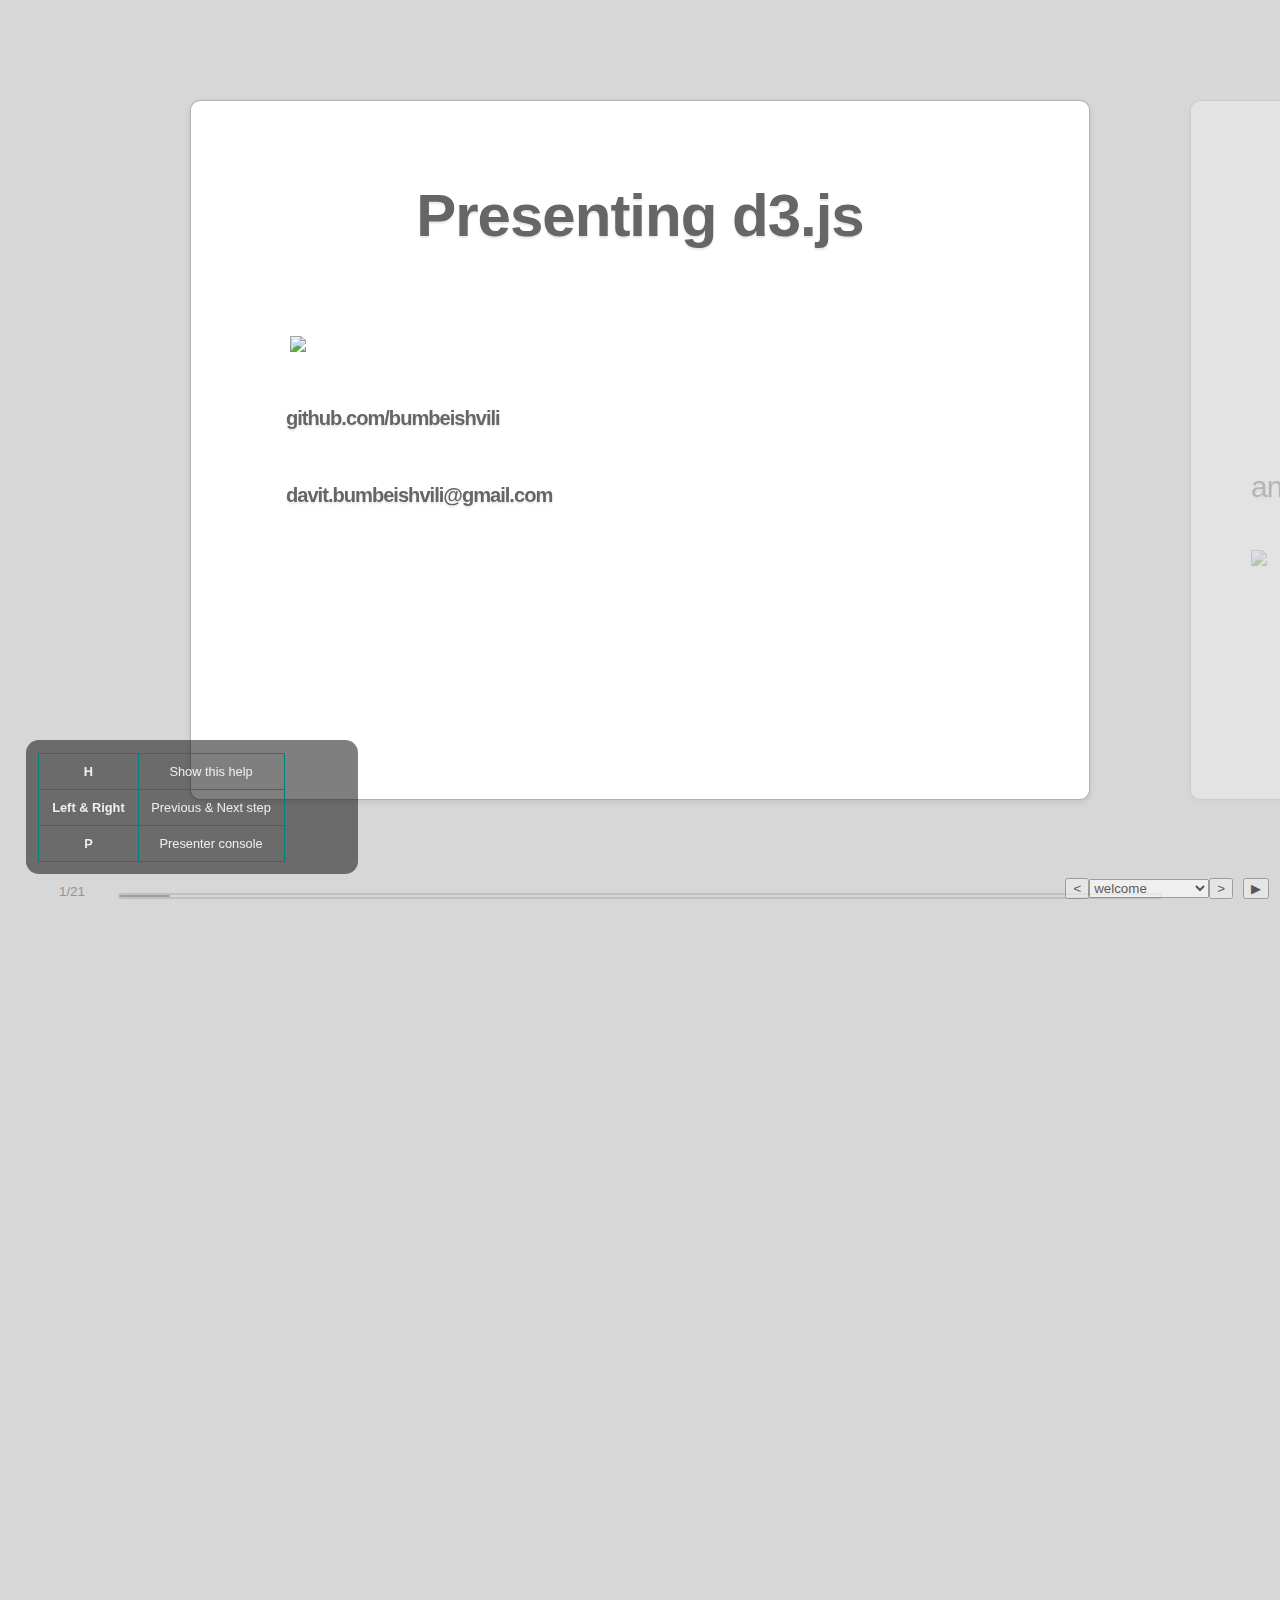
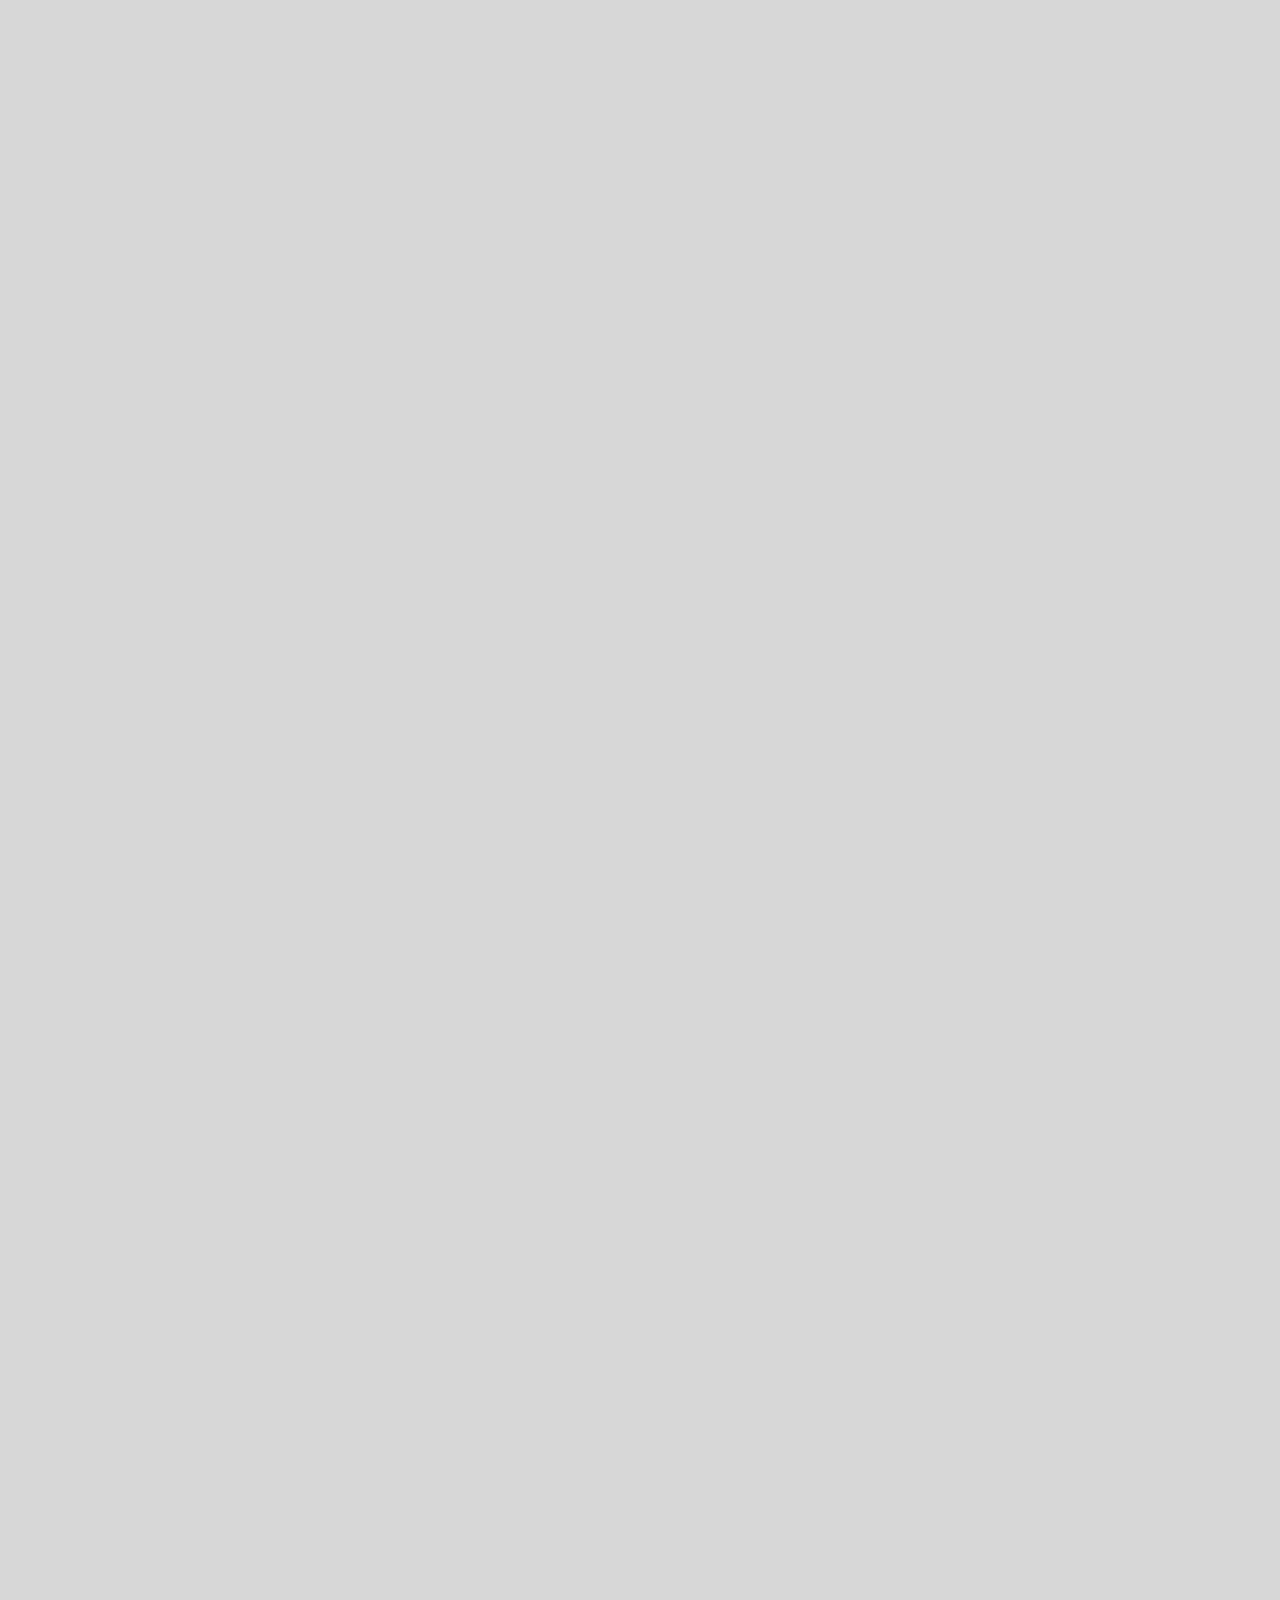
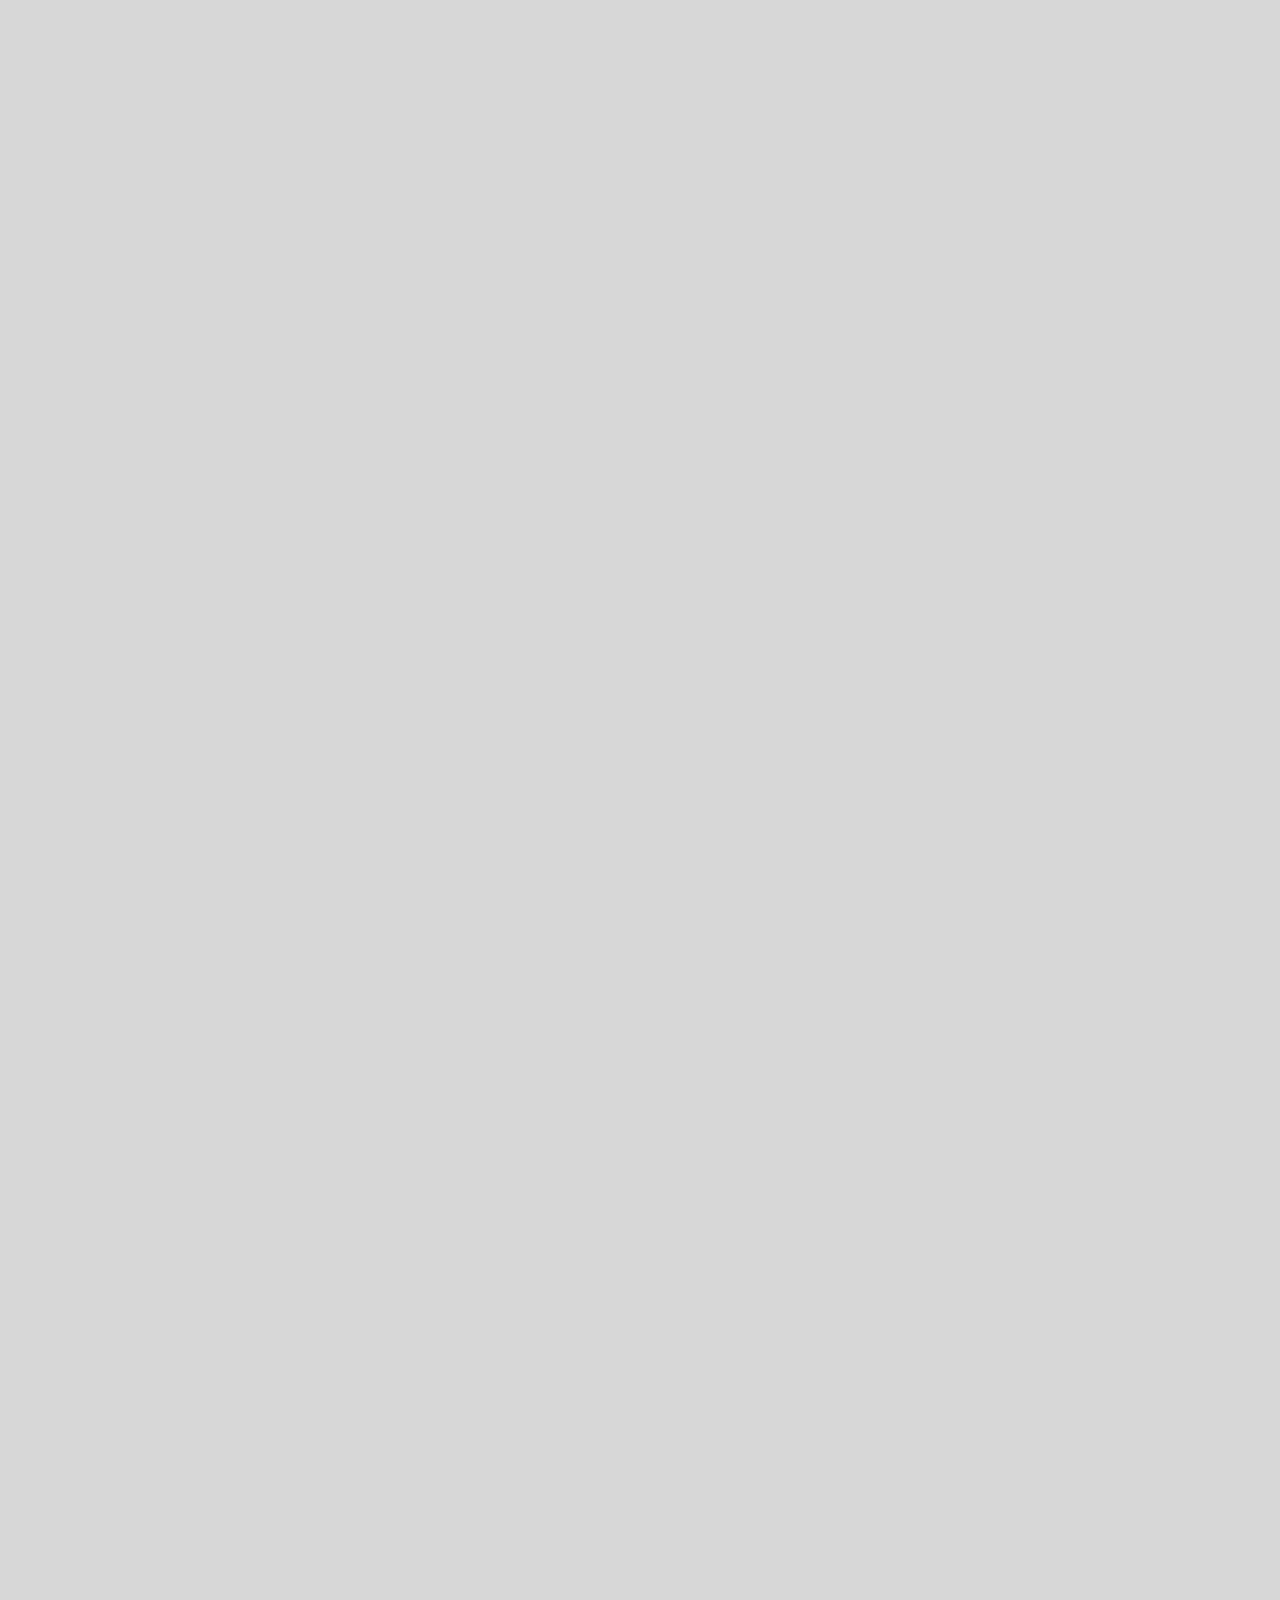
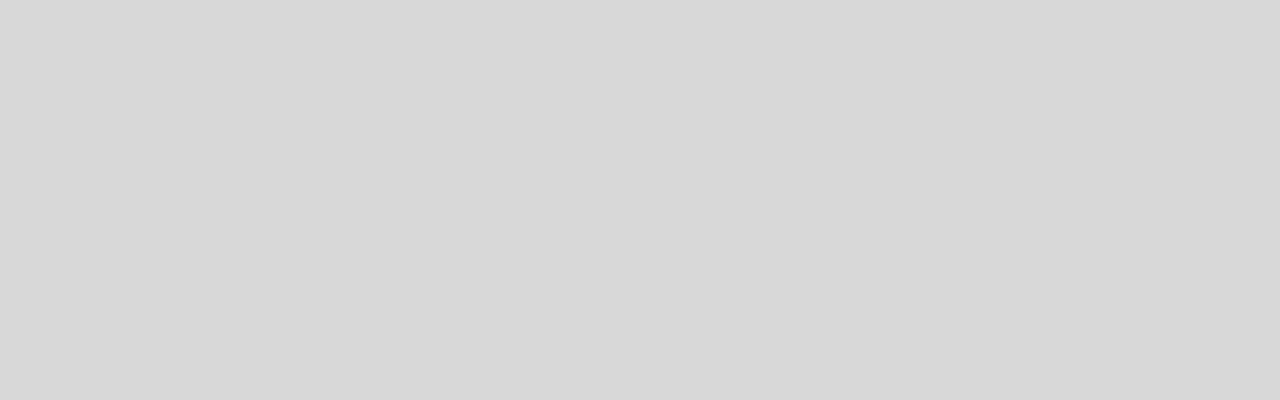
==== commit 1283197e: "add axes page" ====
--- a/examples/classic-slides/index.html
+++ b/examples/classic-slides/index.html
@@ -140,6 +140,16 @@
       -moz-box-shadow: inset 0 0 10px #000000;
       -webkit-box-shadow: inset 0 0 10px #000000;
       box-shadow: inset 0 0 10px #000000;
+    }
+
+    .rect {
+      width: 100px;
+      height: 100px;
+      background-color: teal;
+      display: inline-block;
+      color: white;
+      margin-bottom: 10px;
+      ;
     }
   </style>
   <script>
@@ -260,8 +270,7 @@
     <div id="about-d3" class="step slide">
       <h1>What is d3?</h1>
       <p>
-        d3 is collection of <b><a href="https://github.com/d3/d3/blob/master/API.md#d3-api-reference" >js modules</a></b> ,
-        designed to <b>work together</b>
+        d3 is collection of <b><a href="https://github.com/d3/d3/blob/master/API.md#d3-api-reference" >js modules</a></b>        , designed to <b>work together</b>
       </p>
 
       good:
@@ -596,7 +605,8 @@
       <div class="requests"> </div>
 
       <button onclick="run('requests')">Run </button>
-      <button style="position:absolute;top:0;left:0" onclick="d3=null;loadjscssfile('https://d3js.org/d3.v4.min.js','js')"> load d3.v4 </button>
+      <button onclick="showExample('requests',requestExample)">Example </button>
+
 
       <div class="fixed requests-result"> </div>
       <script>
@@ -607,6 +617,19 @@
 `)
       </script>
       <script>
+        function requestExample() {
+          return `
+d3.csv('data/ages.csv',result=>{
+  log(result);
+})
+          `
+        }
+        function showExample(key, valueFunc) {
+
+          var mirror = codeMirrors[key];
+          var value = valueFunc();
+          mirror.setValue(value);
+        }
         function run(key) {
           var mirror = codeMirrors[key];
           var value = mirror.getValue();
@@ -633,63 +656,109 @@
         Notation shouldn't be a surprise. We use `data-rotate="30"` attribute, meaning that this
         element should be rotated by 30 degrees clockwise.        
     -->
-    <div class="step slide" data-rel-x="1100" data-rel-y="300" data-rotate="30">
-      <h1>A blockquote &amp; image</h1>
-      <img src="images/3476636111_c551295ca4_b.jpg" alt="Mother Teresa holding a newborn baby" class="right" />
-      <blockquote>
-        Spread love everywhere you go. <br />Let no one ever come to you without leaving happier.
-        <p style="text-align: right">Mother Teresa</p>
-        <p class="left bottom"><small>Image credit: <a href="https://www.flickr.com/photos/peta-de-aztlan/3476636111/">Peta_de_Aztlan</a>@Flickr. CC-BY 2.0</small></p>
-      </blockquote>
-
-      <div class="notes">
+    <div id="Selections" class="step slide" data-rel-x="1100" data-rel-y="300" data-rotate="30">
+
+      <h1>Selections</h1>
+
+      <div class="rect">.rect</div>
+      <div class="rect">.rect</div>
+      <div class="rect">.rect</div>
+      <div class="rect">.rect</div>
+
+
+
+      <div class="selections"> </div>
+
+
+      <button onclick="run('selections')">Run </button>
+      <button onclick="showExample('selections',selectionsExample)">Example </button>
+
+      <div class="fixed selections-result"> </div>
+      <script>
+        createCodeMirror('selections',
+          `
+d3.select
+d3.selectAll
+d3.append
+`)
+
+        function selectionsExample() {
+          return `
+d3.selectAll('.rect')
+  .data([1,2,3,4])
+  .style('width',d=>d*70+'px')
+  .style('background-color','aquamarine')
+  .append('p')
+  .html(d=>d)  `
+        }
+      </script>
+    </div>
+
+    <div id="scales" class="step slide" data-rel-x="800" data-rel-y="800" data-rotate="60">
+
+      <h1>Scales</h1>
+      <img style="position:absolute;top:0" src="images/scales.png"></img>
+      <br>
+      <br>
+      <br>
+      <div class="scales"> </div>
+
+      <button onclick="run('scales')">Run </button>
+      <button onclick="showExample('scales',scalesExample)">Example </button>
+
+      <div class="fixed scales-result"> </div>
+      <script>
+        createCodeMirror('scales',
+          `
+d3.scaleLinear
+`)
+
+        function scalesExample() {
+          return `var scale = d3.scaleLinear()
+   .domain([1,10])
+   .range([1,100]) 
+var result = scale(5)
+log(result);`
+
+        }
+      </script>
+    </div>
+
+    <div id='axes' class="step slide" data-rel-x="300" data-rel-y="1100" data-rotate="90">
+      <h1>Axes</h1>
+
+      <div>
+        <svg class="axes-svg" style="overflow:visible">
+          <text>I am svg with class 'axes-svg'</text>
+        </svg>
       </div>
-    </div>
-
-    <div class="step slide" data-rel-x="800" data-rel-y="800" data-rotate="60">
-      <h1>More text styles</h1>
-      <p>As usual, use <em>em</em> to emphasize, <br />
-        <strong>strong</strong> for strong,
-        <u>u</u> for underline,<br />
-        <strike>strike</strike> for strikethrough and <q>q for inline quotations</q>.</p>
-
-      <p>If you're a software engineer like me, you will often use the
-        <code>&lt;code&gt;</code> tag for monospaced inline text.</p>
-
-      <div class="notes">
-      </div>
-    </div>
-
-    <div class="step slide" data-rel-x="300" data-rel-y="1100" data-rotate="90">
-      <h1>Motion effects 101</h1>
-      <p>Items on the slide can</p>
-      <p class="fly-in fly-out">Fly in</p>
-      <p class="fade-in fade-out" style="transition-delay: 2s">Fade in</p>
-      <p class="zoom-in zoom-out" style="transition-delay: 4s">And zoom in</p>
-
-      <p class="left bottom"><small>...just like in PowerPoint. Yeah, I know I'm being lame, but it was fun to learn to do this in CSS3.</small></p>
-
-      <div class="notes">
-        <p>This step here doesn't introduce anything new when it comes to data attributes, but you should notice in the demo
-          that some words of this text are being animated. It's a very basic CSS transition that is applied to the elements
-          when this step element is reached.
-        </p>
-        <p>
-          At the very beginning of the presentation all step elements are given the class of `future`. It means that they haven't been
-          visited yet.
-        </p>
-        <p>
-          When the presentation moves to given step `future` is changed to `present` class name. That's how animation on this step
-          works - text moves when the step has `present` class.
-        </p>
-        <p>
-          Finally when the step is left the `present` class is removed from the element and `past` class is added.
-        </p>
-        <p>
-          So basically every step element has one of three classes: `future`, `present` and `past`. Only one current step has the `present`
-          class.
-        </p>
-      </div>
+
+      <div class="axes"> </div>
+
+
+      <button onclick="run('axes')">Run </button>
+      <button onclick="showExample('axes',axesExample)">Example </button>
+
+      <div class="fixed axes-result"> </div>
+      <script>
+        createCodeMirror('axes',
+          `
+d3.axisLeft
+d3.axisBottom
+`)
+
+
+
+        function axesExample() {
+          return `var scale = d3.scaleLinear()
+   .domain([1,100])
+   .range([1,300])
+var axis = d3.axisBottom(scale);
+d3.select('.axes-svg').call(axis)
+`
+
+        }
+      </script>
     </div>
 
     <div id="addons" class="step slide title" data-rel-x="-300" data-rel-y="1100" data-rotate="120">
@@ -942,6 +1011,8 @@
       console.log('output.color("yellow")')
     }, 1000)
 
+    d3 = null;
+    loadjscssfile('https://d3js.org/d3.v4.min.js', 'js')
 
     function loadjscssfile(filename, filetype) {
       if (filetype == "js") { //if filename is a external JavaScript file
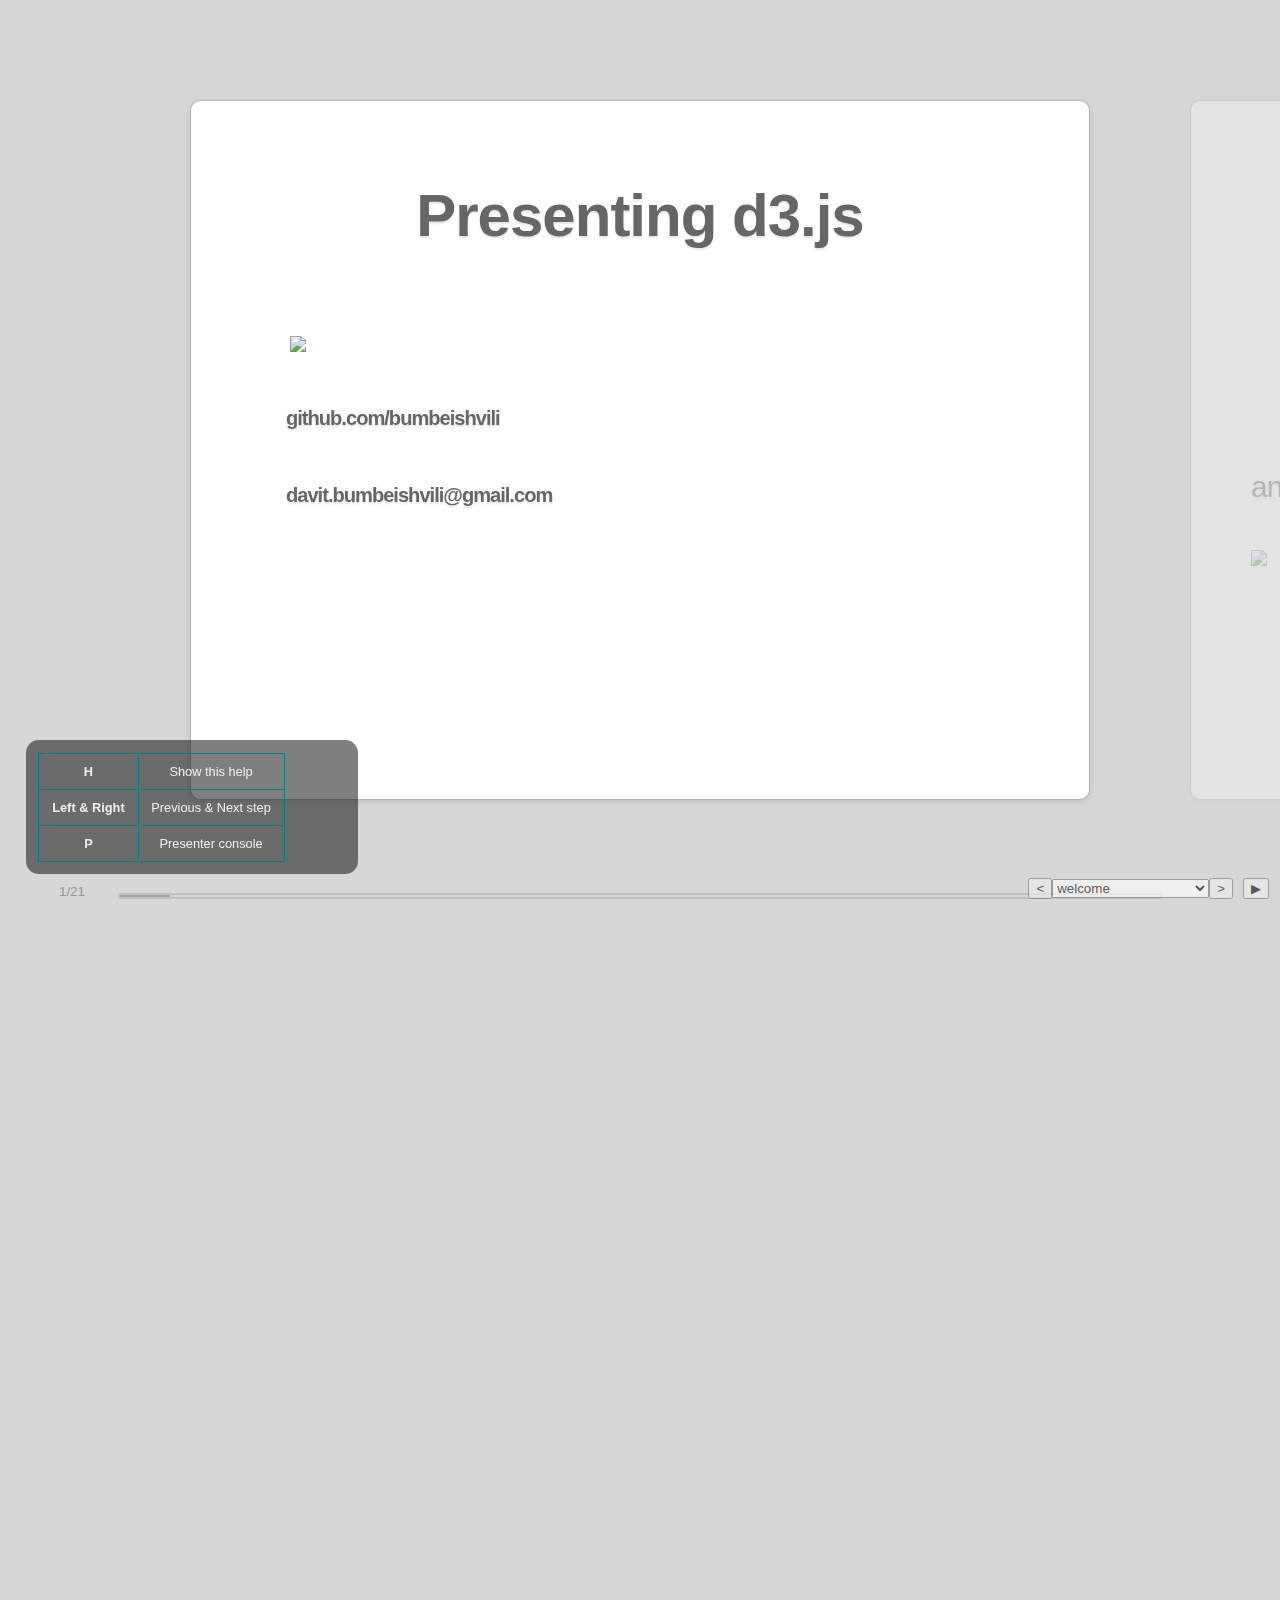
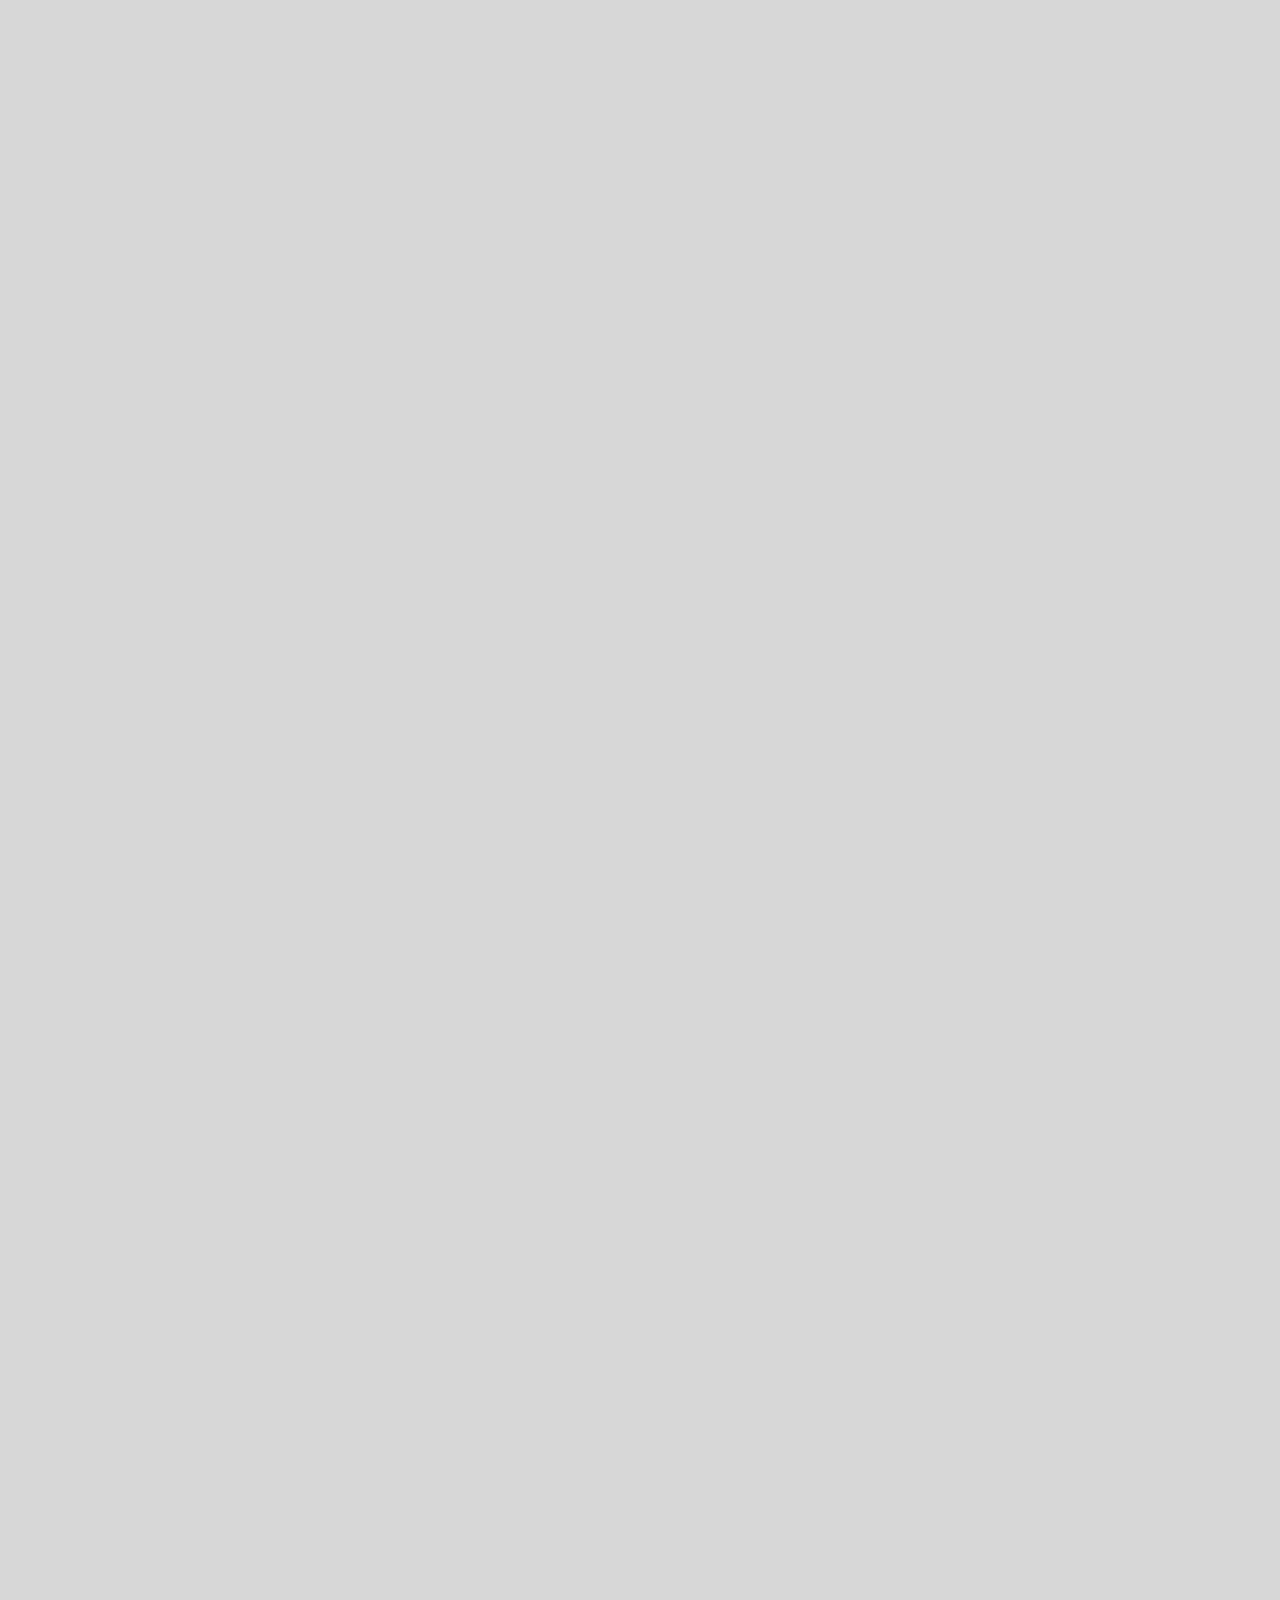
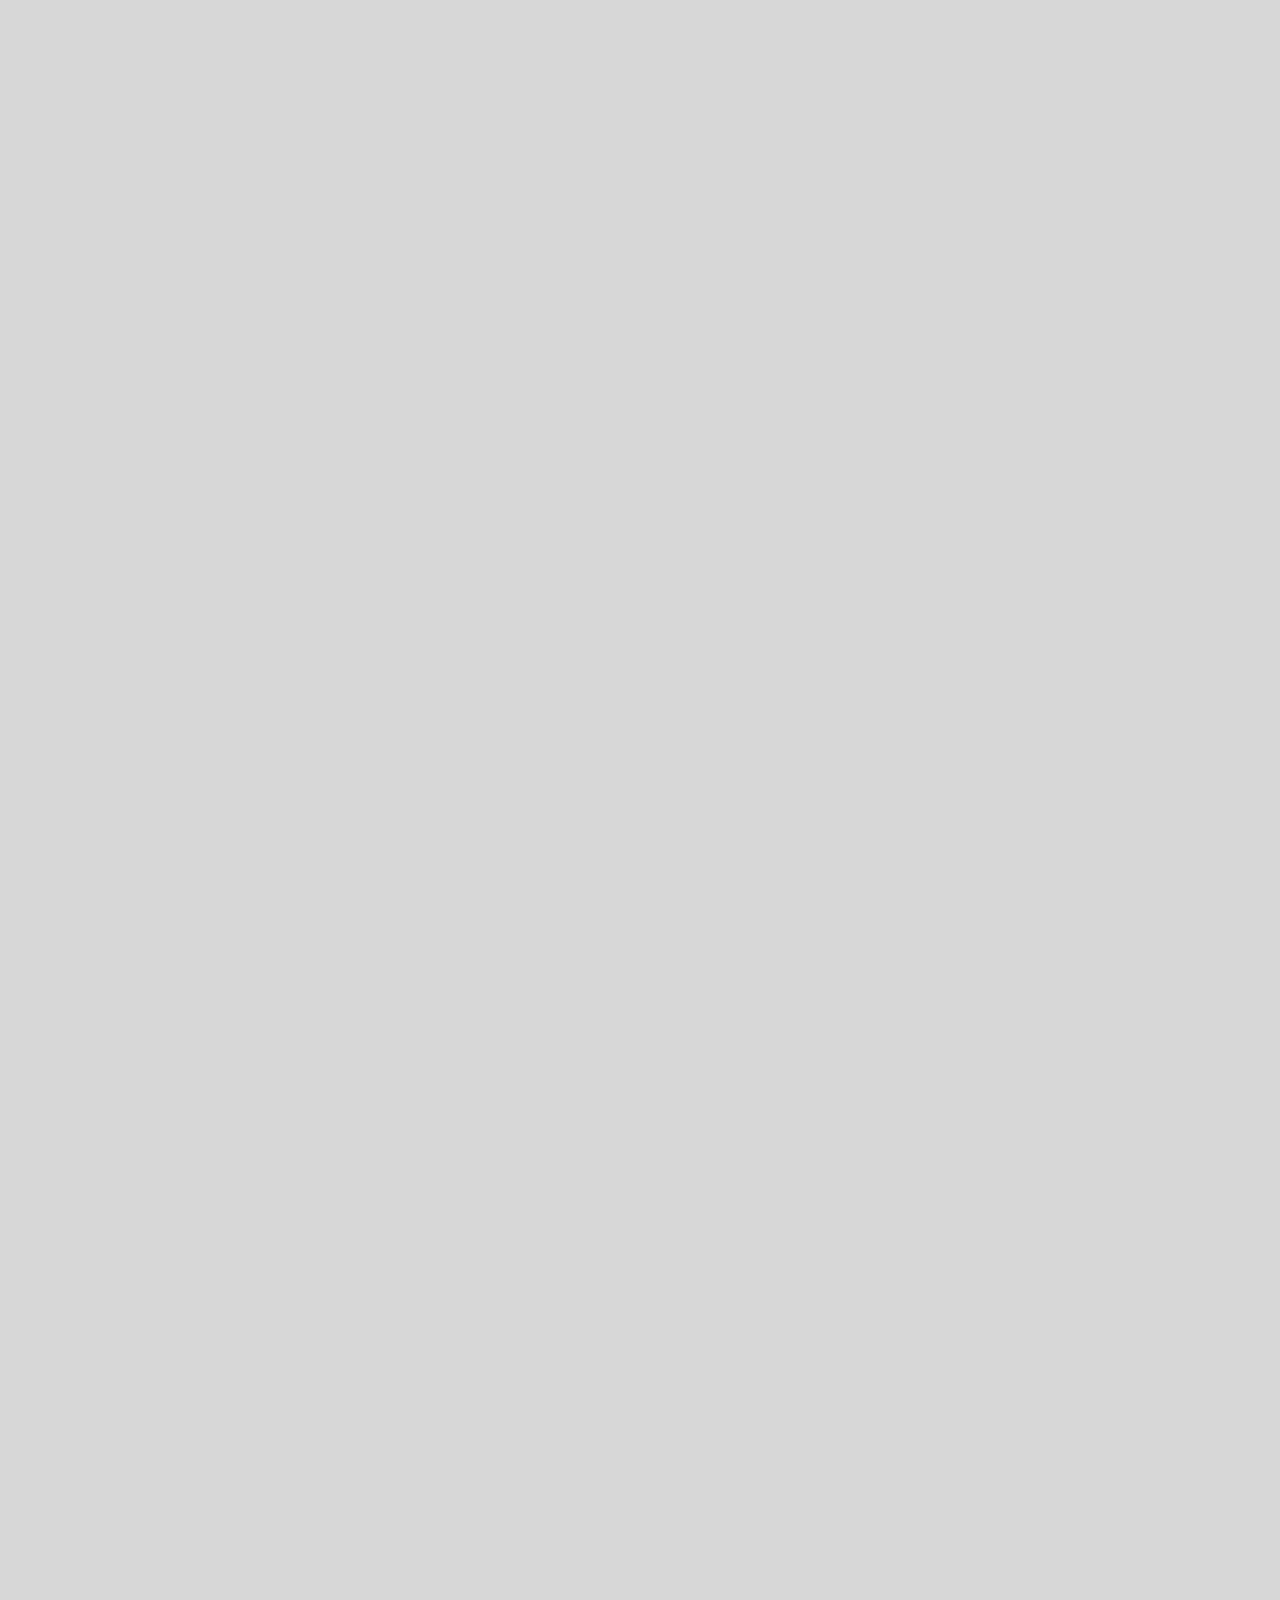
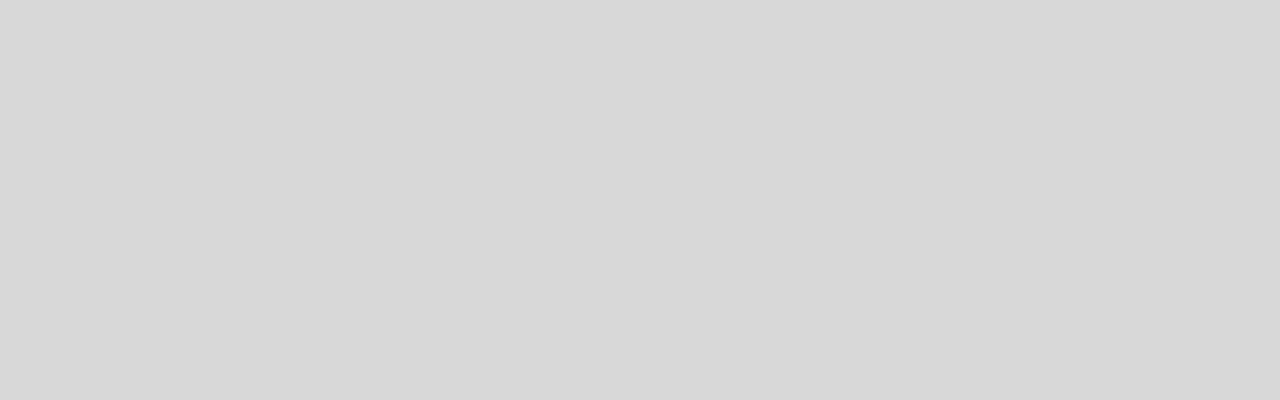
==== commit 5e707c01: "finalzie" ====
--- a/examples/classic-slides/index.html
+++ b/examples/classic-slides/index.html
@@ -150,6 +150,10 @@
       color: white;
       margin-bottom: 10px;
       ;
+    }
+
+    #Steps li {
+      list-style: none
     }
   </style>
   <script>
@@ -243,7 +247,7 @@
     </div>
     <div id="creator" class="step slide  " data-rel-x="1000" data-rel-y="0">
 
-      <h2>creators</h2>
+      <h2>Father and bread-winner </h2>
       <div>
         <div style="display:inline;
                                 float:left;
@@ -298,7 +302,7 @@
     </div>
 
 
-    <div class="step slide">
+    <div id="Decomposing" class="step slide">
       <h3>Decomposing</h3>
       <table>
         <tr>
@@ -358,7 +362,7 @@
 
     </div>
 
-    <div class="step slide">
+    <div id="Differences" class="step slide">
       <h1>Differences</h1>
       <table class="table table-striped">
         <tr>
@@ -405,7 +409,7 @@
       </div>
     </div>
 
-    <div class="step slide">
+    <div id="Client-Requests" class="step slide">
       <h1>Client Requests</h1>
 
       <img style="width:90%" src="images/cust.png" />
@@ -474,7 +478,7 @@
     </div>
 
 
-    <div id="cool-examples" class="step slide  " data-rel-x="1000" data-rel-y="0">
+    <div id="impressive-examples" class="step slide  " data-rel-x="1000" data-rel-y="0">
       <h2>Impressive Examples</h2>
       <ul>
         <li>
@@ -522,12 +526,6 @@
           <a target="_blank" href="https://github.com/d3/d3/blob/master/API.md">and here is other 26   </a>
         </li>
       </ul>
-
-
-
-
-
-
 
     </div>
     <!--
@@ -596,7 +594,7 @@
 
 
 
-    <div class="step slide">
+    <div id="requests" class="step slide">
       <h1>Requests</h1>
 
       <a target="_blank" href="https://raw.githubusercontent.com/bumbeishvili/d3-presentation/master/examples/classic-slides/data/ages.csv">ages</a>
@@ -761,129 +759,177 @@
       </script>
     </div>
 
-    <div id="addons" class="step slide title" data-rel-x="-300" data-rel-y="1100" data-rotate="120">
-      <h2>Add-ons</h2>
-      <div class="notes">
-        <p>This version of impress.js includes several add-ons, striving to make this a full featured presentation app.</p>
+    <div id="svg" class="step slide " data-rel-x="-300" data-rel-y="1100" data-rotate="120">
+      <h1>SVG</h1>
+      svg = scallable vector graphic
+      <img class="svg-image" style="width:80%" src="images/zoomedout.png"></img>
+      </br>
+
+      <button onclick="d3.select('.svg-image').attr('src','images/zoomedin.png')"> zoom in </button>
+      <button onclick="d3.select('.svg-image').attr('src','images/zoomedout.png')"> zoom out </button>
+
+    </div>
+
+    <div  id='svg-attributes'class="step slide" data-rel-x="-800" data-rel-y="800" data-rotate="150">
+      <h1>svg attributes</h1>
+      <div>
+        <svg class="svg-attributes" style="overflow:visible;position:absolute;top:0">
+          <rect width=10 height=10 class="svg-rect" />
+        </svg>
+
+        <div style="display:inline-block;" class="svg-rect-fast-width"> </div>
+        <button onclick="run('svg-rect-fast-width')">Run </button>
+        <br>
+        <script>
+          createCodeMirror('svg-rect-fast-width', `d3.select('.svg-rect').attr('width',30)`)
+        </script>
+
+        <div style="display:inline-block;" class="svg-rect-fast-height"> </div>
+        <button onclick="run('svg-rect-fast-height')">Run </button>
+        <br>
+        <script>
+          createCodeMirror('svg-rect-fast-height', `d3.select('.svg-rect').attr('height',30)`)
+        </script>
+
+
+        <div style="display:inline-block;" class="svg-rect-fast-x"> </div>
+        <button onclick="run('svg-rect-fast-x')">Run </button>
+        <br>
+        <script>
+          createCodeMirror('svg-rect-fast-x', `d3.select('.svg-rect').attr('x',80)`)
+        </script>
+
+        <div style="display:inline-block;" class="svg-rect-fast-y"> </div>
+        <button onclick="run('svg-rect-fast-y')">Run </button>
+        <br>
+        <script>
+          createCodeMirror('svg-rect-fast-y', `d3.select('.svg-rect').attr('y',80)`)
+        </script>
+
+
+        <div style="display:inline-block;" class="svg-rect-fast-fill"> </div>
+        <button onclick="run('svg-rect-fast-fill')">Run </button>
+        <br>
+        <script>
+          createCodeMirror('svg-rect-fast-fill', `d3.select('.svg-rect').attr('fill','blue')`)
+        </script>
+
+
+        <div style="display:inline-block;" class="svg-rect-fast-transform"> </div>
+        <button onclick="run('svg-rect-fast-transform')">Run </button>
+        <br>
+        <script>
+          createCodeMirror('svg-rect-fast-transform', `d3.select('.svg-rect')
+.attr('transform','translate(50,50)')`)
+        </script>
+
+
+
       </div>
     </div>
 
-    <div class="step slide" data-rel-x="-800" data-rel-y="800" data-rotate="150">
-      <h1>Impress.js plugins</h1>
+
+
+    <div id="svg-attributes-chaining" class="step slide" data-rel-x="-1100" data-rel-y="300" data-rotate="180">
+      <h1>svg attributes with chaining</h1>
+      <div>
+        <svg class="svg-attributes-chain" style="overflow:visible;position:absolute;top:0">
+          <rect width=10 height=10 class="svg-rect-chain" />
+        </svg>
+
+        <div style="display:inline-block;" class="svg-rect-chain-div"> </div>
+        <button onclick="run('svg-rect-chain-div')">Run </button>
+        <br>
+        <script>
+          createCodeMirror('svg-rect-chain-div', `d3.select('.svg-rect-chain')
+  .transition()
+  .duration(5000)
+  .attr('width',30)
+  .attr('height',30)
+  .style('x','80')
+  .style('y','80')
+  .style('fill','blue')
+  .attr('transform','translate(50,50)')`)
+        </script>
+
+      </div>
+    </div>
+
+    <div id="Practice" class="step slide" data-rel-x="-1100" data-rel-y="-300" data-rotate="210">
+      <h1>Practice</h1>
+      We are going to build <a target="_blank" href="practice/practice.html"> bar chart, </a> which visualizes subsistence
+      minimum in Georgia over years
+
+    </div>
+
+    <div id="Steps" class="step slide" data-rel-x="-800" data-rel-y="-800" data-rotate="240">
+      <h1>Steps</h1>
       <ul>
-        <li>A new <a href="https://github.com/henrikingo/impress.js/blob/myfork/src/plugins/README.md">plugin framework</a> allows
-          for rich extensibility, without bloating the core rendering library.
-          <ul>
-            <li>Press 'P' to open a presenter console.</li>
-            <li>When you move the mouse, navigation controls are visible on your bottom left</li>
-            <li>Autoplay makes the slides advance after a timeout</li>
-            <li>Relative positioning plugin is often a more convenient way to position your slides when editing. (<a href="https://github.com/henrikingo/impress.js/blob/myfork/examples/classic-slides/index.html">See html for this presentation.</a>)</li>
-          </ul>
-        </li>
+        <li>
+          <input type="checkbox"> Go to the link - <a target="_blank" href="http://www.bit.ly/geolab-d3-practice"> bit.ly/geolab-d3-practice</a>          and fork
+        </li>
+        <li>
+          <input type="checkbox"> get data with d3.csv from <a target="_blank" href="http://bit.ly/geolab-d3-subsistence"> bit.ly/geolab-d3-subsistence</a>          </li>
+        <li>
+          <input type="checkbox"> convert gel to number
+        </li>
+        <li>
+          <input type="checkbox"> append svg
+        </li>
+        <li>
+          <input type="checkbox"> create scales and variables
+        </li>
+        <li>
+          <input type="checkbox"> append bars ('rects')
+        </li>
+        <li>
+          <input type="checkbox"> append axes </li>
+        <li>
+          <input type="checkbox"> react on hover
+        </li>
+        <li> This slide can be found at <a target="_blank" href="http://bit.ly/geolab-d3-steps"> bit.ly/geolab-d3-steps</a> </li>
+
       </ul>
-      <div class="notes">
-        <p>This presentation also uses speaker notes. They are not visible in the presentation, but shown in the impress console.</p>
-
-        <p>If you pressed P only now, this is the first time you see these notes. In fact, there has been notes on preceding
-          slides as well. You can use the navigation controls at the bottom of the impress console to browse back to them.</p>
-      </div>
-    </div>
-
-    <div class="step slide" data-rel-x="-1100" data-rel-y="300" data-rotate="180">
-      <h1>Highlight.js</h1>
-      <pre><code>
-        // `init` API function that initializes (and runs) the presentation.
-        var init = function () {
-            if (initialized) { return; }
-            execPreInitPlugins();
-            
-            // First we set up the viewport for mobile devices.
-            // For some reason iPad goes nuts when it is not done properly.
-            var meta = $("meta[name='viewport']") || document.createElement("meta");
-            meta.content = "width=device-width, minimum-scale=1, maximum-scale=1, user-scalable=no";
-            if (meta.parentNode !== document.head) {
-                meta.name = 'viewport';
-                document.head.appendChild(meta);
-            }        
-        </code></pre>
-      <div class="notes">
-        <p>The Highlight.js library provides really nice color coding of source code. It automatically applies to any code inside
-          a &lt;pre&gt;&lt;code&gt; element.</p>
-        <p>Highlight.js is found under the <a href="https://github.com/henrikingo/impress.js/tree/myfork/extras">extras/</a>          directory, since it is an independent third party plugin, not really an impress.js plugin. You have to include
-          it via it's own &lt;link&gt; and &lt;script&gt; tags.</p>
-      </div>
-    </div>
-
-    <div class="step slide" data-rel-x="-1100" data-rel-y="-300" data-rotate="210">
-      <h1>Mermaid.js</h1>
-      <div class="mermaid">
-        %% This is a comment in mermaid markup graph LR A(Support for<br />diagrams) B[Provided by<br />mermaid.js] C{Already
-        <br />know<br />mermaid?} D(
-        <a href=&quot;http://knsv.github.io/mermaid/index.html#usage&quot;>Tutorial</a>) E(Great, hope you enjoy!) A-->B
-        B-->C C--No-->D C--Yes-->E classDef startEnd fill:#fcc,stroke:#353,stroke-width:2px; class A,D,E startEnd;
-      </div>
-      <div class="notes">
-        Mermaid.js, likewise in a href="https://github.com/henrikingo/impress.js/tree/myfork/extras">extras/</a>
-        directory, draws SVG diagrams from a MarkDown-like syntax. To learn more about it <a href="http://knsv.github.io/mermaid/index.html#usage">read the fine manual</a>.
-      </div>
-    </div>
-
-    <div id="markdown" class="step slide markdown" data-rel-x="-800" data-rel-y="-800" data-rotate="240">
-      # Markdown.js * [Markdown.js](https://github.com/evilstreak/markdown-js) integration: for authors in a hurry! * ...or lazy
-      ;-) * Jot down bullet points in *Markdown* * ...have it automatically converted to HTML * Markdown is converted into
-      a presentation client side, in the browser. This is unlike existing tools like [Hovercraft](https://github.com/regebro/hovercraft)
-      and [markdown-impress](http://binbinliao.com/markdown-impress/) where you generate a new html file on the command line.
-      * [A more advanced Markdown presentation is here.](../markdown/)
-    </div>
-
-    <div id="acme" class="step slide" data-rel-x="-300" data-rel-y="-1100" data-rotate="270">
-      <ul>
-        <li>Remember, in <em>impress.js</em> the full power of HTML5, CSS3 &amp; JavaScript is always at your fingertips!</li>
-        <li>For example, you can use tables, forms, or dynamic charts as you would on any web page:</li>
-      </ul>
-      <h2>Acme Inc Quarterly Profits</h2>
-
-      <!-- Improvised bar graph of divs, to avoid copying something like NVD3 into the repo. -->
-      <div id="acme-graph">
-        tes
-      </div>
-
-
+    </div>
+
+    <div id="thanks" class="step slide" data-rel-x="-300" data-rel-y="-1100" data-rotate="270">
+      <h1> Thanks </h1>
+      <h4> Any questions?</h4>
     </div>
     <script type="text/javascript">
-        var acmeDrawGraph = function () {
-          var profits = {};
-
-          // Q1-Q2: get innerHTML, remove €
-          var value = document.getElementById('acme-q1').innerHTML;
-          if (value[value.length - 1] == "€") value = value.substring(0, value.length - 1);
-          profits['q1'] = value;
-          var value = document.getElementById('acme-q2').innerHTML;
-          if (value[value.length - 1] == "€") value = value.substring(0, value.length - 1);
-          profits['q2'] = value;
-
-          // Q3-Q4: get input.value
-          profits['q3'] = document.getElementById('acme-q3').value;
-          profits['q4'] = document.getElementById('acme-q4').value;
-
-          // Convert all to numeric value, and remember max value for scaling purposes.
-          var max = profits['q1'];
-          for (var q in profits) {
-            profits[q] = isNaN(profits[q]) ? 0 : Number(profits[q]);
-            if (profits[q] > max) {
-              max = profits[q];
+          var acmeDrawGraph = function () {
+            var profits = {};
+
+            // Q1-Q2: get innerHTML, remove €
+            var value = document.getElementById('acme-q1').innerHTML;
+            if (value[value.length - 1] == "€") value = value.substring(0, value.length - 1);
+            profits['q1'] = value;
+            var value = document.getElementById('acme-q2').innerHTML;
+            if (value[value.length - 1] == "€") value = value.substring(0, value.length - 1);
+            profits['q2'] = value;
+
+            // Q3-Q4: get input.value
+            profits['q3'] = document.getElementById('acme-q3').value;
+            profits['q4'] = document.getElementById('acme-q4').value;
+
+            // Convert all to numeric value, and remember max value for scaling purposes.
+            var max = profits['q1'];
+            for (var q in profits) {
+              profits[q] = isNaN(profits[q]) ? 0 : Number(profits[q]);
+              if (profits[q] > max) {
+                max = profits[q];
+              }
             }
-          }
-
-          // Draw the bar graph
-          for (var q in profits) {
-            var h = 200 * profits[q] / max;
-            var div = document.getElementById('acme-graph-' + q);
-            div.style = 'height: ' + h + 'px';
-          }
-        };
-        // This draws the first 2 bars during page load
-        acmeDrawGraph();
+
+            // Draw the bar graph
+            for (var q in profits) {
+              var h = 200 * profits[q] / max;
+              var div = document.getElementById('acme-graph-' + q);
+              div.style = 'height: ' + h + 'px';
+            }
+          };
+          // This draws the first 2 bars during page load
+          acmeDrawGraph();
     </script>
 
     <!--
@@ -895,8 +941,14 @@
         to this step will rotate twice around it's axis, we give the transition a bit more time here.
     -->
     <div id="moreinfo" class="step slide" data-rel-x="1.655w" data-rel-y="0" data-rotate="720" data-transition-duration="2000">
-      <h1> Thanks</h1>
-
+      <h1> Links</h1>
+      <ul>
+        <li><a target="_blank" href="https://github.com/bumbeishvili/d3-presentation"> This Slides Itself - bit.ly/geolab-d3-slides</a></li>
+
+         <li><a target="_blank" href="https://www.facebook.com/groups/d3.js.georgia/">D3.js Georgia</a></li>
+
+          <li><a target="_blank" href="https://www.facebook.com/groups/DataScienceTbilisi/">Data Science Tbilisi</a></li>
+      </ul>
     </div>
 
     <!-- This last, empty "slide" is set to be very large using the data-scale attribute, 
@@ -932,10 +984,10 @@
   <script type="text/javascript" src="../../extras/d3/topojson.v1.min.js"></script>
   <script type="text/javascript" src="../../extras/impress-console/js/impressConsole.js"></script>
   <script>
-        //For impressConsole, we unfortunately must also set the path to a mandatory css file
-        // which is relative to this html file.
-        // See https://github.com/regebro/impress-console/issues/19
-        var impressConsoleCss = '../../extras/impress-console/css/impressConsole.css';
+          //For impressConsole, we unfortunately must also set the path to a mandatory css file
+          // which is relative to this html file.
+          // See https://github.com/regebro/impress-console/issues/19
+          var impressConsoleCss = '../../extras/impress-console/css/impressConsole.css';
   </script>
 
   <script type="text/javascript" src="demos/line.js"></script>
@@ -970,7 +1022,7 @@
 -->
   <script type="text/javascript" src="../../js/impress.js"></script>
   <script>
-        impress().init();
+          impress().init();
   </script>
   <script>
     line('#layoutExample')
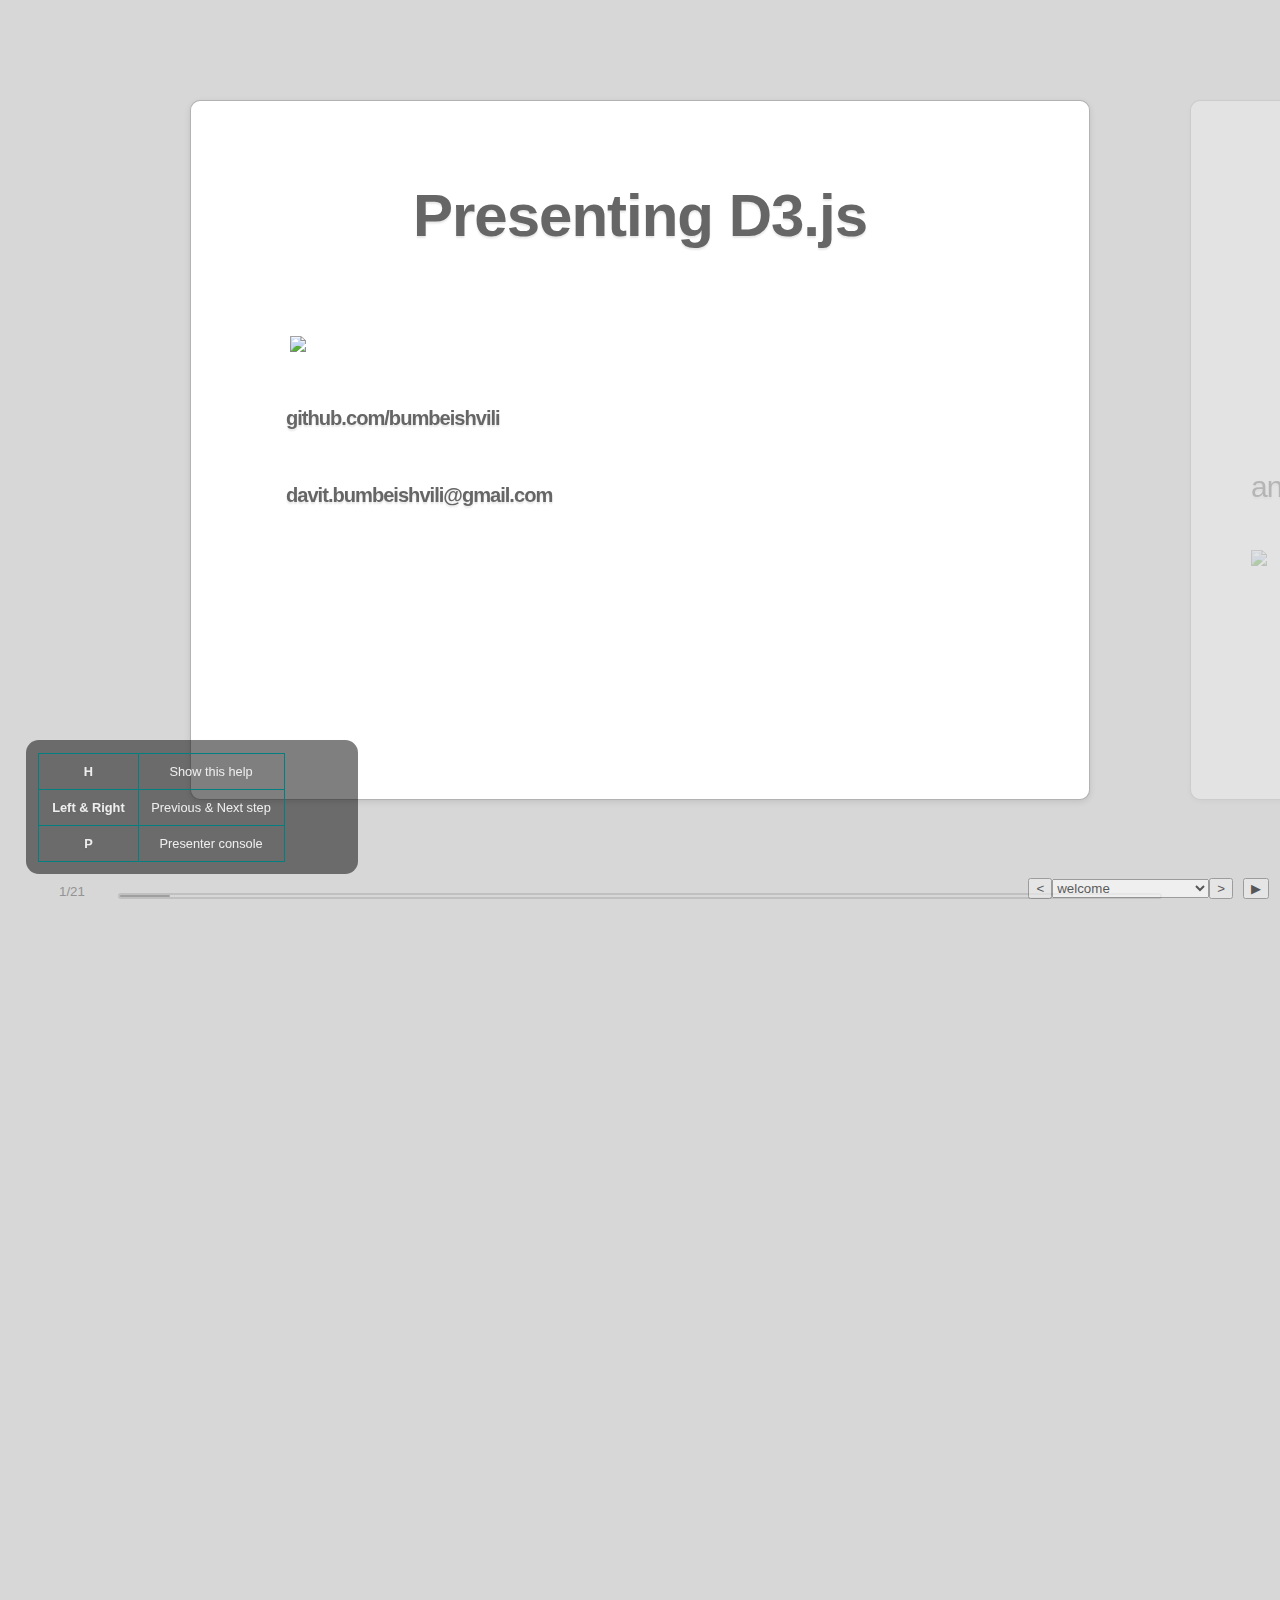
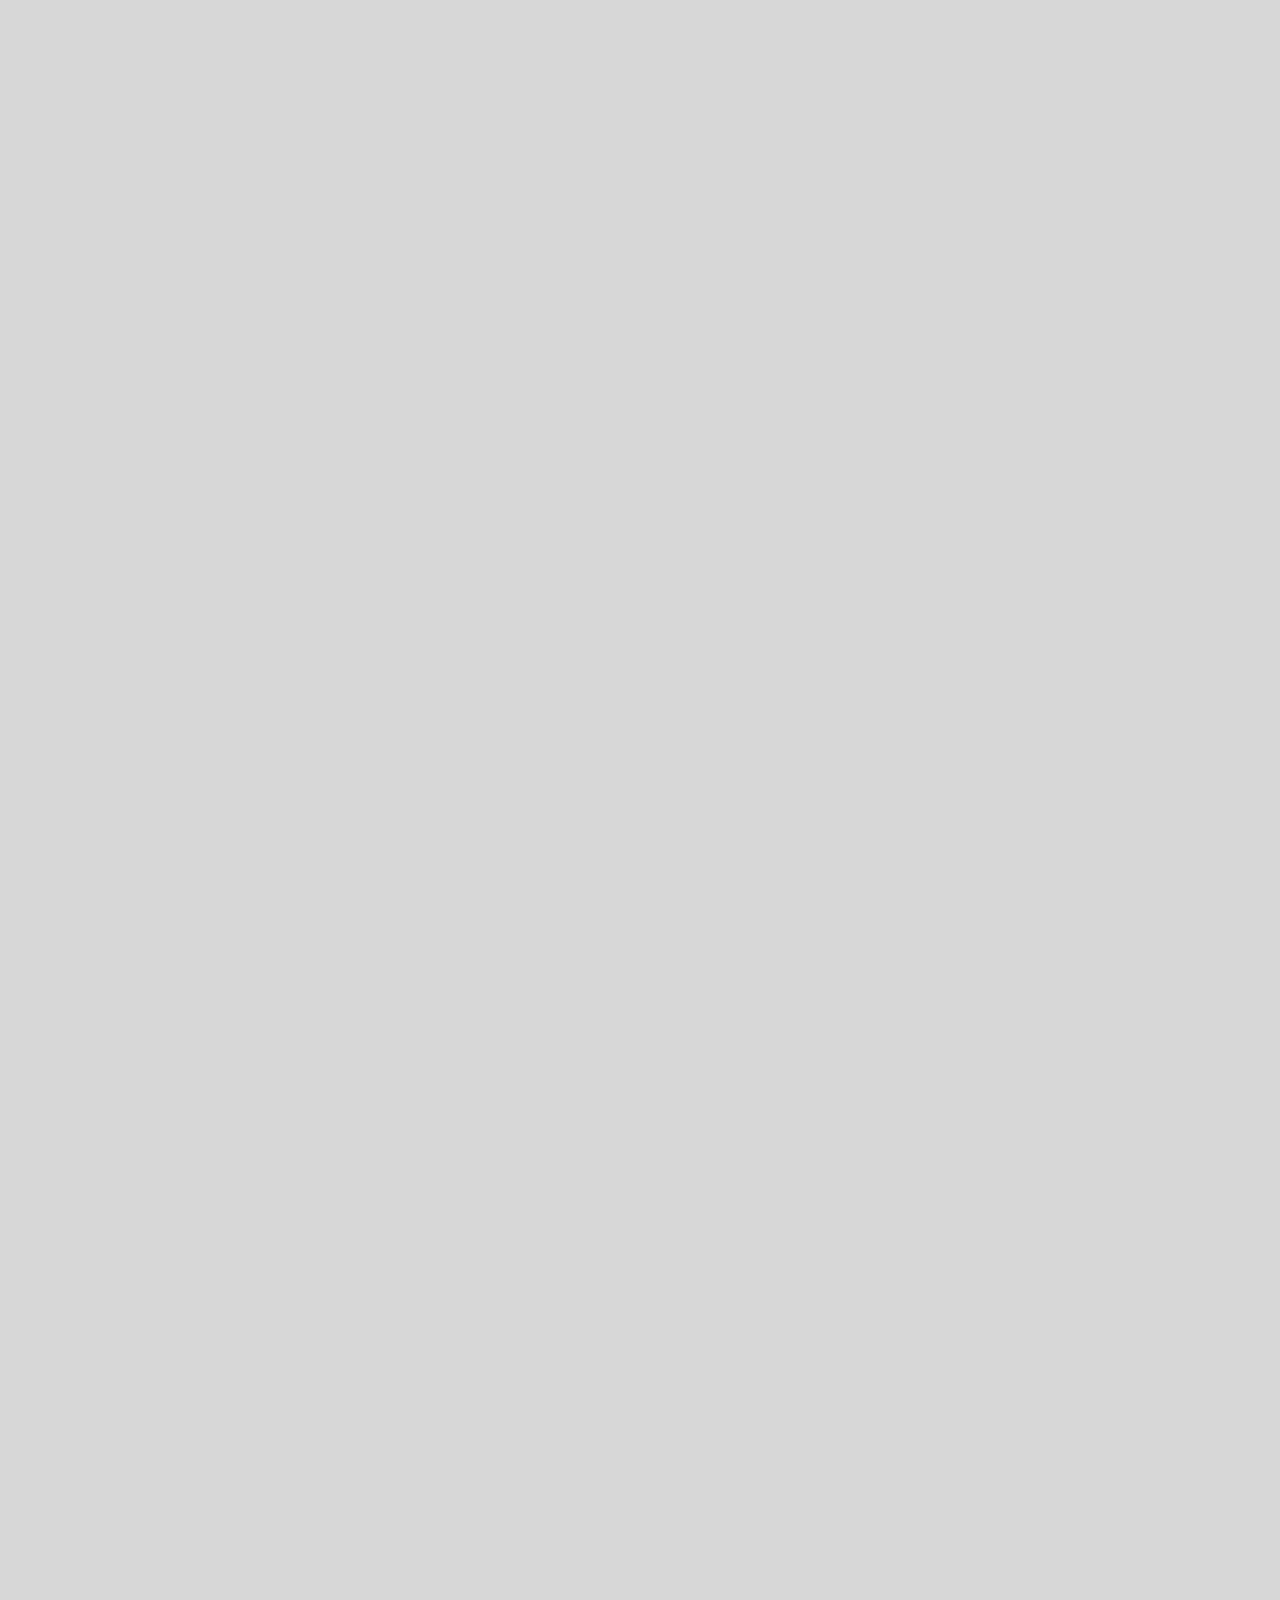
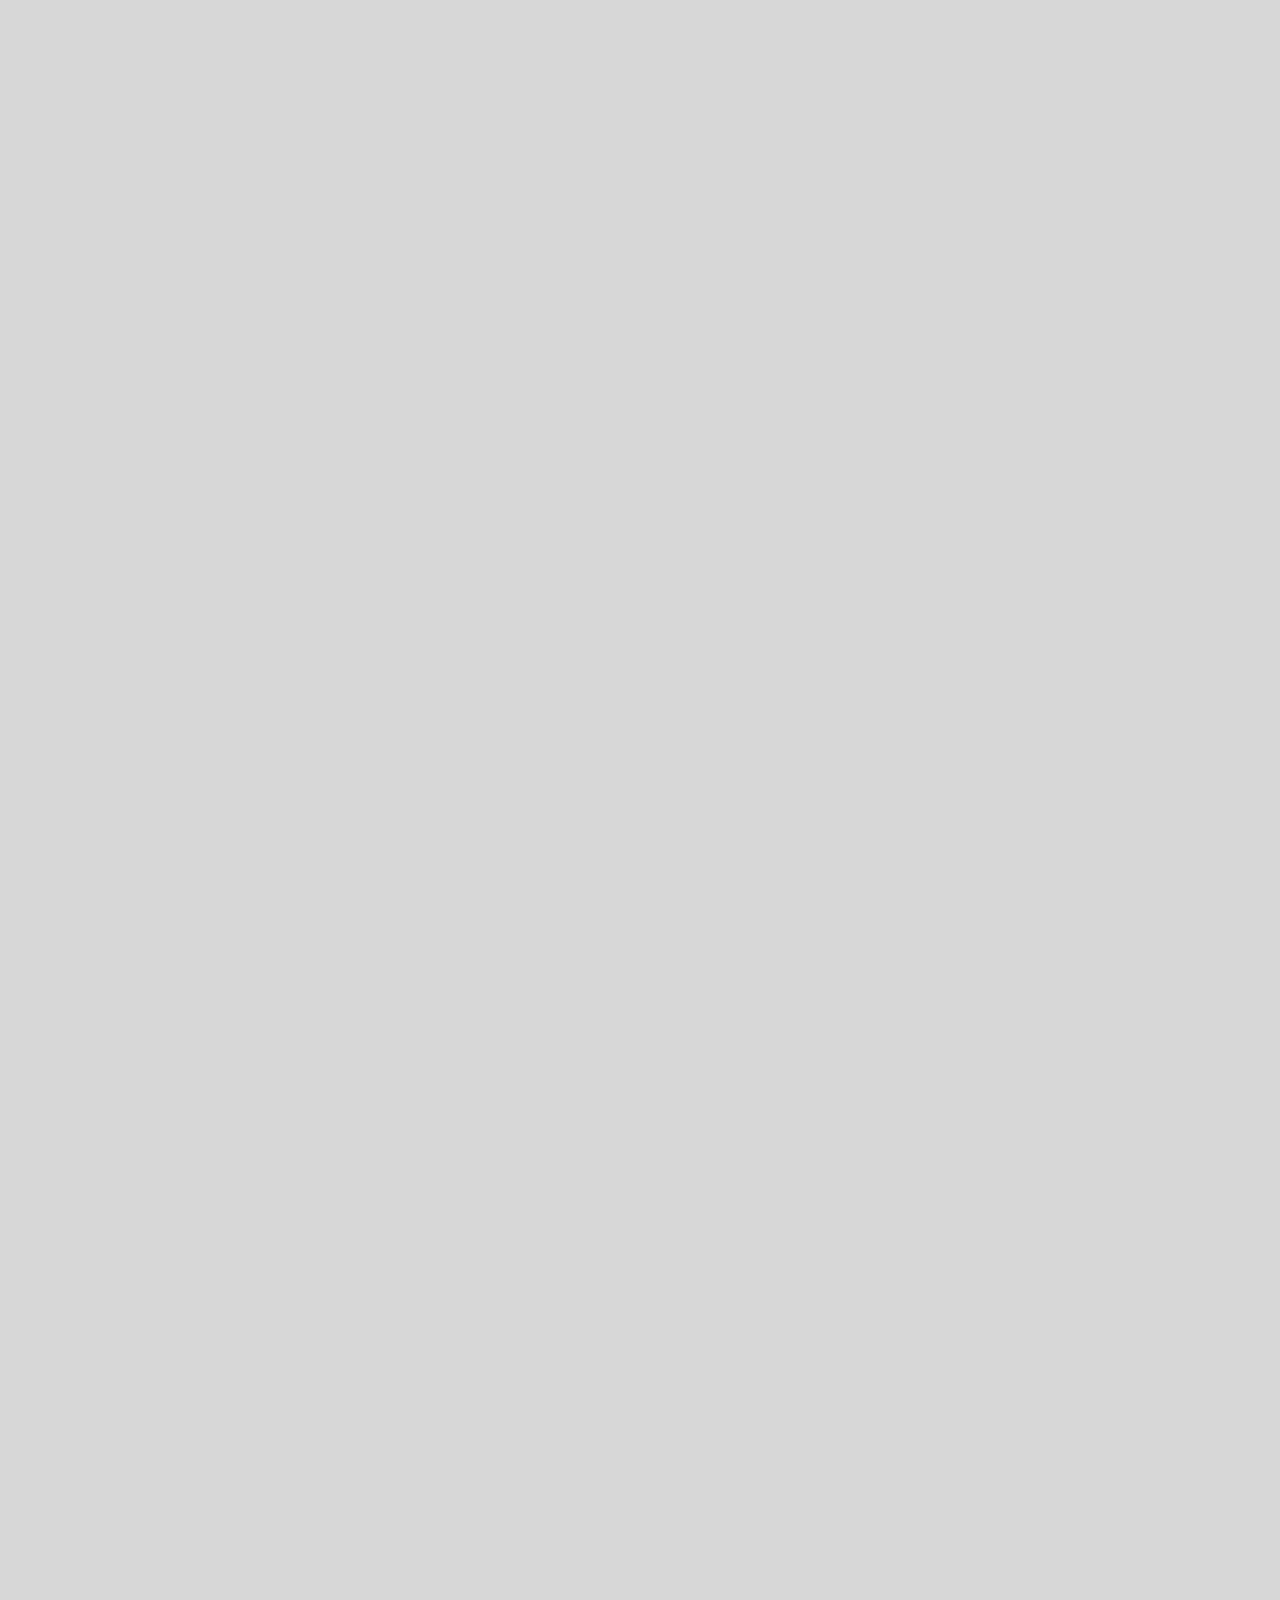
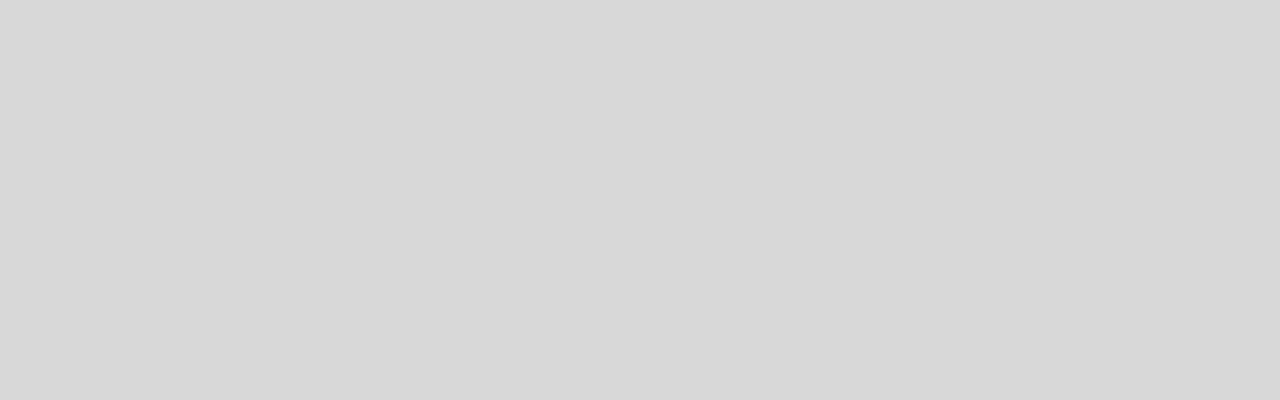
==== commit d333200e: "Merge pull request #23 from bumbeishvili/master" ====
--- a/examples/classic-slides/index.html
+++ b/examples/classic-slides/index.html
@@ -234,7 +234,7 @@
         your cooler impress.js presentations.
     -->
     <div id="welcome" class="step slide  " data-x="-1000" data-y="-1500">
-      <h1>Presenting d3.js</h1>
+      <h1>Presenting D3.js</h1>
       <div style="margin-top:50px">
         <img align="middle" style="width:700px;margin-left:5%" src="images/d3-js.png" />
       </div>
@@ -260,7 +260,7 @@
                                 margin-top:-5%;
                                 background-image: url(images/mbostok.jpeg)">
           <div style="display:inline;width:1500%;float:left;margin-left: 220px;">
-            <br> Mike Bostok <br> PhD at Stanford<br> former employee of "NY Times"
+            <br> Mike Bostok <br> PhD at Stanford<br> Former employee of "NY Times"
           </div>
 
         </div>
@@ -272,27 +272,27 @@
     </div>
 
     <div id="about-d3" class="step slide">
-      <h1>What is d3?</h1>
+      <h1>What is D3?</h1>
       <p>
-        d3 is collection of <b><a href="https://github.com/d3/d3/blob/master/API.md#d3-api-reference" >js modules</a></b>        , designed to <b>work together</b>
+        D3 is collection of <b><a href="https://github.com/d3/d3/blob/master/API.md#d3-api-reference" >js modules</a></b>        , designed to <b>work together</b>
       </p>
 
-      good:
-      <li>very popular -
+      Good:
+      <li>Very popular -
         <span style="font-size:20px">5-th place on github</span>
       </li>
-      <li>extremely flexible -
+      <li>Extremely flexible -
         <span style="font-size:20px">It's easy to change something</span>
       </li>
-      <li>very fast -
+      <li>Very fast -
         <span style="font-size:20px">Can work with 3-5 thousand dom elements</span>
       </li>
       <li>
 
         D3 can be used with - Angular, React, Vue</li>
 
-      <br> bad:
-      <li>learning curve -
+      <br> Bad:
+      <li>Learning curve -
         <span style="font-size:20px"> After 1 year, still left many things to learn	</span></li>
 
 
@@ -306,13 +306,13 @@
       <h3>Decomposing</h3>
       <table>
         <tr>
-          <th>visual</th>
+          <th>Visual</th>
 
           <th>
-            parts
+            Parts
           </th>
           <th>
-            helpers
+            Helpers
           </th>
         </tr>
 
@@ -368,22 +368,22 @@
         <tr>
           <th></th>
 
-          <th>other libraries</th>
+          <th>Other libraries</th>
           <th>d3</th>
         </tr>
         <tr>
-          <th> helper methods</th>
+          <th> Low - Helper methods</th>
           <th> <span class='green'>yep</span> <a href="https://bumbeishvili.github.io/chartjs-to-d3js/libs/Chart.min.js">  .  </a></th>
           <th> <span class='green'>yep</span> <a href="https://bumbeishvili.github.io/chartjs-to-d3js/libs/d3.min.js">   . </a>            </th>
         </tr>
 
         <tr>
-          <th>middle - chart parts</th>
+          <th>Middle - chart parts</th>
           <th> <span class='green'>yep</span> <a href="https://bumbeishvili.github.io/chartjs-to-d3js/libs/Chart.min.js">  .  </a>            </th>
           <th> <span class='red'>nope</span> <a href="https://bumbeishvili.github.io/chartjs-to-d3js/d3JsBar.js">   . </a> </th>
         </tr>
         <tr>
-          <th>api - invoke</th>
+          <th>High -api invoke</th>
           <th> <span class='red'>nope - strict</span> <a href="https://bumbeishvili.github.io/chartjs-to-d3js/chartJsCharts.js">  . </a>            </th>
           <th> <span class='red'>nope - broad</span> <a href="view-source:https://bumbeishvili.github.io/chartjs-to-d3js/"> .  </a>            </th>
         </tr>
@@ -516,7 +516,7 @@
     <div id="d3-modules" class="step slide">
       <h2>Modules</h2>
 
-      d3 has following modules
+      D3 has following modules
       <ul>
         <li>Requests</li>
         <li>Selections</li>
@@ -693,7 +693,7 @@
     </div>
 
     <div id="scales" class="step slide" data-rel-x="800" data-rel-y="800" data-rotate="60">
-
+ <button style="position:absolute;top:0;left:0" onclick="d3=null;loadjscssfile('https://d3js.org/d3.v4.min.js', 'js')"> d3.v4 </button>
       <h1>Scales</h1>
       <img style="position:absolute;top:0" src="images/scales.png"></img>
       <br>
@@ -1090,4 +1090,4 @@
   </div>
 </body>
 
-</html>+</html>
